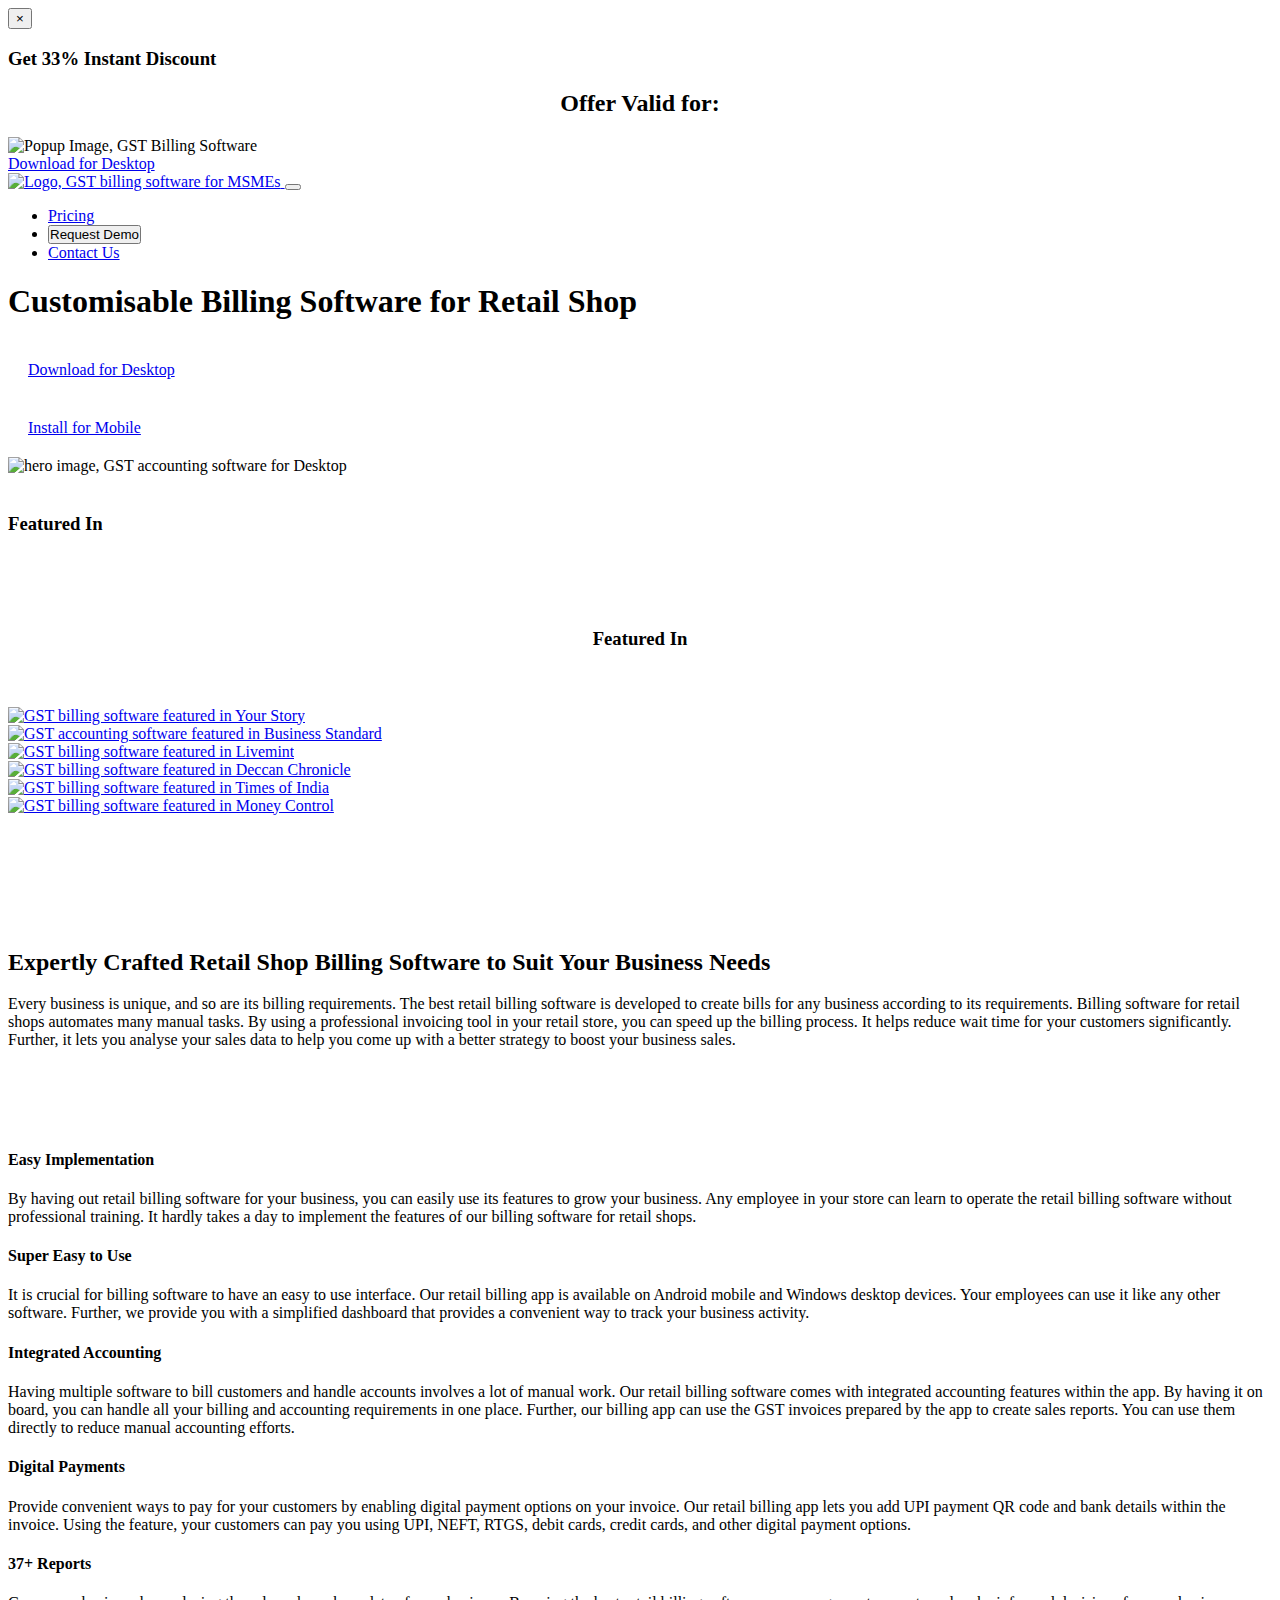
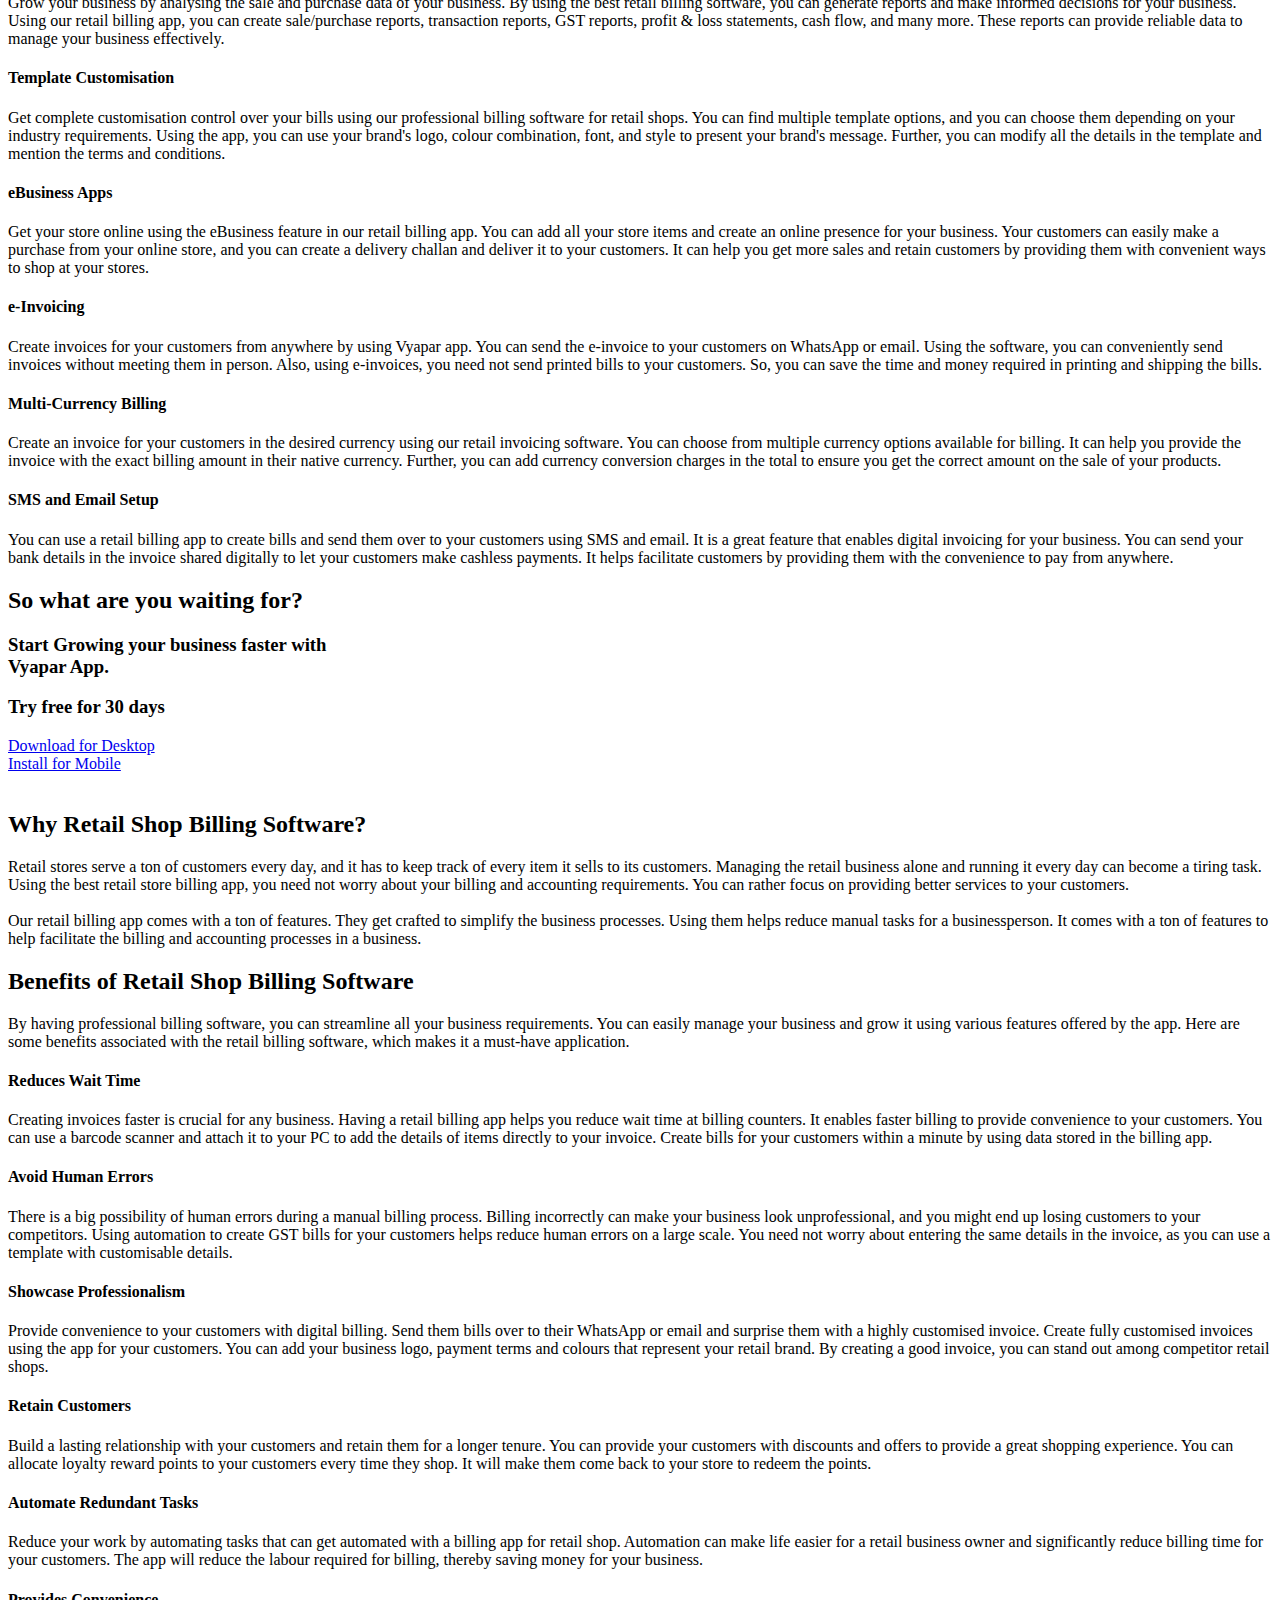
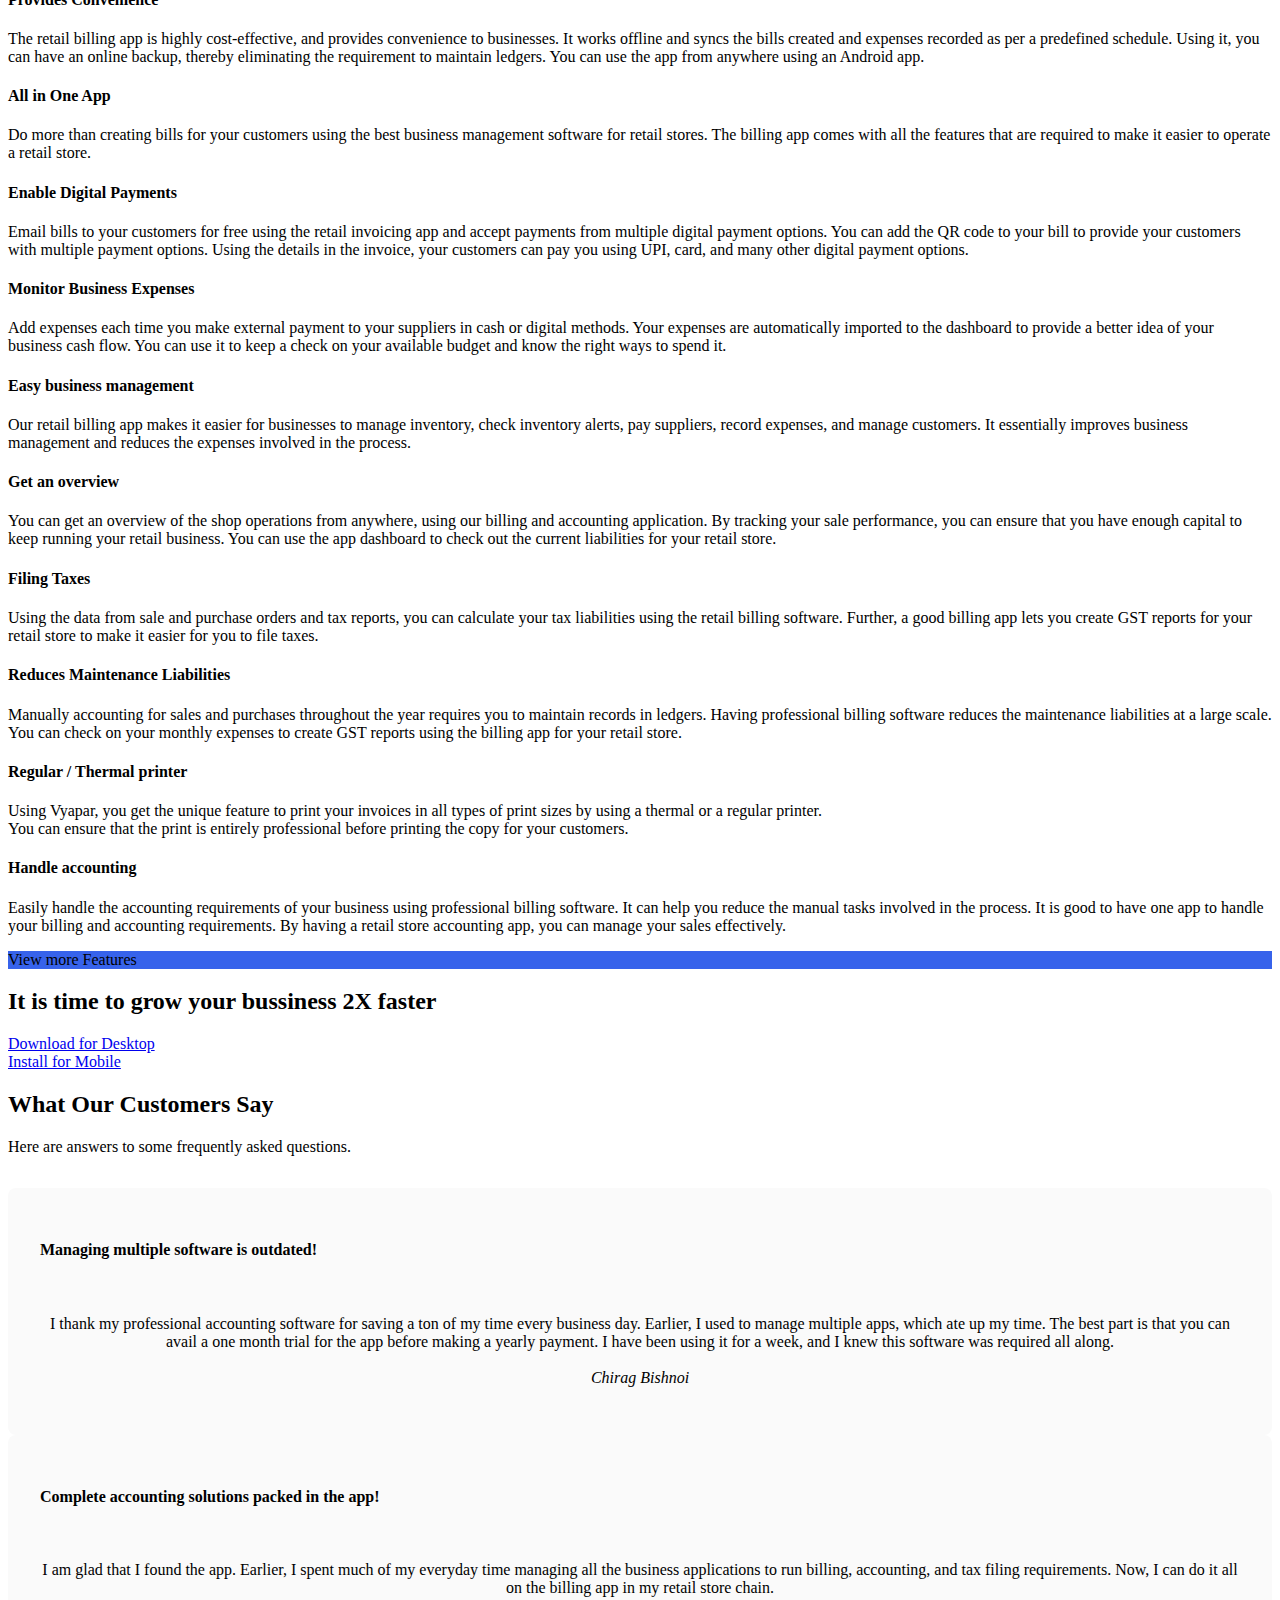
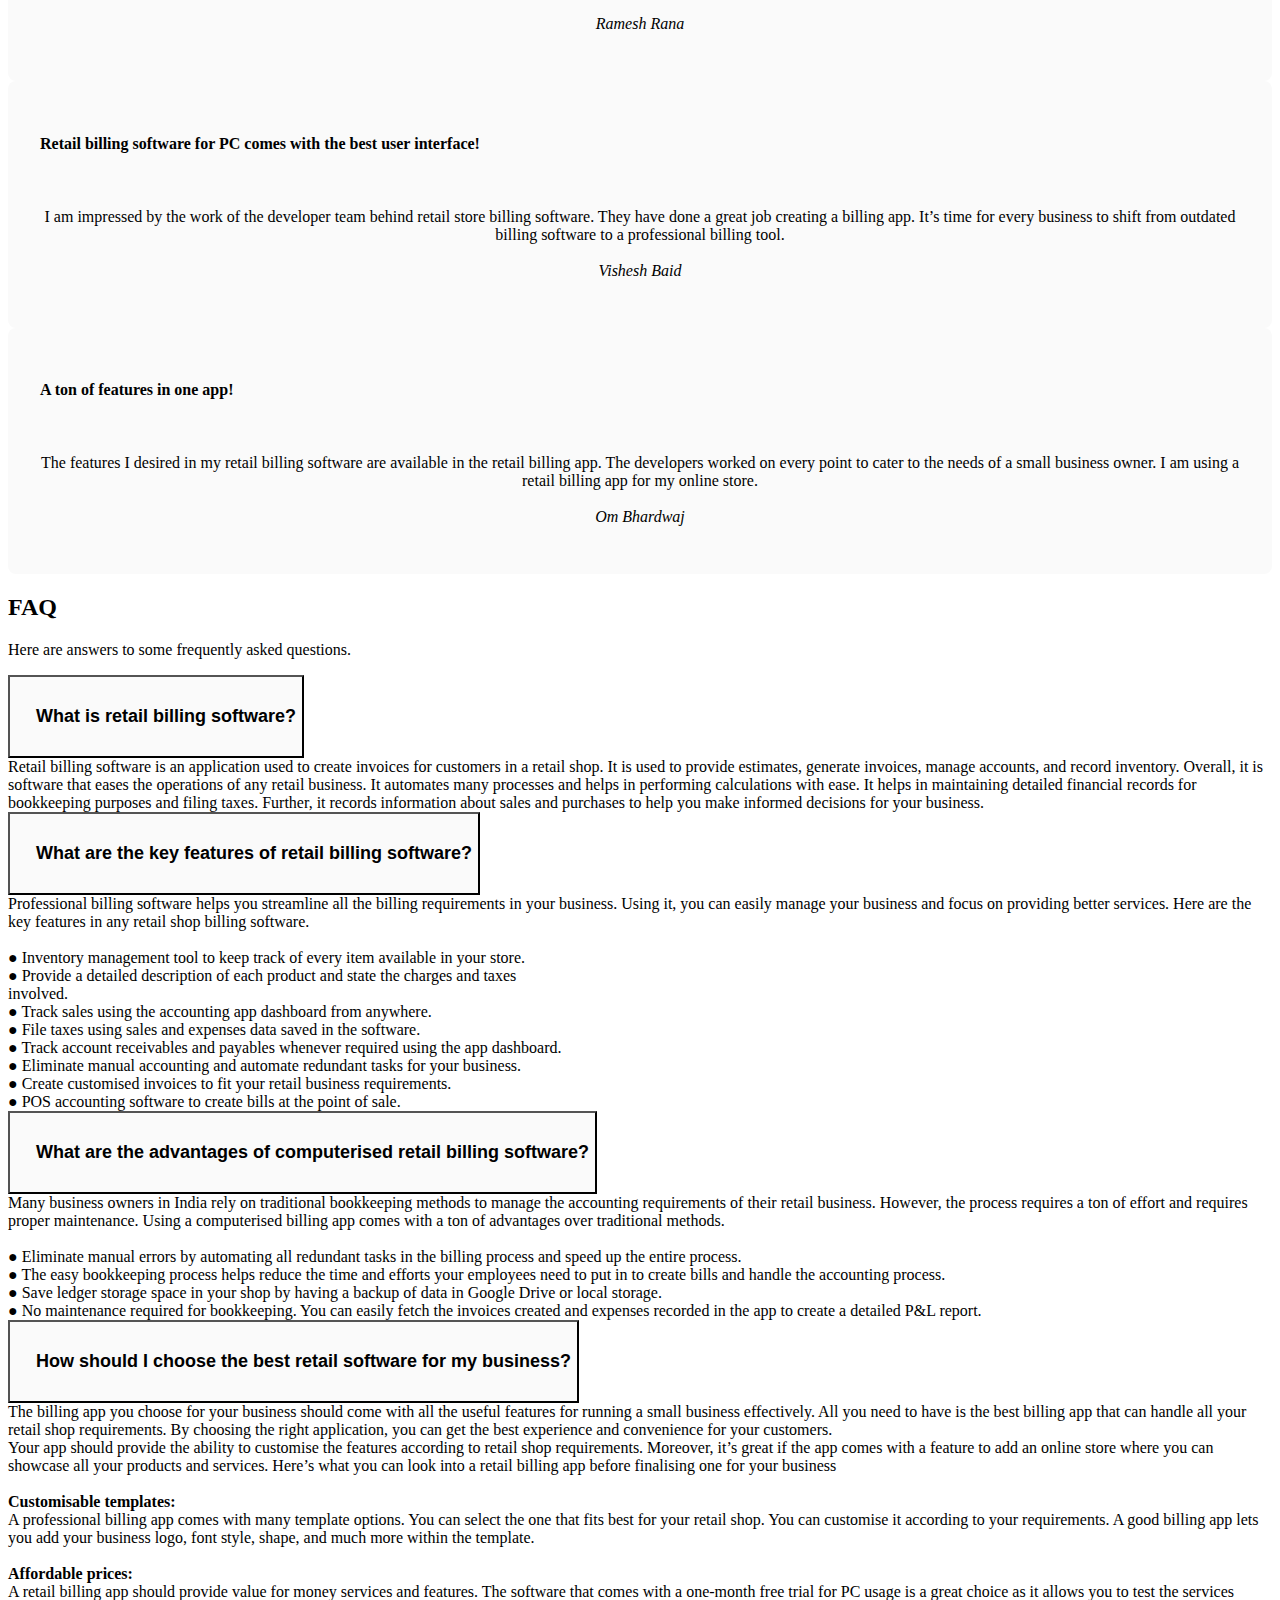
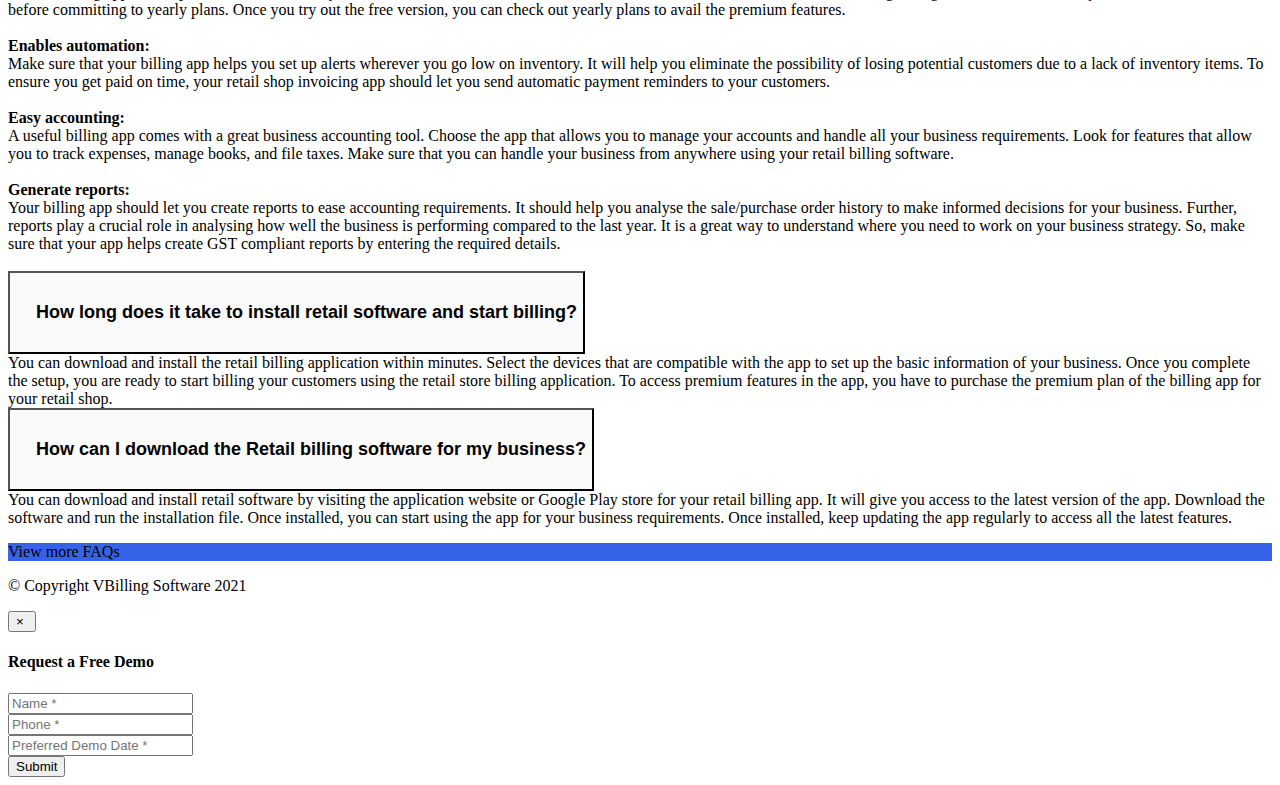
==== index.html @ 7a41fba9 "initial commit" ====
<!doctype html>
 <html class="no-js" lang="">

 <head>
     <!-- Google Tag Manager -->
     <script>
         (function (w, d, s, l, i) {
             w[l] = w[l] || [];
             w[l].push({
                 'gtm.start': new Date().getTime(),
                 event: 'gtm.js'
             });
             var f = d.getElementsByTagName(s)[0],
                 j = d.createElement(s),
                 dl = l != 'dataLayer' ? '&l=' + l : '';
             j.async = true;
             j.src =
                 'https://www.googletagmanager.com/gtm.js?id=' + i + dl;
             f.parentNode.insertBefore(j, f);
         })(window, document, 'script', 'dataLayer', 'GTM-KKJS8M4');
     </script>
     <!-- End Google Tag Manager -->
     <link rel="canonical" href="https://vbillingsoftware.com/">
     <meta charset="utf-8">
     <meta http-equiv="x-ua-compatible" content="ie=edge">
     <title>GST Billing Software for Business | GST Software Free Download</title>
     <meta name="description"
         content="Grow your business with our hassle-free and simplified GST Billing Software. Easy Billing, Accounting, Inventory and more. Get 30 days Free Trail Now!">
     <meta name="viewport" content="width=device-width, initial-scale=1">

     <link rel="shortcut icon" type="image/x-icon" href="assets/img/favicon.png">
     <!-- Place favicon.ico in the root directory -->

     <!-- ========================= CSS here ========================= -->
     <link rel="stylesheet" href="assets/css/bootstrap-5.0.0-alpha.min.css">
     <link rel="stylesheet" href="assets/css/LineIcons.2.0.css">
     <link rel="stylesheet" href="assets/css/animate.css">
     <link rel="stylesheet" href="assets/css/main.css">
     <link rel="stylesheet" href="https://cdnjs.cloudflare.com/ajax/libs/font-awesome/5.15.3/css/all.min.css">
     <link rel="stylesheet" href="//maxcdn.bootstrapcdn.com/font-awesome/4.3.0/css/font-awesome.min.css">
     <link rel="stylesheet" href="https://vyaparwebfiles.vypcdn.in/css/bootstrap-new/owl-carousel.css">
     <link rel="stylesheet" href="https://vyaparwebfiles.vypcdn.in/css/bootstrap-new/owl.theme.default.min.css">
 </head>

 <body style="z-index: -1;">
     <!-- Google Tag Manager (noscript) -->
     <noscript><iframe src="https://www.googletagmanager.com/ns.html?id=GTM-KKJS8M4" height="0" width="0"
             style="display:none;visibility:hidden"></iframe></noscript>
     <!-- End Google Tag Manager (noscript) -->
     <div>
         <button type="button" class="btn popupHide" data-toggle="modal" data-target="#myModal2"
             style="margin: 0px; padding:0px; display:none" id="testingId"><a class="page-scroll">Request
                 Demo</a></button>
     </div>

     <!-- Modal -->
     <div id="myModal2" class="modal fade" role="dialog">
         <div class="modal-dialog">
             <div class="modal-content">
                 <div class="modal-body contact-form-wrapper border-none text-center" style="padding-top: 0px;">
                     <button type="button" class="close close-btn" data-dismiss="modal">×</button>
                     <h3 class="modal-title header-color pt-20">Get 33% Instant Discount</h3>
                     <h2 class="time-left-header" style="text-align:center">Offer Valid for: <span id="timer"></span>
                     </h2>
                     <div><img src="./assets/img/popup.png" style="width:100% !important"
                             alt="Popup Image, GST Billing Software"
                             title="avail 33% discount on GST billing software" /></div>
                     <div class="contact-section pt-20 pb-20">
                         <div class="row align-items-center">
                             <div>
                                 <div class="contact-btn text-center text-md-center text-lg-center mx-auto">
                                     <a href="javascript:;" onclick="dwnldDesktopApplication();"
                                         class="theme-btn download-btn-disp">Download for Desktop</a>
                                 </div>
                             </div>
                         </div>
                     </div>
                 </div>
             </div>
         </div>
     </div>
     <!-- popup to download end  -->

     <!-- ========================= header start ========================= -->
     <header class="header navbar-area">
         <div class="container">
             <div class="row align-items-center">
                 <div class="col-lg-12">
                     <nav class="navbar navbar-expand-lg">
                         <a class="navbar-brand" href="/">
                             <img src="./assets/img/favicon.png" style="width: 100%;"
                                 alt="Logo, GST billing software for MSMEs" title="logo of GST billing software">
                         </a>
                         <button class="navbar-toggler" type="button" data-toggle="collapse"
                             data-target="#navbarSupportedContent" aria-controls="navbarSupportedContent"
                             aria-expanded="false" aria-label="Toggle navigation">
                             <span class="toggler-icon"></span>
                             <span class="toggler-icon"></span>
                             <span class="toggler-icon"></span>
                         </button>

                         <div class="collapse navbar-collapse sub-menu-bar" id="navbarSupportedContent">
                             <ul id="nav" class="navbar-nav ml-auto">
                                 <li class="nav-item">
                                     <a class="page-scroll" href="pricing.html">Pricing</a>
                                 </li>
                                 <li class="nav-item">
                                     <div>
                                         <button type="button" class="btn" data-toggle="modal" data-target="#myModal"
                                             style="margin: 0px; padding:0px;"><a class="page-scroll">Request
                                                 Demo</a></button>
                                     </div>

                                     <!-- Modal -->
                                 </li>
                                 <li class="nav-item">
                                     <a class="page-scroll" href="contact.html">Contact Us</a>
                                 </li>
                             </ul>
                         </div> <!-- navbar collapse -->
                     </nav> <!-- navbar -->
                 </div>
             </div> <!-- row -->
         </div> <!-- container -->

     </header>
     <!-- ========================= header end ========================= -->

     <!-- ========================= hero-section start ========================= -->
     <section id="home" class="hero-section">
         <div class="container">
             <div class="row align-items-center">
                 <div class="col-xl-5 col-lg-6">
                     <div class="hero-content-wrapper">
                         <!-- <h2 class="mb-25 wow fadeInDown" data-wow-delay=".2s"></h2> -->
                         <h1 class="mb-25 countup count color-1 header-color" data-wow-delay=".2s">Customisable Billing
                             Software for Retail Shop</h1>
                         <div style="padding: 20px;">
                             <a href="javascript:;" onclick="dwnldDesktopApplication();"
                                 class="theme-btn download-btn-disp">Download for Desktop</a>
                         </div>
                         <div style="padding: 20px;">
                             <a href="https://billing.vyaparapp.in/Vyapar-Install"
                                 class="theme-btn install-btn-disp">Install for Mobile</a>
                         </div>
                     </div>
                 </div>
                 <div class="col-xl-7 col-lg-6">
                     <div class="hero-img">
                         <div class="d-inline-block hero-img-right">
                             <img src="assets/img/hero/hero-img.png"
                                 alt="hero image, GST accounting software for Desktop" title="GST accounting software"
                                 style="max-width: 100%;" class="wow fadeInRight" data-wow-delay=".5s">
                             <img src="assets/img/hero/dots.shape.svg" alt="" style="max-width: 100%;"
                                 class="dot-shape">
                         </div>
                     </div>
                 </div>
             </div>
         </div>
     </section>
     <!-- ========================= hero-section end ========================= -->

     <!-- ========================= why-vyapar-section start ========================= -->
     <section class="gray-bg">
         <div class="container">
             <h3 class="wow fadeInUp header-color d-none d-md-block d-xl-block" style="padding: 1em 0;">Featured In
             </h3>
             <h3 class="wow fadeInUp header-color d-block d-sm-block d-md-none"
                 style="padding-top:3em; padding-bottom: 2em; text-align: center;">Featured In</h3>
             <section class="customer-logos slider" style="padding-bottom: 3em;">
                 <div class="slide"><a
                         href="https://yourstory.com/smbstory/msme-accounting-software-gst-bengaluru-vyapar"><img
                             src="./assets/img/slider/yourstory-logo.jpg"
                             alt="GST billing software featured in Your Story"
                             title="GST billing software featured in Your Story"></a></div>
                 <div class="slide"><a
                         href="https://www.business-standard.com/article/news-ani/indiamart-leads-series-a-investment-in-vyapar-business-accounting-software-for-msmes-119090300892_1.html"><img
                             src="./assets/img/slider/business-standard-logo.jpg"
                             alt="GST accounting software featured in Business Standard"
                             title="GST accounting software featured in Business Standard"></a></div>
                 <div class="slide"><a
                         href="https://www.livemint.com/news/business-of-life/an-app-to-turn-the-khata-digital-for-small-businesses-11595781900452.html"><img
                             src="./assets/img/slider/livemint-logo.png" alt="GST billing software featured in Livemint"
                             title="GST billing software featured in livemint"></a></div>
                 <div class="slide"><a
                         href="https://www.deccanchronicle.com/technology/in-other-news/140819/adopting-right-tech-for-business-in-india-with-vyapar.html"><img
                             src="./assets/img/slider/Deccan-chronicle-logo.jpg"
                             alt="GST billing software featured in Deccan Chronicle"
                             title="billing software featured in Deccan Chronicle"></a></div>
                 <div class="slide"><a
                         href="https://timesofindia.indiatimes.com/business/india-business/bengaluru-startup-vyapar-raises-rs-36-crore-in-series-a/articleshow/70963404.cms#:~:text=The%20Vyapar%20app%20helps%20businesses,accounting%20and%20book%20keeping%20tasks"><img
                             src="./assets/img/slider/toi-logo.jpeg"
                             alt="GST billing software featured in Times of India"
                             title="GST billing software featured in Times of India"></a></div>
                 <div class="slide"><a
                         href="https://www.moneycontrol.com/news/business/as-small-businesses-digitise-startups-in-this-space-see-new-business-opportunities-6242621.html"><img
                             src="./assets/img/slider/Moneycontrol-logo.webp"
                             alt="GST billing software featured in Money Control"
                             title="GST billing software featured in Money Control"></a></div>
             </section>
         </div>
     </section>
     <section id="about-1" style="padding-bottom: 3em !important; padding-top: 3em !important;">
         <div class="about-section" style="background-color: #FFFFFF;">
             <div class="container">
                 <div class="row">
                     <div class="col-xl-6 col-lg-6">
                         <div class="about-img-wrapper">
                             <div class="about-img position-relative d-inline-block wow fadeInLeft"
                                 data-wow-delay=".3s">
                                 <img src="assets/img/about/about-img.png" alt="">
                             </div>
                         </div>
                     </div>
                     <div class="col-xl-6 col-lg-6">
                         <div class="about-content-wrapper" style="padding: 0 !important">
                             <div class="section-title">
                                 <h2 class="mb-40 wow fadeInRight" data-wow-delay=".4s">Expertly Crafted Retail Shop
                                     Billing
                                     Software to Suit Your Business
                                     Needs</h2>
                             </div>
                             <div class="about-content">
                                 <p class=" wow fadeInUp" data-wow-delay=".6s">Every business is unique, and so are
                                     its billing
                                     requirements. The best retail billing
                                     software is developed to create bills for any business according to its
                                     requirements.
                                     Billing software for retail shops automates many manual tasks. By using a
                                     professional
                                     invoicing tool in your retail store, you can speed up the billing process. It helps
                                     reduce
                                     wait time for your customers significantly. Further, it lets you analyse your sales
                                     data to
                                     help you come up with a better strategy to boost your business sales.
                                 </p>
                             </div>
                         </div>

                     </div>
                 </div>
             </div>
         </div>
     </section>
     <section class="feature-section" style="padding-top: 1em;">
         <div class="container">
             <div class="row">
                 <div class="col-lg-4 col-md-6">
                     <div class="feature-box box-style min-height-card">
                         <div class="feature-icon box-icon-style">
                             <i class="lni lni-files"></i>
                         </div>
                         <div class="box-content-style feature-content">
                             <h4>Easy Implementation</h4>
                             <p class="show-read-more addReadMore showlesscontent">By having out retail billing software
                                 for your business, you can easily use its features to
                                 grow your business. Any employee in your store can learn to operate the retail billing
                                 software without professional training. It hardly takes a day to implement the features
                                 of our billing software for retail shops.
                             </p>
                         </div>
                     </div>
                 </div>
                 <div class="col-lg-4 col-md-6">
                     <div class="feature-box box-style min-height-card">
                         <div class="feature-icon box-icon-style">
                             <i class="lni lni-pallet"></i>
                         </div>
                         <div class="box-content-style feature-content">
                             <h4>Super Easy to Use</h4>
                             <p class="show-read-more addReadMore showlesscontent">It is crucial for billing software to
                                 have an easy to use interface. Our retail billing app is available on Android mobile
                                 and Windows desktop devices. Your employees can use it like any other software.
                                 Further, we provide you with a simplified dashboard that provides a convenient way to
                                 track your business activity.
                             </p>
                         </div>
                     </div>
                 </div>
                 <div class="col-lg-4 col-md-6">
                     <div class="feature-box box-style min-height-card">
                         <div class="feature-icon box-icon-style">
                             <i class="lni lni-wallet"></i>
                         </div>
                         <div class="box-content-style feature-content">
                             <h4>Integrated Accounting</h4>
                             <p class="show-read-more addReadMore showlesscontent">Having multiple software to bill
                                 customers and handle accounts involves a lot of manual work. Our retail billing
                                 software comes with integrated accounting features within the app. By having it on
                                 board, you can handle all your billing and accounting requirements in one place.
                                 Further, our billing app can use the GST invoices prepared by the app to create sales
                                 reports. You can use them directly to reduce manual accounting efforts.
                             </p>
                         </div>
                     </div>
                 </div>
                 <div class="col-lg-4 col-md-6">
                     <div class="feature-box box-style min-height-card">
                         <div class="feature-icon box-icon-style">
                             <i class="lni lni-stats-up"></i>
                         </div>
                         <div class="box-content-style feature-content">
                             <h4>Digital Payments</h4>
                             <p class="show-read-more addReadMore showlesscontent">Provide convenient ways to pay for
                                 your customers by enabling digital payment options on your invoice. Our retail billing
                                 app lets you add UPI payment QR code and bank details within the invoice. Using the
                                 feature, your customers can pay you using UPI, NEFT, RTGS, debit cards, credit cards,
                                 and other digital payment options.
                             </p>
                         </div>
                     </div>
                 </div>
                 <div class="col-lg-4 col-md-6">
                     <div class="feature-box box-style min-height-card">
                         <div class="feature-icon box-icon-style">
                             <i class="lni lni-clipboard"></i>
                         </div>
                         <div class="box-content-style feature-content">
                             <h4>37+ Reports</h4>
                             <p class="show-read-more addReadMore showlesscontent">Grow your business by analysing the
                                 sale and purchase data of your business. By using the best retail billing software, you
                                 can generate reports and make informed decisions for your business. Using our retail
                                 billing app, you can create sale/purchase reports, transaction reports, GST reports,
                                 profit & loss statements, cash flow, and many more. These reports can provide reliable
                                 data to manage your business effectively.
                             </p>
                         </div>
                     </div>
                 </div>
                 <div class="col-lg-4 col-md-6">
                     <div class="feature-box box-style min-height-card">
                         <div class="feature-icon box-icon-style">
                             <i class="lni lni-add-files"></i>
                         </div>
                         <div class="box-content-style feature-content">
                             <h4>Template Customisation</h4>
                             <p class="show-read-more addReadMore showlesscontent">Get complete customisation control
                                 over your bills using our professional billing software for retail shops. You can find
                                 multiple template options, and you can choose them depending on your industry
                                 requirements. Using the app, you can use your brand's logo, colour combination, font,
                                 and style to present your brand's message. Further, you can modify all the details in
                                 the template and mention the terms and conditions.
                             </p>
                         </div>
                     </div>
                 </div>
                 <div class="col-lg-4 col-md-6">
                     <div class="feature-box box-style min-height-card">
                         <div class="feature-icon box-icon-style">
                             <i class="lni lni-add-files"></i>
                         </div>
                         <div class="box-content-style feature-content">
                             <h4>eBusiness Apps</h4>
                             <p class="show-read-more addReadMore showlesscontent">Get your store online using the
                                 eBusiness feature in our retail billing app. You can add all your store items and
                                 create an online presence for your business. Your customers can easily make a purchase
                                 from your online store, and you can create a delivery challan and deliver it to your
                                 customers. It can help you get more sales and retain customers by providing them with
                                 convenient ways to shop at your stores.
                             </p>
                         </div>
                     </div>
                 </div>
                 <div class="col-lg-4 col-md-6">
                     <div class="feature-box box-style min-height-card">
                         <div class="feature-icon box-icon-style">
                             <i class="lni lni-add-files"></i>
                         </div>
                         <div class="box-content-style feature-content">
                             <h4>e-Invoicing</h4>
                             <p class="show-read-more addReadMore showlesscontent">Create invoices for your customers
                                 from anywhere by using Vyapar app. You can send the e-invoice to your customers on
                                 WhatsApp or email. Using the software, you can conveniently send invoices without
                                 meeting them in person. Also, using e-invoices, you need not send printed bills to your
                                 customers. So, you can save the time and money required in printing and shipping the
                                 bills.
                             </p>
                         </div>
                     </div>
                 </div>
                 <div class="col-lg-4 col-md-6">
                     <div class="feature-box box-style min-height-card">
                         <div class="feature-icon box-icon-style">
                             <i class="lni lni-add-files"></i>
                         </div>
                         <div class="box-content-style feature-content">
                             <h4>Multi-Currency Billing</h4>
                             <p class="show-read-more addReadMore showlesscontent">Create an invoice for your customers
                                 in the desired currency using our retail invoicing software. You can choose from
                                 multiple currency options available for billing. It can help you provide the invoice
                                 with the exact billing amount in their native currency. Further, you can add currency
                                 conversion charges in the total to ensure you get the correct amount on the sale of
                                 your products.
                             </p>
                         </div>
                     </div>
                 </div>
                 <div class="col-lg-4 col-md-6">
                     <div class="feature-box box-style min-height-card">
                         <div class="feature-icon box-icon-style">
                             <i class="lni lni-add-files"></i>
                         </div>
                         <div class="box-content-style feature-content">
                             <h4>SMS and Email Setup</h4>
                             <p class="show-read-more addReadMore showlesscontent">You can use a retail billing app to
                                 create bills and send them over to your customers using SMS and email. It is a great
                                 feature that enables digital invoicing for your business. You can send your bank
                                 details in the invoice shared digitally to let your customers make cashless payments.
                                 It helps facilitate customers by providing them with the convenience to pay from
                                 anywhere.
                             </p>
                         </div>
                     </div>
                 </div>
                 <!-- <div class="col-lg-4 col-md-6">
                        <div class="feature-box box-style min-height-card">
                            <div class="feature-icon box-icon-style">
                                <i class="lni lni-code-alt"></i>
                            </div>
                            <div class="box-content-style feature-content">
                                <h4>Business booster</h4>
                                <p class="show-read-more addReadMore showlesscontent" >You can upscale the progress of your business by using the best online billing tool. 
                                    You can streamline your invoicing process and make it to create an invoice.</p>
                            </div>
                        </div>
                    </div> -->
             </div>
         </div>
     </section>
     <!-- ========================= why-vyapar-section end ========================= -->

     <!-- ========================= download-section start ========================= -->
     <section id="contact" class="contact-section cta-bg img-bg pt-110 pb-100"
         style="background-image: url('assets/img/bg/cta-bg.png')">
         <div class="container">
             <div class="row align-items-center">
                 <div class="col-xl-7 col-lg-7">
                     <div class="section-title mb-60">
                         <h2 class="text-white wow fadeInUp" data-wow-delay=".4s"
                             style="visibility: visible; animation-delay: 0.4s; animation-name: fadeInUp;">So what are
                             you waiting for?</h2>
                         <h3 class="text-white wow fadeInUp" data-wow-delay=".4s"
                             style="visibility: visible; animation-delay: 0.4s; animation-name: fadeInUp;">Start Growing
                             your business faster with </br> Vyapar App.</h3>
                         <h3 class="text-white wow fadeInUp d-none d-sm-none d-md-block d-lg-block" data-wow-delay=".4s"
                             style="visibility: visible; animation-delay: 0.4s; animation-name: fadeInUp;">Try free for
                             30 days</h3>
                     </div>
                 </div>
                 <div class="col-xl-5 col-lg-5">
                     <div class="contact-btn text-left text-lg-right">
                         <div>
                             <a href="javascript:;" onclick="dwnldDesktopApplication();"
                                 class="theme-btn download-btn-disp">Download for Desktop</a>
                         </div>
                         <div>
                             <a href="https://billing.vyaparapp.in/Vyapar-Install"
                                 class="theme-btn install-btn-disp">Install for Mobile</a>
                         </div>
                     </div>
                 </div>
             </div>
         </div>
     </section>
     <section id="about">
         <div class="about-section" style="background-color: #FFFFFF !important;">
             <div class="container">
                 <div class="row">
                     <div class="col-xl-6 col-lg-6">
                         <div class="about-img-wrapper">
                             <div class="about-img position-relative d-inline-block wow fadeInLeft"
                                 data-wow-delay=".3s">
                                 <img src="assets/img/about/about-img.png" alt="">
                             </div>
                         </div>
                     </div>
                     <div class="col-xl-6 col-lg-6">
                         <div class="about-content-wrapper">
                             <div class="section-title">
                                 <h2 class="mb-40 wow fadeInRight" data-wow-delay=".4s">Why Retail Shop Billing
                                     Software? </h2>
                             </div>
                             <div class="about-content">
                                 <p class="mb-45 wow fadeInUp" data-wow-delay=".6s">Retail stores serve a ton of
                                     customers every day, and it has to keep track of every item it sells to its
                                     customers. Managing the retail business alone and running it every day can become a
                                     tiring task. Using the best retail store billing app, you need not worry about your
                                     billing and accounting requirements. You can rather focus on providing better
                                     services to your customers.<br><br>
                                     Our retail billing app comes with a ton of features. They get crafted to simplify
                                     the business processes. Using them helps reduce manual tasks for a businessperson.
                                     It comes with a ton of features to help facilitate the billing and accounting
                                     processes in a business.
                                 </p>
                             </div>
                         </div>
                     </div>
                 </div>
             </div>
         </div>
     </section>
     <!-- ========================= download-section end ========================= -->

     <!-- ========================= critical-features-section start ========================= -->
     <section id="service" class="service-section pt-10 pb-80">
         <div class="container">
             <div class="row">
                 <div class="col-xl-6 col-lg-7 col-md-9 mx-auto">
                     <div class="section-title text-center mb-55">
                         <h2 class="wow fadeInUp header-color" data-wow-delay=".4s">Benefits of Retail Shop Billing
                             Software </h2>
                         <p class="wow fadeInUp" data-wow-delay=".6s">By having professional billing software, you can
                             streamline all your business requirements. You can easily manage your business and grow it
                             using various features offered by the app. Here are some benefits associated with the
                             retail billing software, which makes it a must-have application.</p>
                     </div>
                 </div>
             </div>

             <div class="row">
                 <div class="col-lg-4 col-md-6">
                     <div class="service-box box-style  min-height-card">
                         <div class="service-icon box-icon-style">
                             <i class="lni lni-envelope"></i>
                         </div>
                         <div class="box-content-style service-content">
                             <h4>Reduces Wait Time</h4>
                             <p class="show-read-more addReadMore showlesscontent">Creating invoices faster is crucial
                                 for any business. Having a retail billing app helps you reduce wait time at billing
                                 counters. It enables faster billing to provide convenience to your customers. You can
                                 use a barcode scanner and attach it to your PC to add the details of items directly to
                                 your invoice. Create bills for your customers within a minute by using data stored in
                                 the billing app.
                             </p>

                         </div>
                     </div>
                 </div>
                 <div class="col-lg-4 col-md-6">
                     <div class="service-box box-style min-height-card">
                         <div class="service-icon box-icon-style">
                             <i class="lni lni-map"></i>
                         </div>
                         <div class="box-content-style service-content">
                             <h4>Avoid Human Errors</h4>
                             <p class="show-read-more addReadMore showlesscontent">There is a big possibility of human
                                 errors during a manual billing process. Billing incorrectly can make your business look
                                 unprofessional, and you might end up losing customers to your competitors. Using
                                 automation to create GST bills for your customers helps reduce human errors on a large
                                 scale. You need not worry about entering the same details in the invoice, as you can
                                 use a template with customisable details.
                             </p>

                         </div>
                     </div>
                 </div>
                 <div class="col-lg-4 col-md-6">
                     <div class="service-box box-style  min-height-card">
                         <div class="service-icon box-icon-style">
                             <i class="lni lni-pallet"></i>
                         </div>
                         <div class="box-content-style service-content">
                             <h4>Showcase Professionalism</h4>
                             <p class="show-read-more addReadMore showlesscontent">Provide convenience to your customers
                                 with digital billing. Send them bills over to their WhatsApp or email and surprise them
                                 with a highly customised invoice. Create fully customised invoices using the app for
                                 your customers. You can add your business logo, payment terms and colours that
                                 represent your retail brand. By creating a good invoice, you can stand out among
                                 competitor retail shops.
                             </p>
                         </div>
                     </div>
                 </div>
                 <div class="col-lg-4 col-md-6">
                     <div class="service-box box-style min-height-card">
                         <div class="service-icon box-icon-style">
                             <i class="lni lni-rupee"></i>
                         </div>
                         <div class="box-content-style service-content">
                             <h4>Retain Customers</h4>
                             <p class="show-read-more addReadMore showlesscontent">Build a lasting relationship with
                                 your customers and retain them for a longer tenure. You can provide your customers with
                                 discounts and offers to provide a great shopping experience. You can allocate loyalty
                                 reward points to your customers every time they shop. It will make them come back to
                                 your store to redeem the points.
                             </p>
                         </div>
                     </div>
                 </div>
                 <div class="col-lg-4 col-md-6">
                     <div class="service-box box-style min-height-card">
                         <div class="service-icon box-icon-style">
                             <i class="lni lni-revenue"></i>
                         </div>
                         <div class="box-content-style service-content">
                             <h4>Automate Redundant Tasks</h4>
                             <p class="show-read-more addReadMore showlesscontent">Reduce your work by automating tasks
                                 that can get automated with a billing app for retail shop. Automation can make life
                                 easier for a retail business owner and significantly reduce billing time for your
                                 customers. The app will reduce the labour required for billing, thereby saving money
                                 for your business.
                             </p>
                         </div>
                     </div>
                 </div>
                 <div class="col-lg-4 col-md-6">
                     <div class="service-box box-style min-height-card">
                         <div class="service-icon box-icon-style">
                             <i class="lni lni-delivery"></i>
                         </div>
                         <div class="box-content-style service-content">
                             <h4>Provides Convenience</h4>
                             <p class="show-read-more addReadMore showlesscontent">The retail billing app is highly
                                 cost-effective, and provides convenience to businesses. It works offline and syncs the
                                 bills created and expenses recorded as per a predefined schedule. Using it, you can
                                 have an online backup, thereby eliminating the requirement to maintain ledgers. You can
                                 use the app from anywhere using an Android app.
                             </p>
                         </div>
                     </div>
                 </div>
             </div>
             <div id="extra-critical-features" class="extra-critical-features">
                 <div class="row">
                     <div class="col-lg-4 col-md-6" data-parent="#extra-critical-features">
                         <div class="service-box box-style min-height-card">
                             <div class="service-icon box-icon-style">
                                 <i class="lni lni-invest-monitor"></i>
                             </div>
                             <div class="box-content-style service-content">
                                 <h4>All in One App</h4>
                                 <p class="show-read-more addReadMore showlesscontent">Do more than creating bills for
                                     your customers using the best business management software for retail stores. The
                                     billing app comes with all the features that are required to make it easier to
                                     operate a retail store.
                                 </p>
                             </div>
                         </div>
                     </div>
                     <div class="col-lg-4 col-md-6" data-parent="#extra-critical-features">
                         <div class="service-box box-style min-height-card">
                             <div class="service-icon box-icon-style">
                                 <i class="lni lni-reload"></i>
                             </div>
                             <div class="box-content-style service-content">
                                 <h4>Enable Digital Payments</h4>
                                 <p class="show-read-more addReadMore showlesscontent">Email bills to your customers for
                                     free using the retail invoicing app and accept payments from multiple digital
                                     payment options. You can add the QR code to your bill to provide your customers
                                     with multiple payment options. Using the details in the invoice, your customers can
                                     pay you using UPI, card, and many other digital payment options.
                                 </p>
                             </div>
                         </div>
                     </div>
                     <div class="col-lg-4 col-md-6" data-parent="#extra-critical-features">
                         <div class="service-box box-style min-height-card">
                             <div class="service-icon box-icon-style">
                                 <i class="lni lni-mastercard"></i>
                             </div>
                             <div class="box-content-style service-content">
                                 <h4>Monitor Business Expenses</h4>
                                 <p class="show-read-more addReadMore showlesscontent">Add expenses each time you make
                                     external payment to your suppliers in cash or digital methods. Your expenses are
                                     automatically imported to the dashboard to provide a better idea of your business
                                     cash flow. You can use it to keep a check on your available budget and know the
                                     right ways to spend it.
                                 </p>
                             </div>
                         </div>
                     </div>
                     <div class="col-lg-4 col-md-6" data-parent="#extra-critical-features">
                         <div class="service-box box-style min-height-card">
                             <div class="service-icon box-icon-style">
                                 <i class="lni lni-apartment"></i>
                             </div>
                             <div class="box-content-style service-content">
                                 <h4>Easy business management</h4>
                                 <p class="show-read-more addReadMore showlesscontent">Our retail billing app makes it
                                     easier for businesses to manage inventory, check inventory alerts, pay suppliers,
                                     record expenses, and manage customers. It essentially improves business management
                                     and reduces the expenses involved in the process.
                                 </p>
                             </div>
                         </div>
                     </div>
                     <div class="col-lg-4 col-md-6" data-parent="#extra-critical-features">
                         <div class="service-box box-style min-height-card">
                             <div class="service-icon box-icon-style">
                                 <i class="lni lni-stats-up"></i>
                             </div>
                             <div class="box-content-style service-content">
                                 <h4>Get an overview</h4>
                                 <p class="show-read-more addReadMore showlesscontent">You can get an overview of the
                                     shop operations from anywhere, using our billing and accounting application. By
                                     tracking your sale performance, you can ensure that you have enough capital to keep
                                     running your retail business. You can use the app dashboard to check out the
                                     current liabilities for your retail store.
                                 </p>
                             </div>
                         </div>
                     </div>
                     <div class="col-lg-4 col-md-6" data-parent="#extra-critical-features">
                         <div class="service-box box-style min-height-card">
                             <div class="service-icon box-icon-style">
                                 <i class="lni lni-ticket-alt"></i>
                             </div>
                             <div class="box-content-style service-content">
                                 <h4>Filing Taxes</h4>
                                 <p class="show-read-more addReadMore showlesscontent">Using the data from sale and
                                     purchase orders and tax reports, you can calculate your tax liabilities using the
                                     retail billing software. Further, a good billing app lets you create GST reports
                                     for your retail store to make it easier for you to file taxes.
                                 </p>
                             </div>
                         </div>
                     </div>
                     <div class="col-lg-4 col-md-6" data-parent="#extra-critical-features">
                         <div class="service-box box-style min-height-card">
                             <div class="service-icon box-icon-style">
                                 <i class="lni lni-shield"></i>
                             </div>
                             <div class="box-content-style service-content">
                                 <h4>Reduces Maintenance Liabilities</h4>
                                 <p class="show-read-more addReadMore showlesscontent">Manually accounting for sales and
                                     purchases throughout the year requires you to maintain records in ledgers. Having
                                     professional billing software reduces the maintenance liabilities at a large scale.
                                     You can check on your monthly expenses to create GST reports using the billing app
                                     for your retail store.
                                 </p>
                             </div>
                         </div>
                     </div>
                     <div class="col-lg-4 col-md-6" data-parent="#extra-critical-features">
                         <div class="service-box box-style min-height-card">
                             <div class="service-icon box-icon-style">
                                 <i class="lni lni-printer"></i>
                             </div>
                             <div class="box-content-style service-content">
                                 <h4>Regular / Thermal printer</h4>
                                 <p class="show-read-more addReadMore showlesscontent">Using Vyapar, you get the unique
                                     feature to print your invoices in all types of print sizes by
                                     using a thermal or a regular printer.</br>
                                     You can ensure that the print is entirely professional
                                     before printing the copy for your customers.
                                 </p>
                             </div>
                         </div>
                     </div>
                     <div class="col-lg-4 col-md-6" data-parent="#extra-critical-features">
                         <div class="service-box box-style min-height-card">
                             <div class="service-icon box-icon-style">
                                 <i class="lni lni-control-panel"></i>
                             </div>
                             <div class="box-content-style service-content">
                                 <h4>Handle accounting</h4>
                                 <p class="show-read-more addReadMore showlesscontent">Easily handle the accounting
                                     requirements of your business using professional billing software. It can help you
                                     reduce the manual tasks involved in the process. It is good to have one app to
                                     handle your billing and accounting requirements. By having a retail store
                                     accounting app, you can manage your sales effectively.
                                 </p>
                             </div>
                         </div>
                     </div>
                 </div>
             </div>
             <div class="view-more-critical-features-btn" style="margin-top:1em; background-color: #3763EB">View more
                 Features</div>
         </div>
     </section>
     <!-- ========================= critical-features-section end ========================= -->

     <!-- ========================= download-section start ========================= -->
     <section id="contact" class="contact-section cta-bg img-bg pt-110 pb-100"
         style="background-image: url('assets/img/bg/cta-bg.png')">
         <div class="container">
             <div class="row align-items-center">
                 <div class="col-xl-5 col-lg-7">
                     <div class="section-title mb-60">
                         <h2 class="text-white wow fadeInUp" data-wow-delay=".4s"
                             style="visibility: visible; animation-delay: 0.4s; animation-name: fadeInUp;">It is time to
                             grow your bussiness 2X faster</h2>
                     </div>
                 </div>
                 <div class="col-xl-7 col-lg-5">
                     <div class="contact-btn text-left text-lg-right">
                         <div>
                             <a href="javascript:;" onclick="dwnldDesktopApplication();"
                                 class="theme-btn download-btn-disp">Download for Desktop</a>
                         </div>
                         <div>
                             <a href="https://billing.vyaparapp.in/Vyapar-Install"
                                 class="theme-btn install-btn-disp">Install for Mobile</a>
                         </div>
                     </div>
                 </div>
             </div>
         </div>
     </section>
     <!-- ========================= download-section end ========================= -->
     <section id="service" class="service-section pt-80">
         <div class="container">
             <div class="row">
                 <div class="col-xl-6 col-lg-7 col-md-9 mx-auto">
                     <div class="section-title text-center mb-55">
                         <h2 class="wow fadeInUp header-color" data-wow-delay=".4s">What Our Customers Say</h2>
                         <p class="wow fadeInUp" data-wow-delay=".6s">Here are answers to some frequently asked
                             questions.</p>
                         <div class="owl-carousel owl-theme" style="margin-top: 2em;">
                             <div class="item"
                                 style="padding: 2em; border: 1px #FAFAFA; background-color: #FAFAFA; border-radius: 8px;">
                                 <h4>Managing multiple software is outdated!</h4><br>
                                 <p style="text-align: center;">
                                     I thank my professional accounting software for saving a ton of my time every
                                     business day. Earlier, I used to manage multiple apps, which ate up my time. The
                                     best part is that you can avail a one month trial for the app before making a
                                     yearly
                                     payment. I have been using it for a week, and I knew this software was required all
                                     along.<br><br>
                                     <i>Chirag Bishnoi</i>
                                 </p>
                             </div>
                             <div class="item"
                                 style="padding: 2em; border: 1px #FAFAFA; background-color: #FAFAFA; border-radius: 8px;">
                                 <h4>Complete accounting solutions packed in the app!</h4><br>
                                 <p style="text-align: center;">
                                     I am glad that I found the app. Earlier, I spent much of my everyday time managing
                                     all the business applications to run billing, accounting, and tax filing
                                     requirements. Now, I can do it all on the billing app in my retail store
                                     chain.<br><br>
                                     <i>Ramesh Rana</i>
                                 </p>
                             </div>
                             <div class="item"
                                 style="padding: 2em; border: 1px #FAFAFA; background-color: #FAFAFA; border-radius: 8px;">
                                 <h4>Retail billing software for PC comes with the best user interface!</h4><br>
                                 <p style="text-align: center;">
                                     I am impressed by the work of the developer team behind retail store billing
                                     software. They have done a great job creating a billing app. It’s time for every
                                     business to shift from outdated billing software to a professional billing
                                     tool.<br><br>
                                     <i>Vishesh Baid</i>
                                 </p>
                             </div>
                             <div class="item"
                                 style="padding: 2em; border: 1px #FAFAFA; background-color: #FAFAFA; border-radius: 8px;">
                                 <h4>A ton of features in one app!</h4><br>
                                 <p style="text-align: center;">
                                     The features I desired in my retail billing software are available in the retail
                                     billing app. The developers worked on every point to cater to the needs of a small
                                     business owner. I am using a retail billing app for my online store.<br><br>
                                     <i>Om Bhardwaj</i>
                                 </p>
                             </div>

                         </div>
                     </div>
                 </div>
             </div>
     </section>

     <!-- ========================= faqs section start======================-->
     <section id="service" class="service-section pb-20">
         <div class="container">
             <div class="row">
                 <div class="col-xl-6 col-lg-7 col-md-9 mx-auto">
                     <div class="section-title text-center mb-55">
                         <h2 class="wow fadeInUp header-color" data-wow-delay=".4s">FAQ</h2>
                         <p class="wow fadeInUp" data-wow-delay=".6s">Here are answers to some frequently asked
                             questions.</p>
                     </div>
                 </div>
             </div>

             <div class="container mb-50">
                 <div class="accordion" id="accordionExample">
                     <div class="card">
                         <button class="btn qtn-btn" type="button" data-toggle="collapse" data-target="#collapseOne"
                             aria-expanded="true" aria-controls="collapseOne" style="background-color: #FAFAFA;">
                             <div id="headingOne">
                                 <h3 class="mb-0" style="text-align: left; font-size: 18px; padding: 10px 0 10px 20px;">
                                     What is retail billing software?
                                 </h3>
                             </div>
                         </button>

                         <div id="collapseOne" class="collapse show" aria-labelledby="headingOne"
                             data-parent="#accordionExample">
                             <div class="card-body">
                                 Retail billing software is an application used to create invoices for customers in a
                                 retail shop. It is used to provide estimates, generate invoices, manage accounts, and
                                 record inventory. Overall, it is software that eases the operations of any retail
                                 business. It automates many processes and helps in performing calculations with ease.
                                 It helps in maintaining detailed financial records for bookkeeping purposes and filing
                                 taxes. Further, it records information about sales and purchases to help you make
                                 informed decisions for your business.
                             </div>
                         </div>
                     </div>

                     <div class="card">
                         <button class="btn qtn-btn" type="button" data-toggle="collapse" data-target="#collapseTwo"
                             aria-expanded="true" aria-controls="collapseTwo" style="background-color: #FAFAFA;">
                             <div id="headingOne">
                                 <h3 class="mb-0" style="text-align: left; font-size: 18px; padding: 10px 0 10px 20px;">
                                     What are the key features of retail billing software?
                                 </h3>
                             </div>
                         </button>
                         <div id="collapseTwo" class="collapse" aria-labelledby="headingTwo"
                             data-parent="#accordionExample">
                             <div class="card-body">
                                 Professional billing software helps you streamline all the billing requirements in your
                                 business. Using it, you can easily manage your business and focus on providing better
                                 services. Here are the key features in any retail shop billing software.<br><br>
                                 ● Inventory management tool to keep track of every item available in your store.<br>
                                 ● Provide a detailed description of each product and state the charges and taxes<br>
                                 involved.<br>
                                 ● Track sales using the accounting app dashboard from anywhere.<br>
                                 ● File taxes using sales and expenses data saved in the software.<br>
                                 ● Track account receivables and payables whenever required using the app dashboard.<br>
                                 ● Eliminate manual accounting and automate redundant tasks for your business.<br>
                                 ● Create customised invoices to fit your retail business requirements.<br>
                                 ● POS accounting software to create bills at the point of sale.<br>

                             </div>
                         </div>
                     </div>

                     <div class="card">
                         <button class="btn qtn-btn" type="button" data-toggle="collapse" data-target="#collapseThree"
                             aria-expanded="true" aria-controls="collapseThree" style="background-color: #FAFAFA;">
                             <div id="headingOne">
                                 <h3 class="mb-0" style="text-align: left; font-size: 18px; padding: 10px 0 10px 20px;">
                                     What are the advantages of computerised retail billing software?
                                 </h3>
                             </div>
                         </button>
                         <div id="collapseThree" class="collapse" aria-labelledby="headingThree"
                             data-parent="#accordionExample">
                             <div class="card-body">
                                 Many business owners in India rely on traditional bookkeeping methods to manage the
                                 accounting requirements of their retail business. However, the process requires a ton
                                 of effort and requires proper maintenance. Using a computerised billing app comes with
                                 a ton of advantages over traditional methods.<br><br>
                                 ● Eliminate manual errors by automating all redundant tasks in the billing process and
                                 speed up the entire process.<br>
                                 ● The easy bookkeeping process helps reduce the time and efforts your employees need to
                                 put in to create bills and handle the accounting process.<br>
                                 ● Save ledger storage space in your shop by having a backup of data in Google Drive or
                                 local storage.<br>
                                 ● No maintenance required for bookkeeping. You can easily fetch the invoices created
                                 and expenses recorded in the app to create a detailed P&L report.<br>

                             </div>
                         </div>
                     </div>

                     <div class="card">
                         <button class="btn qtn-btn" type="button" data-toggle="collapse" data-target="#collapseFour"
                             aria-expanded="true" aria-controls="collapseFour" style="background-color: #FAFAFA;">
                             <div id="headingOne">
                                 <h3 class="mb-0" style="text-align: left; font-size: 18px; padding: 10px 0 10px 20px;">
                                     How should I choose the best retail software for my business?
                                 </h3>
                             </div>
                         </button>
                         <div id="collapseFour" class="collapse" aria-labelledby="headingThree"
                             data-parent="#accordionExample">
                             <div class="card-body">
                                 The billing app you choose for your business should come with all the useful features
                                 for running a small business effectively. All you need to have is the best billing app
                                 that can handle all your retail shop requirements. By choosing the right application,
                                 you can get the best experience and convenience for your customers.<br>
                                 Your app should provide the ability to customise the features according to retail shop
                                 requirements. Moreover, it’s great if the app comes with a feature to add an online
                                 store where you can showcase all your products and services. Here’s what you can look
                                 into a retail billing app before finalising one for your business<br><br>
                                 <b>Customisable templates:</b><br>
                                 A professional billing app comes with many template options. You can select the one
                                 that fits best for your retail shop. You can customise it according to your
                                 requirements. A good billing app lets you add your business logo, font style, shape,
                                 and much more within the template.<br><br>

                                 <b>Affordable prices:</b><br>
                                 A retail billing app should provide value for money services and features. The software
                                 that comes with a one-month free trial for PC usage is a great choice as it allows you
                                 to test the services before committing to yearly plans. Once you try out the free
                                 version, you can check out yearly plans to avail the premium features.<br><br>

                                 <b>Enables automation:</b><br>
                                 Make sure that your billing app helps you set up alerts wherever you go low on
                                 inventory. It will help you eliminate the possibility of losing potential customers due
                                 to a lack of inventory items. To ensure you get paid on time, your retail shop
                                 invoicing app should let you send automatic payment reminders to your
                                 customers.<br><br>

                                 <b>Easy accounting:</b><br>
                                 A useful billing app comes with a great business accounting tool. Choose the app that
                                 allows you to manage your accounts and handle all your business requirements. Look for
                                 features that allow you to track expenses, manage books, and file taxes. Make sure that
                                 you can handle your business from anywhere using your retail billing software.<br><br>

                                 <b>Generate reports:</b><br>
                                 Your billing app should let you create reports to ease accounting requirements. It
                                 should help you analyse the sale/purchase order history to make informed decisions for
                                 your business. Further, reports play a crucial role in analysing how well the business
                                 is performing compared to the last year. It is a great way to understand where you need
                                 to work on your business strategy. So, make sure that your app helps create GST
                                 compliant reports by entering the required details.<br><br>

                             </div>
                         </div>
                     </div>

                     <div class="card">
                         <button class="btn qtn-btn" type="button" data-toggle="collapse" data-target="#collapseFive"
                             aria-expanded="true" aria-controls="collapseFive" style="background-color: #FAFAFA;">
                             <div id="headingOne">
                                 <h3 class="mb-0" style="text-align: left; font-size: 18px; padding: 10px 0 10px 20px;">
                                     How long does it take to install retail software and start billing?
                                 </h3>
                             </div>
                         </button>
                         <div id="collapseFive" class="collapse" aria-labelledby="headingThree"
                             data-parent="#accordionExample">
                             <div class="card-body">
                                 You can download and install the retail billing application within minutes. Select the
                                 devices that are compatible with the app to set up the basic information of your
                                 business. Once you complete the setup, you are ready to start billing your customers
                                 using the retail store billing application. To access premium features in the app, you
                                 have to purchase the premium plan of the billing app for your retail shop.
                             </div>
                         </div>
                     </div>

                     <div class="extra-faqs" id="extra-faqs">
                         <div class="card">
                             <button class="btn qtn-btn" type="button" data-toggle="collapse" data-target="#collapseSix"
                                 aria-expanded="true" aria-controls="collapseSix" style="background-color: #FAFAFA;">
                                 <div id="headingOne">
                                     <h3 class="mb-0"
                                         style="text-align: left; font-size: 18px; padding: 10px 0 10px 20px;">
                                         How can I download the Retail billing software for my business?
                                     </h3>
                                 </div>
                             </button>
                             <div id="collapseSix" class="collapse" aria-labelledby="headingThree"
                                 data-parent="#accordionExample">
                                 <div class="card-body">
                                     You can download and install retail software by visiting the application website or
                                     Google Play store for your retail billing app. It will give you access to the
                                     latest version of the app. Download the software and run the installation file.
                                     Once installed, you can start using the app for your business requirements. Once
                                     installed, keep updating the app regularly to access all the latest features.
                                 </div>
                             </div>
                         </div>
                     </div>
                     <div class="view-more-faqs-btn" style="margin-top:1em; background-color: #3763EB">View more FAQs
                     </div>
                 </div>
             </div>
     </section>
     <!-- ========================= faqs section end======================-->

     <!-- ========================= footer section start======================-->
     <footer class="footer pt-100">
         <div class="container">
             <div class="copyright-area">
                 <div class="row align-items-center">
                     <p data-wow-delay=".3s">© Copyright VBilling Software 2021</p>
                 </div>
             </div>
         </div>
     </footer>
     <!-- ========================= footer section end======================-->

     <!-- ========================= scroll-top ========================= -->
     <a href="#" class="scroll-top">
         <i class="lni lni-arrow-up"></i>
     </a>
     <div id="myModal" class="modal fade" role="dialog">
         <div class="modal-dialog">
             <!-- Modal content-->
             <div class="modal-content">
                 <div class="text-center">
                     <div>
                         <button type="button" class="close close-btn" style="padding-right: 10px;"
                             data-dismiss="modal">×</button>
                     </div>
                     <h4 class="modal-title header-color text-center pt-20 pb-20">Request a Free Demo</h4>
                 </div>
                 <div class="modal-body contact-form-wrapper">
                     <div class="invalid-feedback" id="error_message"
                         style="display: none; padding-bottom:1em; text-align:center;">Error while sending query! Please
                         try again.</div>
                     <div class="valid-feedback" id="success_message"
                         style="display: none; padding-bottom:1em; text-align:center;">Your demo is booked! We will get
                         back to you shortly.</div>
                     <form action="" id="demo-form" class="contact-form">
                         <div class="row">
                             <div class="col-md-1"></div>
                             <div class="col-md-10">
                                 <div class="invalid-feedback" id="invalid-name-demo" style="display: none;">Please
                                     provide a name</div>
                                 <input type="text" name="name" id="name-demo" placeholder="Name *">
                             </div>
                         </div>
                         <div class="row">
                             <div class="col-md-1"></div>
                             <div class="col-md-10">
                                 <div class="invalid-feedback" id="invalid-contact_no-demo" style="display: none;">
                                     Please
                                     provide your contact details</div>
                                 <input type="number" name="phone" id="contact-demo" placeholder="Phone *">
                             </div>
                         </div>
                         <div class="row">
                             <div class="col-md-1"></div>
                             <div class="col-md-10">
                                 <div class="invalid-feedback" id="invalid-date" style="display: none;">Please select a
                                     demo date</div>
                                 <input type="text" name="date" id="date-demo" onfocus="(this.type='date')"
                                     onblur="if(!this.value)this.type='text'" placeholder="Preferred Demo Date *">
                             </div>
                             <input type="hidden" name="type" id="type-demo" value="demo">
                         </div>
                         <div class="row">
                             <div class="col-sm-0 col-md-1"></div>
                             <div class="col-md-10">
                                 <div class="button text-center">
                                     <button type="submit" id="demo-button" class="theme-btn"
                                         style="max-width: 80%;">Submit</button>
                                     <div class="spinner-border text-danger mx-auto" id="spinner" role="status"
                                         style="display: none;">
                                         <span class="sr-only">Loading...</span>
                                     </div>
                                 </div>
                             </div>
                         </div>
                     </form>
                 </div>
             </div>
         </div>
     </div>
     <!-- ========================= JS here ========================= -->
     <script src="https://vyaparwebfiles.vypcdn.in/js/new-layout/jquery-3.4.1.min.js" crossorigin="anonymous"></script>
     <script src="assets/js/bootstrap.bundle-5.0.0.alpha-min.js"></script>
     <script src="assets/js/wow.min.js"></script>
     <script src="assets/js/imagesloaded.min.js"></script>
     <script src="assets/js/main.js"></script>
     <script src="https://cdnjs.cloudflare.com/ajax/libs/slick-carousel/1.6.0/slick.js"></script>
     <script type="text/javascript">
         window.onload = function () {
             window.setTimeout(handleCountDown, 60000)
         }
         $(document).ready(function () {
             $('.customer-logos').slick({
                 slidesToShow: 6,
                 slidesToScroll: 1,
                 autoplay: true,
                 autoplaySpeed: 1500,
                 arrows: false,
                 dots: false,
                 pauseOnHover: false,
                 responsive: [{
                     breakpoint: 768,
                     settings: {
                         slidesToShow: 4
                     }
                 }, {
                     breakpoint: 520,
                     settings: {
                         slidesToShow: 3
                     }
                 }]
             });
         });

         function handleCountDown() {
             var testingId = document.getElementById("testingId")
             if (screen.width > 768) {
                 testingId.click();
                 startTimer();
             }
         }

         // function fadeout() {
         //     document.querySelector('.preloader').style.opacity = '0';
         //     document.querySelector('.preloader').style.display = 'none';
         // }
         // ==== popup Timer
         document.getElementById('timer').innerHTML = 5 + ":" + 0;
         if (document.getElementById("timer").innerHTML === "0:00") {
             document.getElementById('timer').innerHTML = 1 + ":" + 0;
         }

         function startTimer() {
             var presentTime = document.getElementById('timer').innerHTML;
             var timeArray = presentTime.split(/[:]+/);
             var m = timeArray[0];
             var s = checkSecond((timeArray[1] - 1));
             if (s == 59) {
                 m = m - 1
             }
             if (m < 0) {
                 s = 0;
                 m = -1;
             }
             if (m < 0) {
                 $("#myModal2 .close").click()
                 return;
             }

             document.getElementById('timer').innerHTML =
                 m + ":" + s;
             setTimeout(startTimer, 1000);
         }

         function checkSecond(sec) {
             if (sec < 10 && sec >= 0) {
                 sec = "0" + sec
             }; // add zero in front of numbers < 10
             if (sec < 0) {
                 sec = "59"
             };
             return sec;
         }
         // read more section
         function AddReadMore() {
             //This limit you can set after how much characters you want to show Read More.
             var carLmt = 201;
             // Text to show when text is collapsed
             var readMoreTxt = " ... Read More";
             // Text to show when text is expanded
             var readLessTxt = " Read Less";


             //Traverse all selectors with this class and manupulate HTML part to show Read More
             $(".addReadMore").each(function () {
                 if ($(this).find(".firstSec").length)
                     return;

                 var allstr = $(this).text();
                 if (allstr.length > carLmt) {
                     var firstSet = allstr.substring(0, carLmt);
                     var secdHalf = allstr.substring(carLmt, allstr.length);
                     var strtoadd = firstSet + "<span class='SecSec'>" + secdHalf +
                         "</span><span class='readMore'  title='Click to Show More'>" + readMoreTxt +
                         "</span><span class='readLess' title='Click to Show Less'>" + readLessTxt + "</span>";
                     $(this).html(strtoadd);
                 }

             });
             //Read More and Read Less Click Event binding
             $(document).on("click", ".readMore,.readLess", function () {
                 $(this).closest(".addReadMore").toggleClass("showlesscontent showmorecontent");
             });
         }
         $(function () {
             //Calling function after Page Load
             AddReadMore();
         });

         $('.view-more-faqs-btn').on('click', function (e) {
             $('.extra-faqs').slideToggle();
             $(this).toggleClass('less');
             if ($(this).hasClass('less')) {
                 $(this).html('View less FAQs');
             } else {
                 $(this).html('View more FAQs');
             }
         })

         $(document).ready(function () {
             $('.extra-faqs').slideToggle();
         })

         //for critical features section
         $('.view-more-critical-features-btn').on('click', function (e) {
             $('.extra-critical-features').slideToggle();
             $(this).toggleClass('less');
             if ($(this).hasClass('less')) {
                 $(this).html('View less Features');
             } else {
                 $(this).html('View more Features');
             }
         })

         $(document).ready(function () {
             $('.extra-critical-features').slideToggle();
         })
         // $('#contact-us').click(function(){
         //     $('#myModal').css({"data-backdrop":"true", "z-index":-1});
         // })
     </script>
     <script src="https://vyaparwebfiles.vypcdn.in/js/owl-carousel.js"></script>
     <script>
         $('.owl-carousel').owlCarousel({
             loop: true,
             margin: 10,
             nav: false,
             responsive: {
                 0: {
                     items: 1
                 },
                 600: {
                     items: 1
                 },
                 1000: {
                     items: 1
                 }
             }
         })
     </script>



 </body>

 </html>
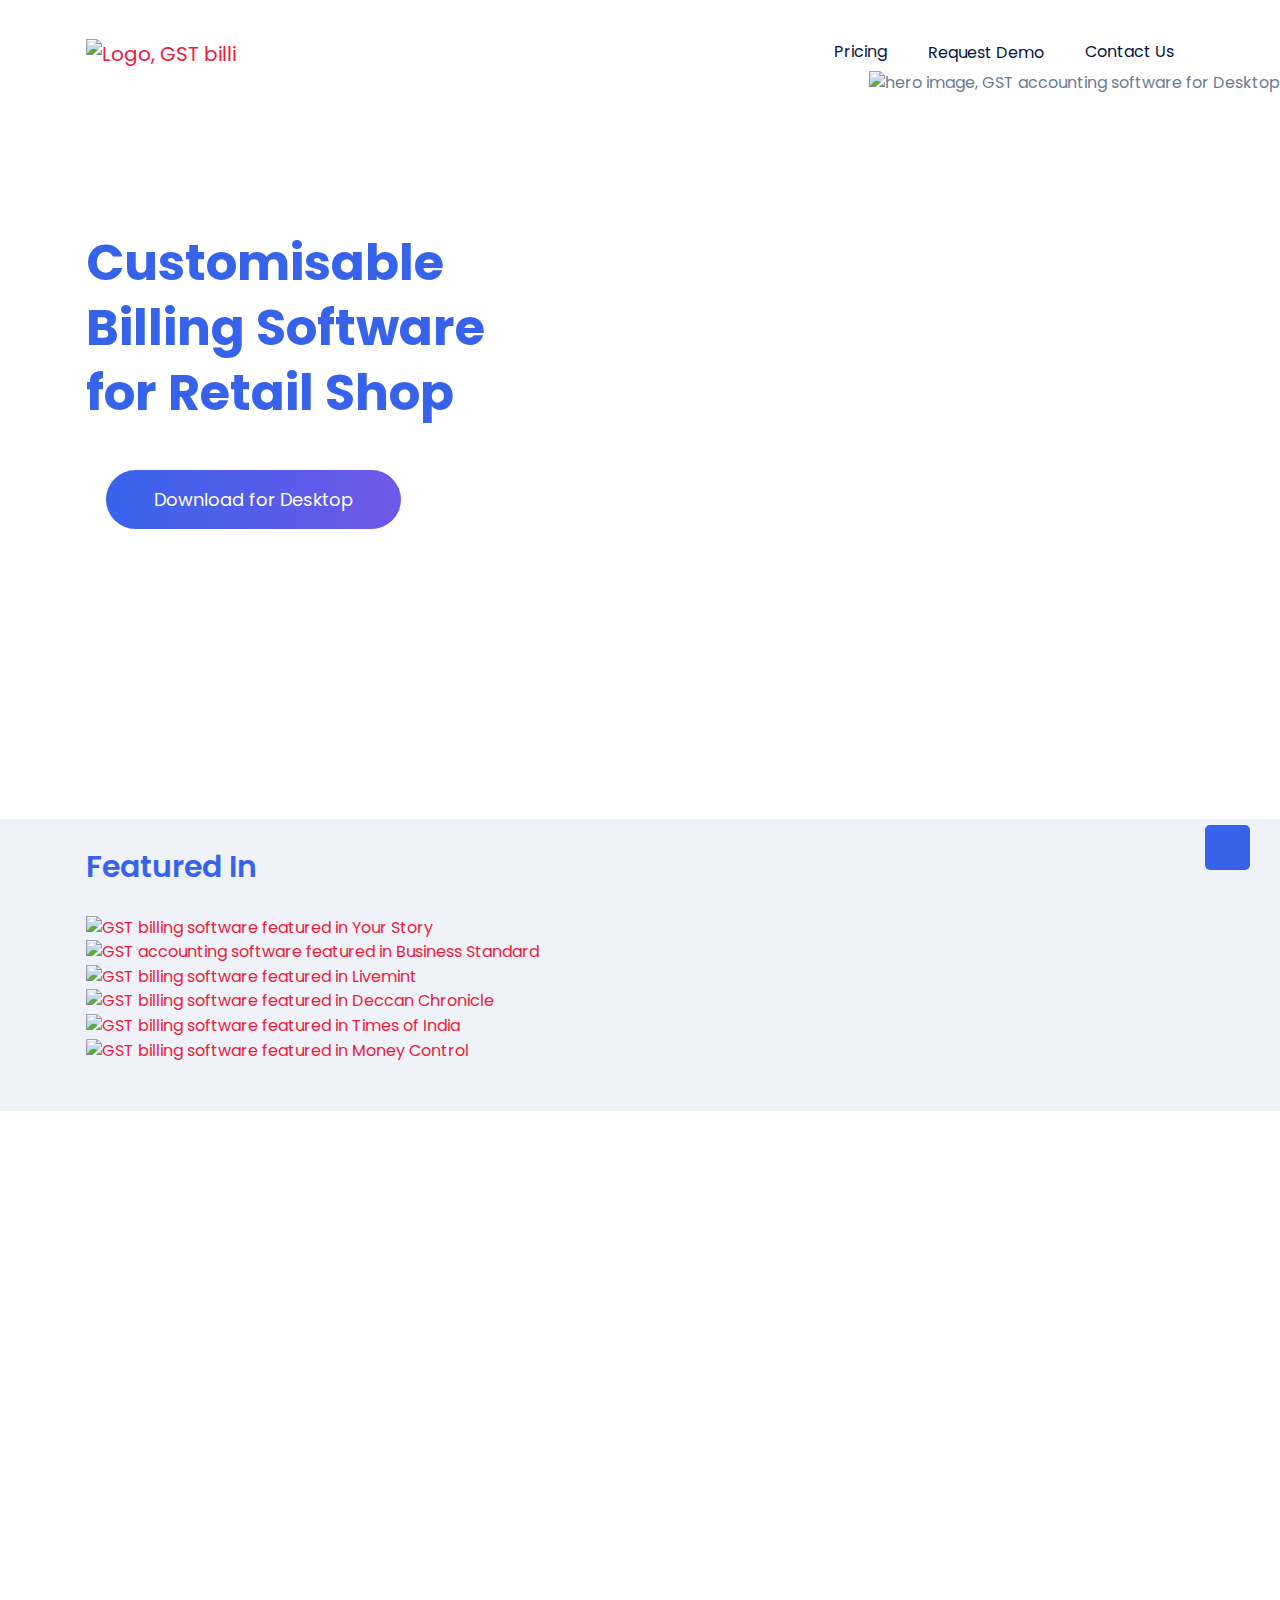
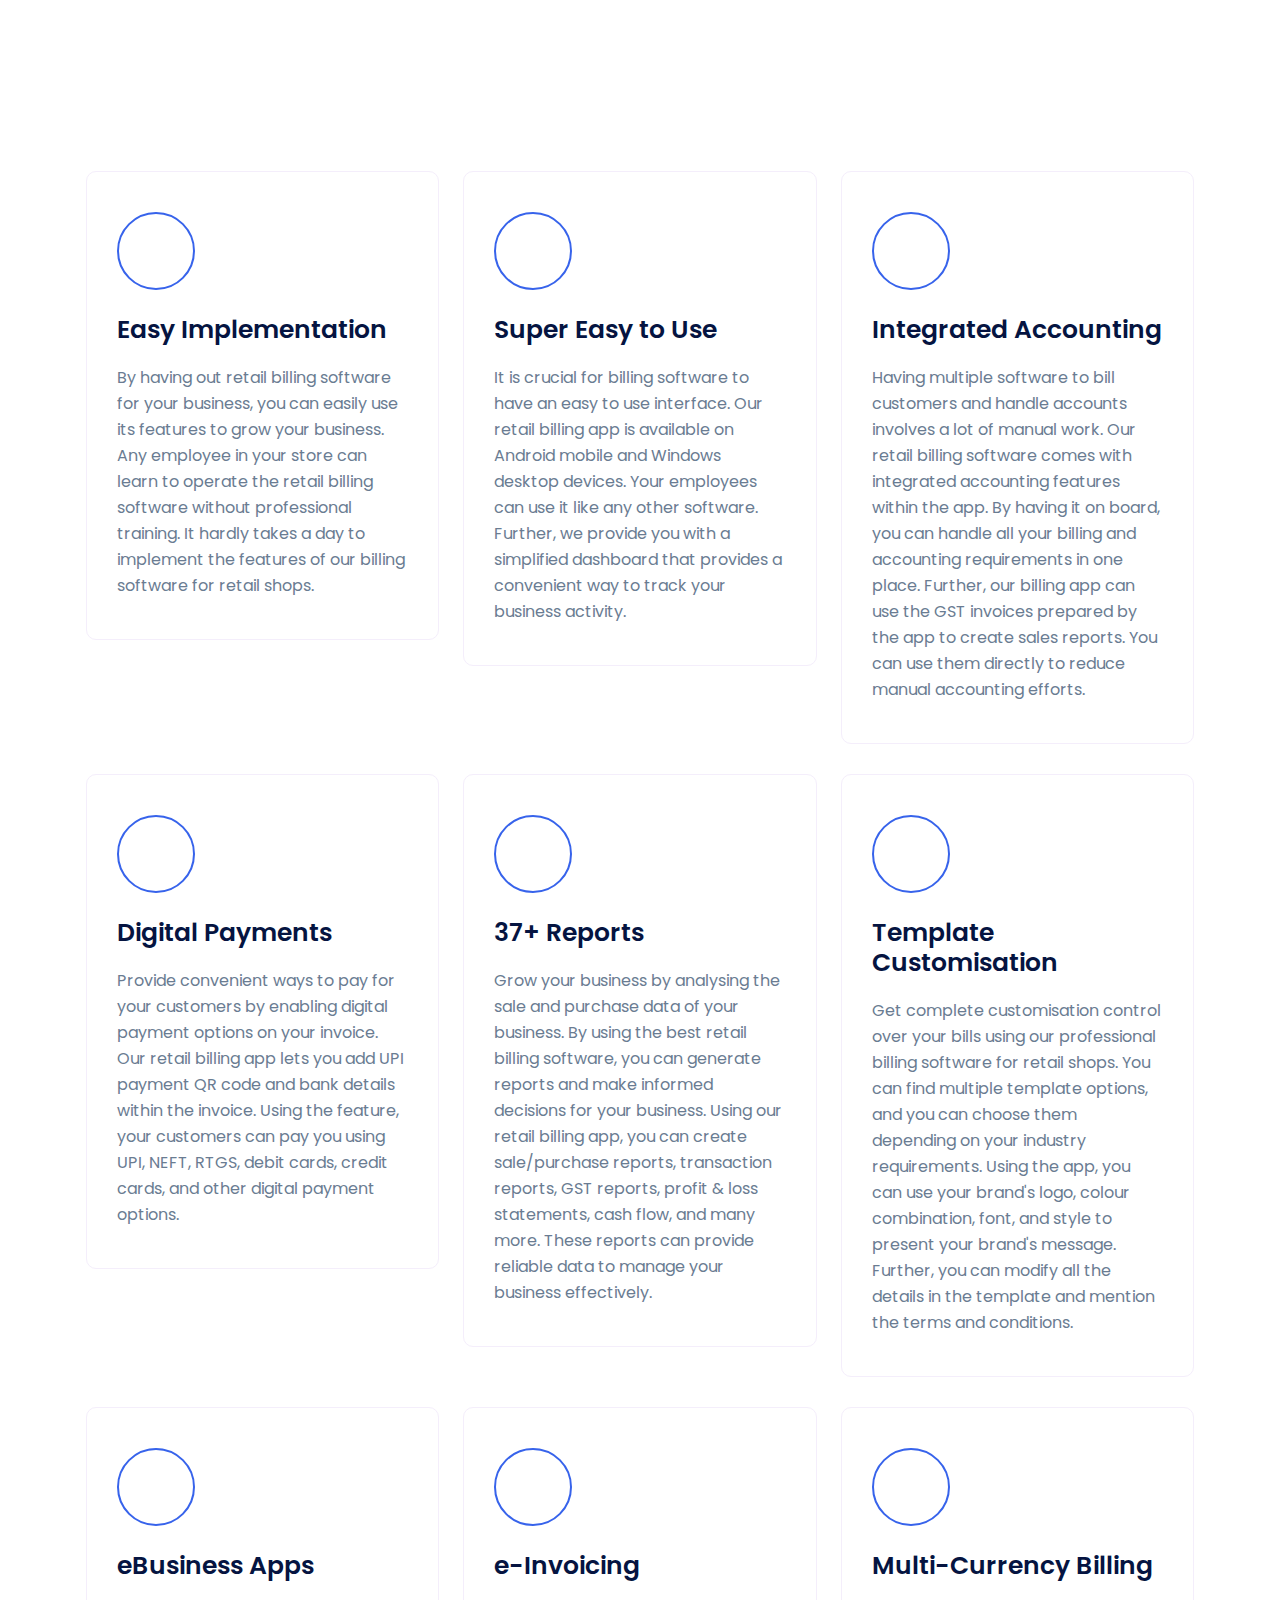
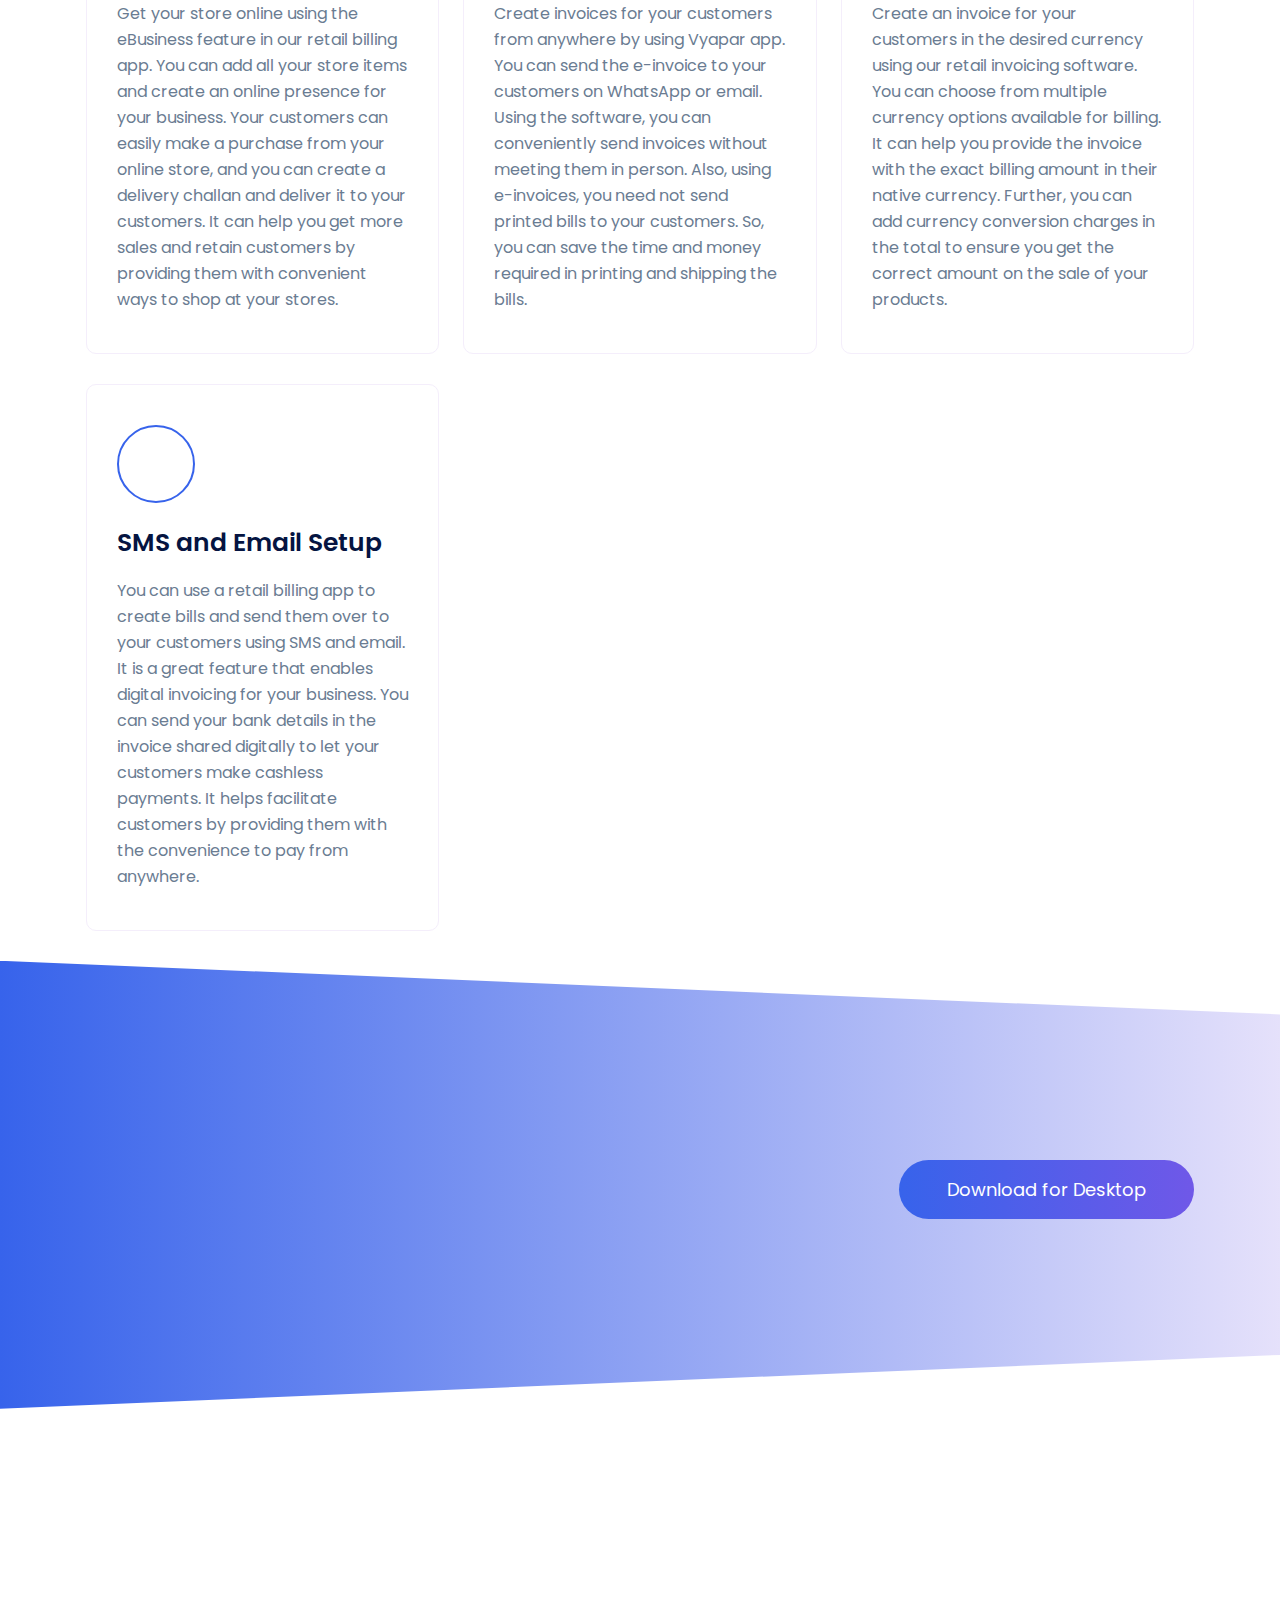
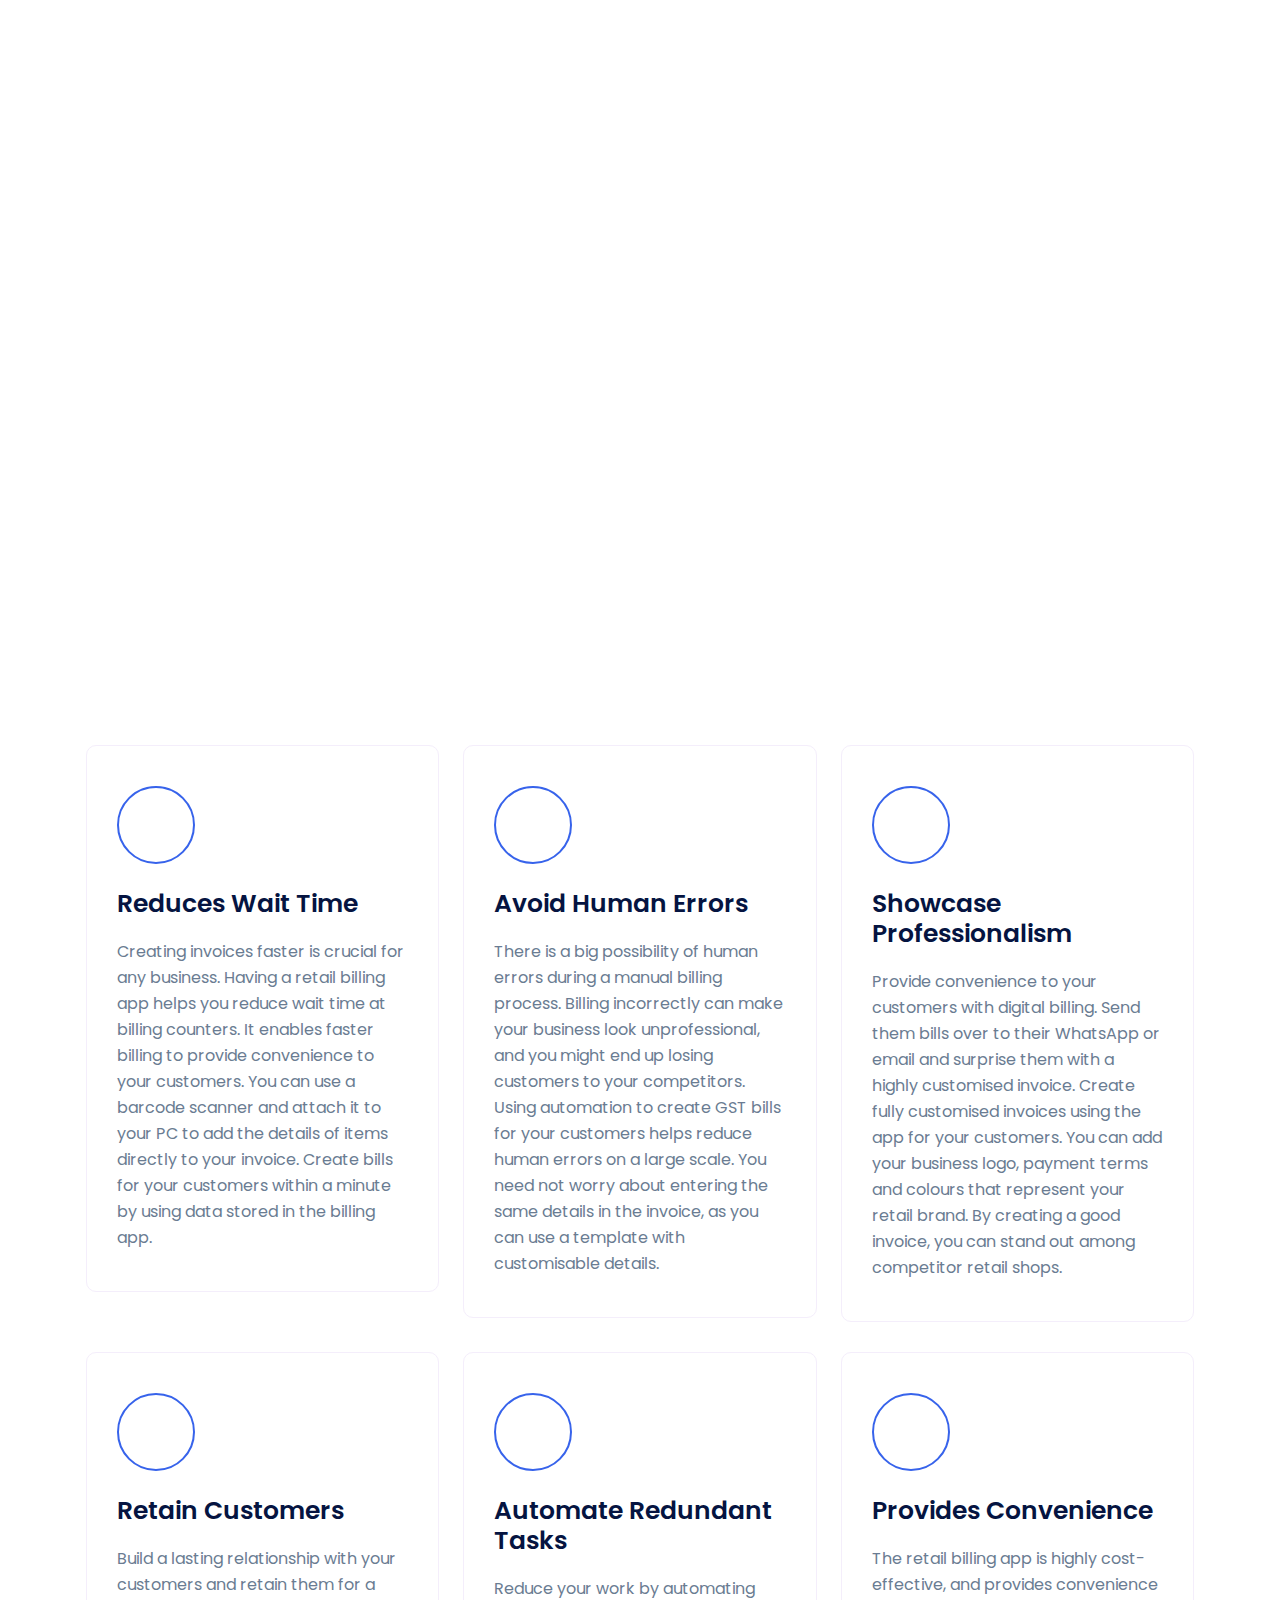
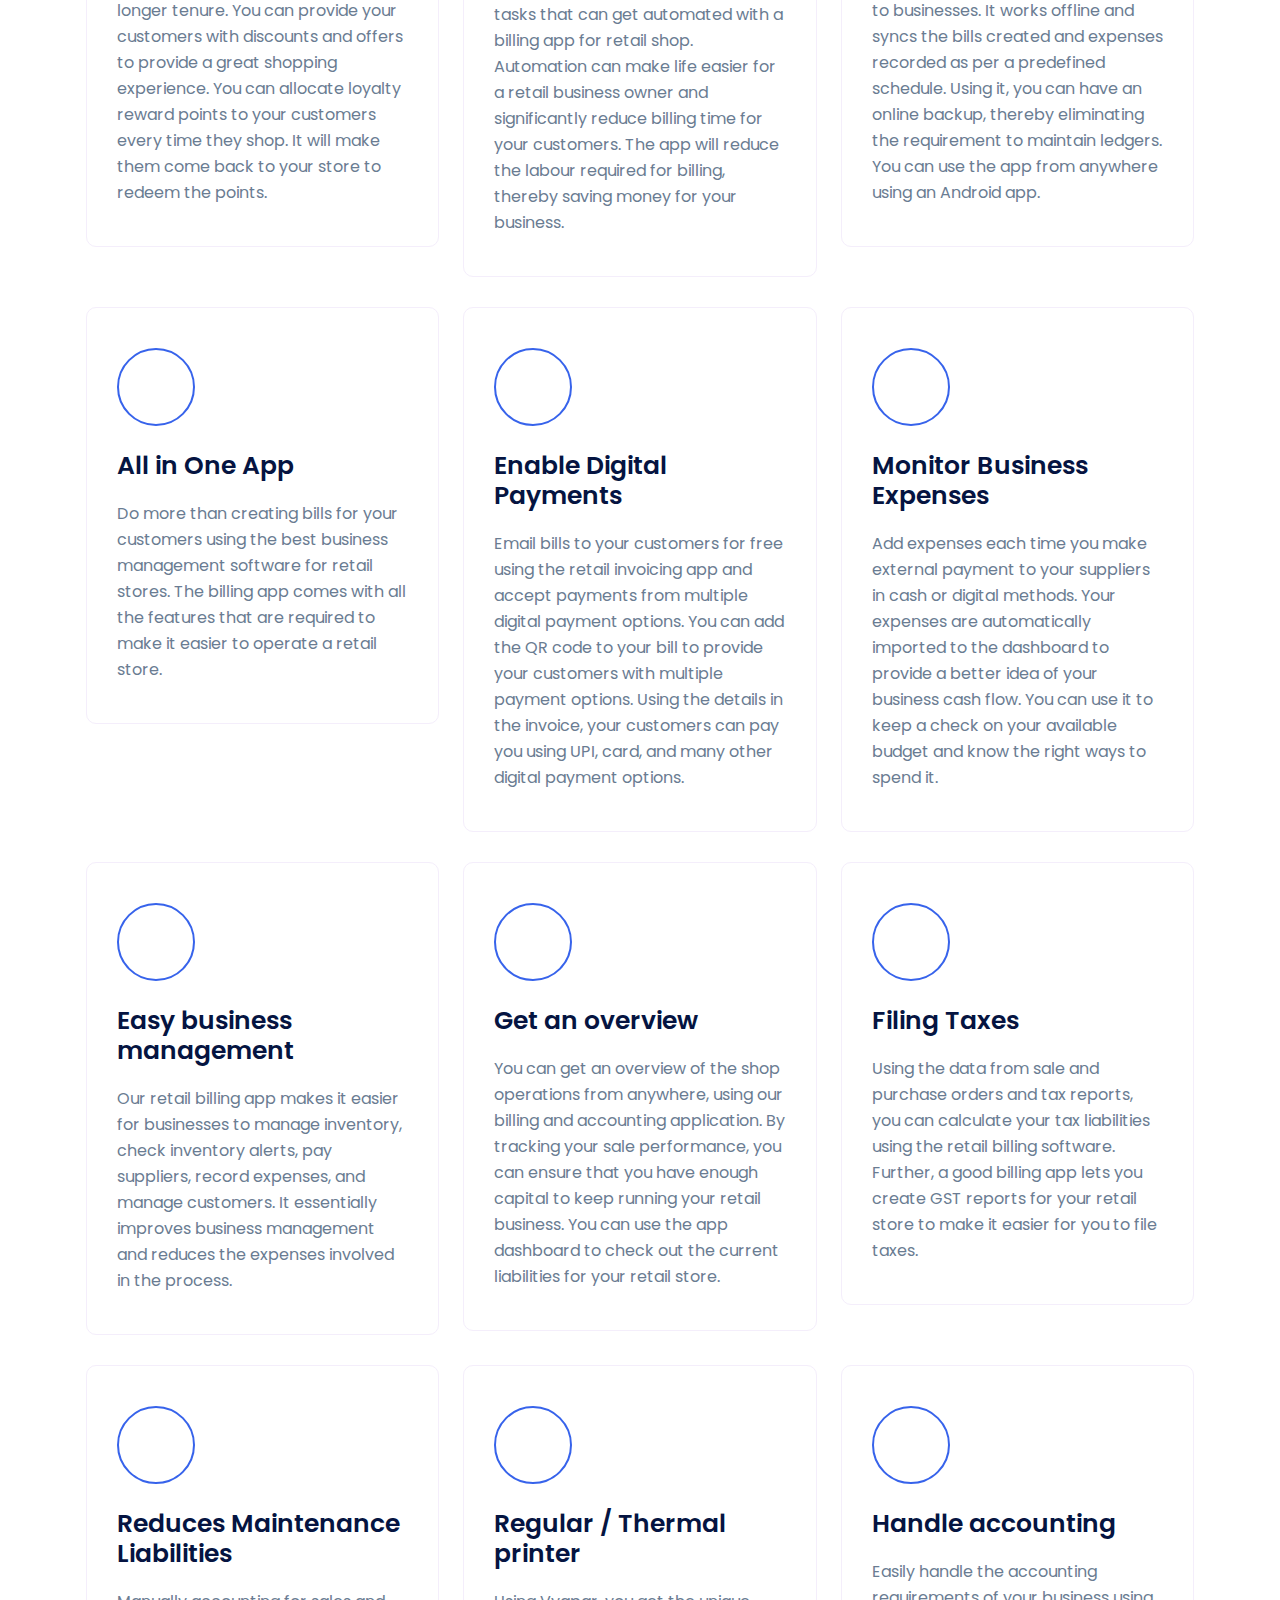
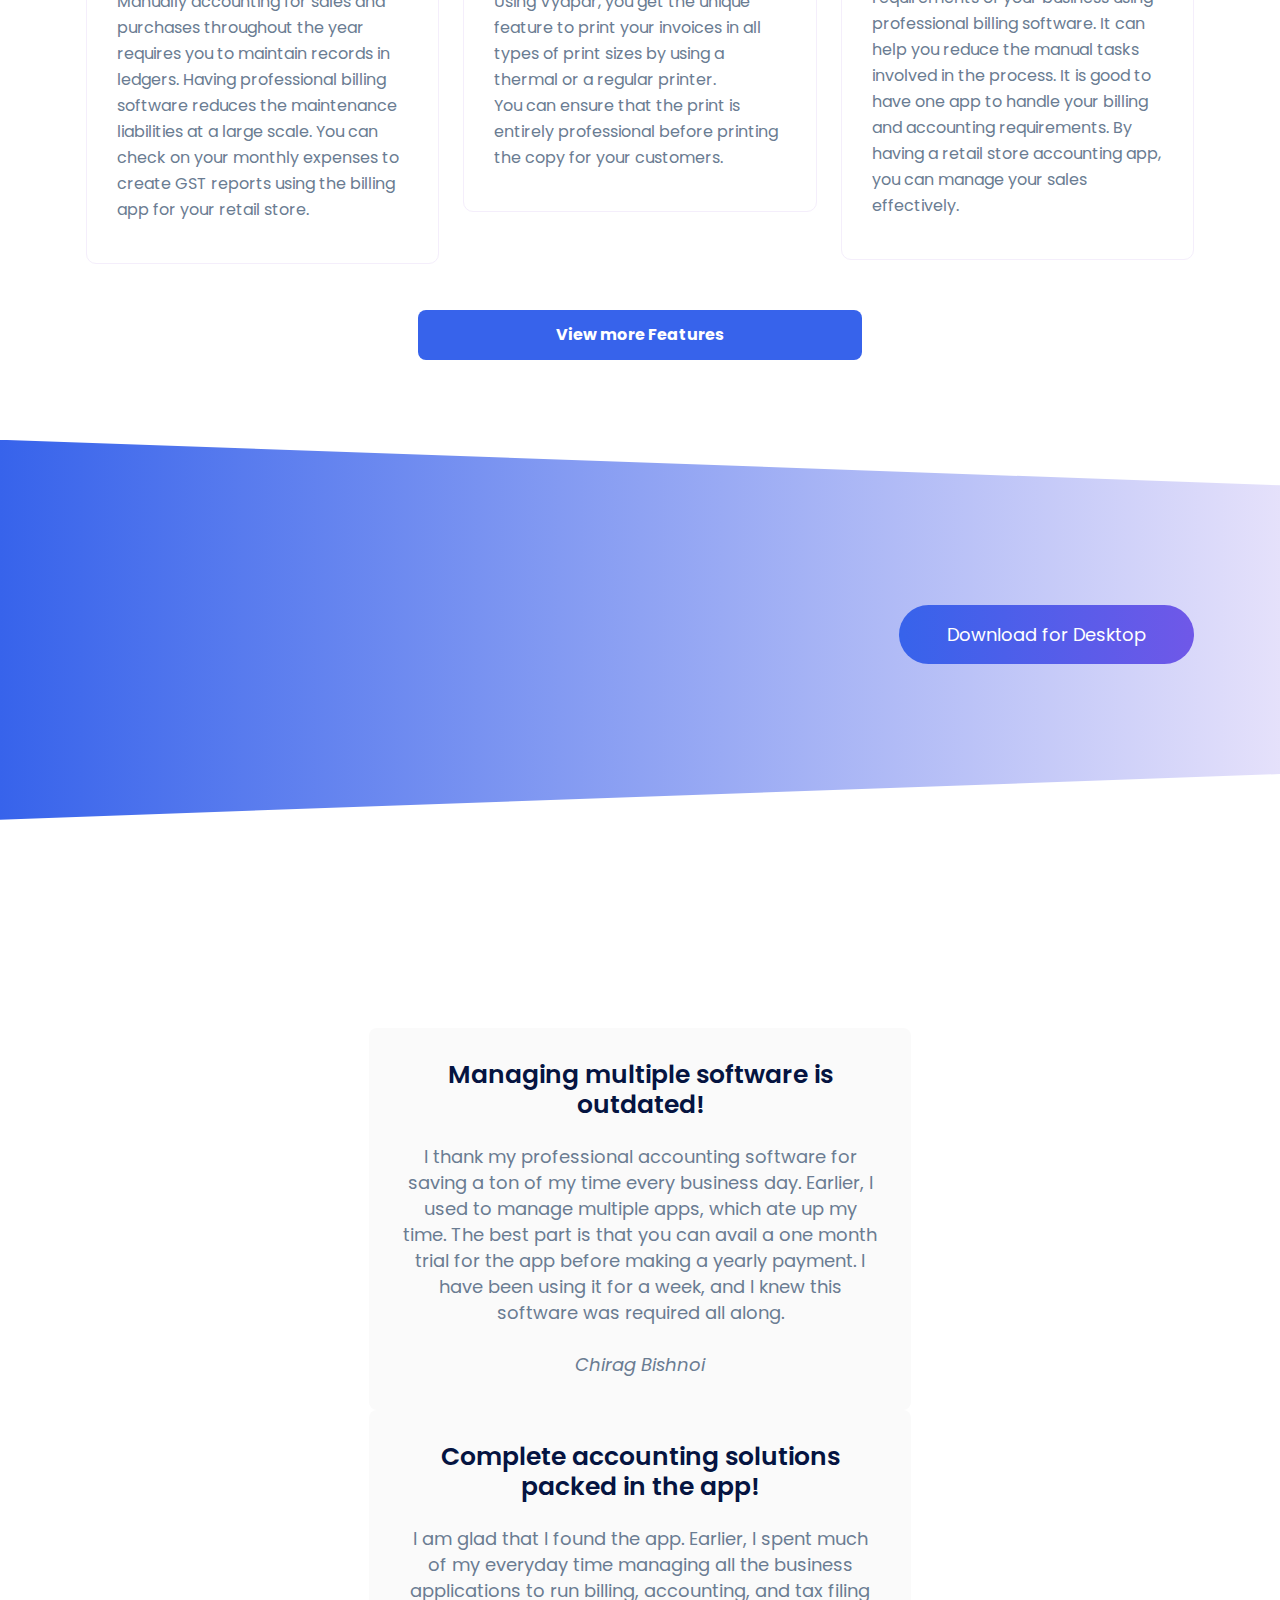
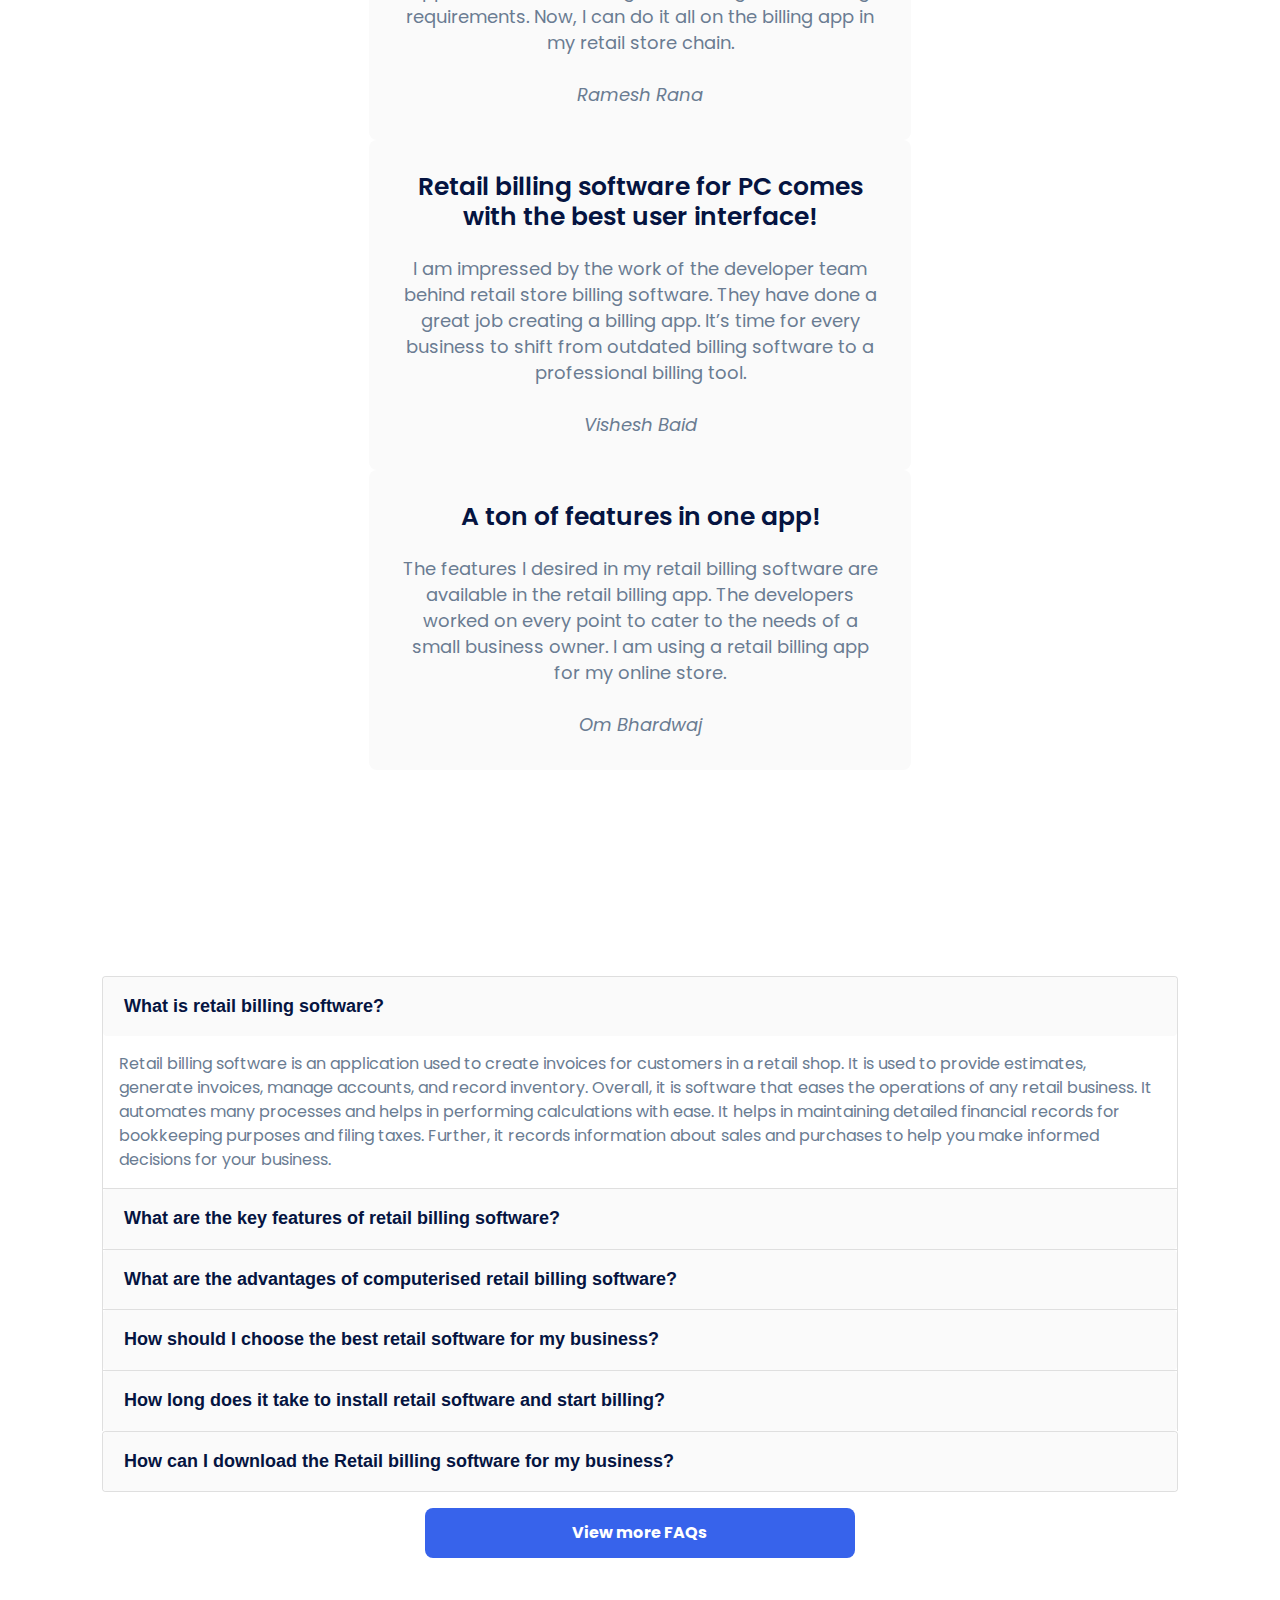
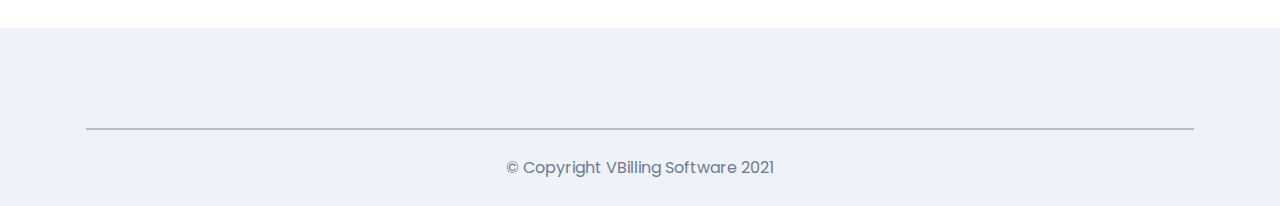
==== commit aee3bbe7: "canonical url and sitemap updates" ====
--- a/index.html
+++ b/index.html
@@ -20,12 +20,12 @@
          })(window, document, 'script', 'dataLayer', 'GTM-KKJS8M4');
      </script>
      <!-- End Google Tag Manager -->
-     <link rel="canonical" href="https://vbillingsoftware.com/">
+     <link rel="canonical" href="https://retailshopbillingsoftware.in">
      <meta charset="utf-8">
      <meta http-equiv="x-ua-compatible" content="ie=edge">
      <title>GST Billing Software for Business | GST Software Free Download</title>
      <meta name="description"
-         content="Grow your business with our hassle-free and simplified GST Billing Software. Easy Billing, Accounting, Inventory and more. Get 30 days Free Trail Now!">
+         content="Grow your business with our hassle-free and simplified GST Billing Software. Easy Billing, Accounting, Inventory and more. Get 30 days Free Trial Now!">
      <meta name="viewport" content="width=device-width, initial-scale=1">
 
      <link rel="shortcut icon" type="image/x-icon" href="assets/img/favicon.png">
--- a/assets/css/main.css
+++ b/assets/css/main.css
@@ -0,0 +1,3431 @@
+/* ===========================
+
+Template: Space;
+Author: GrayGrids;
+
+Index Of css
+
+01. Common CSS
+02. Header CSS
+03. Hero CSS
+04. About CSS
+05. Service CSS
+06. Process CSS
+07. Pricing CSS
+08. Testimonial CSS
+09. Team CSS
+10. Subscribe CSS
+11. Blog CSS
+12. Contact CSS
+13. Footer CSS
+
+========================== */
+/*===========================
+    01. Common CSS
+===========================*/
+@import url("https://fonts.googleapis.com/css?family=Poppins:300,400,500,600,700,800,900&display=swap");
+
+html {
+  scroll-behavior: smooth;
+}
+
+body {
+  font-family: "Poppins", sans-serif;
+  font-weight: normal;
+  font-style: normal;
+  color: #6A7C92;
+  overflow-x: hidden;
+}
+
+* {
+  margin: 0;
+  padding: 0;
+  -webkit-box-sizing: border-box;
+  -moz-box-sizing: border-box;
+  box-sizing: border-box;
+}
+
+.navbar-toggler:focus,
+a:focus,
+input:focus,
+textarea:focus,
+button:focus,
+.btn:focus,
+.btn.focus,
+.btn:not(:disabled):not(.disabled).active,
+.btn:not(:disabled):not(.disabled):active {
+  text-decoration: none;
+  outline: none;
+  -webkit-box-shadow: none;
+  -moz-box-shadow: none;
+  box-shadow: none;
+}
+
+a:hover {
+  -webkit-transition: all 0.3s ease-out 0s;
+  -moz-transition: all 0.3s ease-out 0s;
+  -ms-transition: all 0.3s ease-out 0s;
+  -o-transition: all 0.3s ease-out 0s;
+  transition: all 0.3s ease-out 0s;
+  color: #3763EB;
+}
+
+a:focus,
+a:hover {
+  text-decoration: none;
+}
+
+button {
+  cursor: pointer;
+}
+
+i,
+span,
+a {
+  display: inline-block;
+  text-decoration: none;
+}
+
+audio,
+canvas,
+iframe,
+img,
+svg,
+video {
+  vertical-align: middle;
+}
+
+/* Slider CSS */
+.slick-slide {
+  margin: 0px 20px;
+}
+
+.slick-slide img {
+  width: 100%;
+}
+
+.slick-slider {
+  position: relative;
+  display: block;
+  box-sizing: border-box;
+  -webkit-user-select: none;
+  -moz-user-select: none;
+  -ms-user-select: none;
+  user-select: none;
+  -webkit-touch-callout: none;
+  -khtml-user-select: none;
+  -ms-touch-action: pan-y;
+  touch-action: pan-y;
+  -webkit-tap-highlight-color: transparent;
+}
+
+.slick-list {
+  position: relative;
+  display: block;
+  overflow: hidden;
+  margin: 0;
+  padding: 0;
+}
+
+.slick-list:focus {
+  outline: none;
+}
+
+.slick-list.dragging {
+  cursor: pointer;
+  cursor: hand;
+}
+
+.slick-slider .slick-track,
+.slick-slider .slick-list {
+  -webkit-transform: translate3d(0, 0, 0);
+  -moz-transform: translate3d(0, 0, 0);
+  -ms-transform: translate3d(0, 0, 0);
+  -o-transform: translate3d(0, 0, 0);
+  transform: translate3d(0, 0, 0);
+}
+
+.slick-track {
+  position: relative;
+  top: 0;
+  left: 0;
+  display: block;
+}
+
+.slick-track:before,
+.slick-track:after {
+  display: table;
+  content: '';
+}
+
+.slick-track:after {
+  clear: both;
+}
+
+.slick-loading .slick-track {
+  visibility: hidden;
+}
+
+.slick-slide {
+  display: none;
+  float: left;
+  height: 100%;
+  min-height: 1px;
+}
+
+[dir='rtl'] .slick-slide {
+  float: right;
+}
+
+.slick-slide img {
+  display: block;
+}
+
+.slick-slide.slick-loading img {
+  display: none;
+}
+
+.slick-slide.dragging img {
+  pointer-events: none;
+}
+
+.slick-initialized .slick-slide {
+  display: block;
+}
+
+.slick-loading .slick-slide {
+  visibility: hidden;
+}
+
+.slick-vertical .slick-slide {
+  display: block;
+  height: auto;
+  border: 1px solid transparent;
+}
+
+.slick-arrow.slick-hidden {
+  display: none;
+}
+
+/* End Slider CSS */
+h1,
+h2,
+h3,
+h4,
+h5,
+h6 {
+  font-weight: 600;
+  color: #051441;
+  margin: 0px;
+}
+
+h1 a,
+h2 a,
+h3 a,
+h4 a,
+h5 a,
+h6 a {
+  color: inherit;
+}
+
+h1 {
+  font-size: 50px;
+}
+
+h2 {
+  font-size: 40px;
+}
+
+@media (max-width: 767px) {
+  h2 {
+    font-size: 31px;
+  }
+
+  .view-more-critical-features-btn {
+    text-align: center !important;
+    padding: 1em !important;
+  }
+
+}
+
+@media (max-width: 479px) {
+
+  .view-more-critical-features-btn {
+    text-align: center !important;
+    padding: 1em !important;
+    width: 100% !important;
+  }
+
+  .view-more-faqs-btn {
+    text-align: center !important;
+    padding: 1em !important;
+    width: 100% !important;
+  }
+
+}
+
+h3 {
+  font-size: 30px;
+}
+
+h4 {
+  font-size: 25px;
+}
+
+h5 {
+  font-size: 20px;
+}
+
+h6 {
+  font-size: 16px;
+}
+
+ul,
+ol {
+  margin: 0px;
+  padding: 0px;
+  list-style-type: none;
+}
+
+p {
+  font-size: 16px;
+  font-weight: 400;
+  line-height: 26px;
+  color: #6A7C92;
+  margin: 0px;
+}
+
+@media only screen and (min-width: 992px) and (max-width: 1199px) {
+  p {
+    font-size: 16px;
+    line-height: 26px;
+  }
+}
+
+@media (max-width: 767px) {
+  p {
+    font-size: 16px;
+    line-height: 26px;
+  }
+}
+
+.img-bg {
+  background-position: center center;
+  background-size: cover;
+  background-repeat: no-repeat;
+  width: 100%;
+  height: 100%;
+}
+
+@media only screen and (min-width: 480px) and (max-width: 767px) {
+  .container {
+    width: 450px;
+  }
+
+  .view-more-critical-features-btn {
+    text-align: center !important;
+    padding: 1em !important;
+    width: 100% !important;
+  }
+}
+
+.gray-bg {
+  background: #EFF2F9;
+}
+
+.alert-link {
+  font-weight: 600;
+}
+
+.alert h4 {
+  margin-bottom: 10px;
+}
+
+.page-404-content h2 {
+  font-size: 120px;
+  font-weight: 900;
+  color: #3763EB;
+}
+
+.page-404-content h4 {
+  font-size: 40px;
+  color: #6A7C92;
+}
+
+/*===== All Button Style =====*/
+.theme-btn {
+  display: inline-block;
+  font-weight: 400;
+  text-align: center;
+  white-space: nowrap;
+  vertical-align: middle;
+  -webkit-user-select: none;
+  -moz-user-select: none;
+  -ms-user-select: none;
+  user-select: none;
+  padding: 16px 48px;
+  font-size: 18px;
+  border-radius: 50px;
+  color: #fff;
+  cursor: pointer;
+  z-index: 5;
+  transition: all .4s ease-in-out;
+  border: none;
+  background: linear-gradient(to left, #3763EB 0%, #6f58e8 50.39%, #3763EB 100%);
+  background-size: 200% auto;
+  overflow: hidden;
+}
+
+.theme-btn:hover,
+.theme-btn:focus {
+  background-position: right center;
+  color: #fff;
+  -webkit-box-shadow: 0px 0px 30px rgba(237, 26, 59, 0.45);
+  -moz-box-shadow: 0px 0px 30px rgba(237, 26, 59, 0.45);
+  box-shadow: 0px 0px 30px rgba(237, 26, 59, 0.45);
+}
+
+.theme-btn.border-btn {
+  padding: 14px 40px;
+  background: transparent;
+  border: 2px solid #3763EB;
+  color: #6A7C92;
+  font-size: 18px;
+  -webkit-box-shadow: none;
+  -moz-box-shadow: none;
+  box-shadow: none;
+}
+
+.scroll-top {
+  width: 45px;
+  height: 45px;
+  background: #3763EB;
+  text-align: center;
+  line-height: 45px;
+  font-size: 20px;
+  color: #fff;
+  border-radius: 5px;
+  position: fixed;
+  bottom: 30px;
+  right: 30px;
+  z-index: 9;
+  cursor: pointer;
+  -webkit-transition: all 0.3s ease-out 0s;
+  -moz-transition: all 0.3s ease-out 0s;
+  -ms-transition: all 0.3s ease-out 0s;
+  -o-transition: all 0.3s ease-out 0s;
+  transition: all 0.3s ease-out 0s;
+}
+
+.scroll-top:hover {
+  background: rgba(179, 0, 28, 0.8);
+  color: #fff;
+}
+
+@keyframes animation1 {
+  0% {
+    -webkit-transform: translateY(0px);
+    -moz-transform: translateY(0px);
+    -ms-transform: translateY(0px);
+    -o-transform: translateY(0px);
+    transform: translateY(0px);
+    opacity: 0.29;
+  }
+
+  50% {
+    -webkit-transform: translateY(-700px);
+    -moz-transform: translateY(-700px);
+    -ms-transform: translateY(-700px);
+    -o-transform: translateY(-700px);
+    transform: translateY(-700px);
+    opacity: 0;
+  }
+
+  100% {
+    -webkit-transform: translateY(0px);
+    -moz-transform: translateY(0px);
+    -ms-transform: translateY(0px);
+    -o-transform: translateY(0px);
+    transform: translateY(0px);
+    opacity: 0;
+  }
+}
+
+/*===== All Section Title Style =====*/
+.section-title span {
+  font-size: 25px;
+  font-weight: 700;
+  color: #3763EB;
+  margin-bottom: 5px;
+}
+
+@media (max-width: 767px) {
+  .section-title span {
+    font-size: 20px;
+  }
+}
+
+.section-title h2 {
+  line-height: 55px;
+  font-weight: 600;
+  margin-bottom: 15px;
+}
+
+@media (max-width: 767px) {
+  .section-title h2 {
+    line-height: 41px;
+  }
+}
+
+.section-title p {
+  font-size: 18px;
+}
+
+input::-webkit-outer-spin-button,
+input::-webkit-inner-spin-button {
+  -webkit-appearance: none;
+  margin: 0;
+}
+
+/* Firefox */
+input[type=number] {
+  -moz-appearance: textfield;
+}
+
+/*===== All Preloader Style =====*/
+.preloader {
+  /* Body Overlay */
+  position: fixed;
+  top: 0;
+  left: 0;
+  display: table;
+  height: 100%;
+  width: 100%;
+  /* Change Background Color */
+  background: #fff;
+  z-index: 99999;
+}
+
+.preloader .loader {
+  display: table-cell;
+  vertical-align: middle;
+  text-align: center;
+}
+
+.preloader .loader .ytp-spinner {
+  position: absolute;
+  left: 50%;
+  top: 50%;
+  width: 64px;
+  margin-left: -32px;
+  z-index: 18;
+  pointer-events: none;
+}
+
+.preloader .loader .ytp-spinner .ytp-spinner-container {
+  pointer-events: none;
+  position: absolute;
+  width: 100%;
+  padding-bottom: 100%;
+  top: 50%;
+  left: 50%;
+  margin-top: -50%;
+  margin-left: -50%;
+  -webkit-animation: ytp-spinner-linspin 1568.23529647ms linear infinite;
+  -moz-animation: ytp-spinner-linspin 1568.23529647ms linear infinite;
+  -o-animation: ytp-spinner-linspin 1568.23529647ms linear infinite;
+  animation: ytp-spinner-linspin 1568.23529647ms linear infinite;
+}
+
+.preloader .loader .ytp-spinner .ytp-spinner-container .ytp-spinner-rotator {
+  position: absolute;
+  width: 100%;
+  height: 100%;
+  -webkit-animation: ytp-spinner-easespin 5332ms cubic-bezier(0.4, 0, 0.2, 1) infinite both;
+  -moz-animation: ytp-spinner-easespin 5332ms cubic-bezier(0.4, 0, 0.2, 1) infinite both;
+  -o-animation: ytp-spinner-easespin 5332ms cubic-bezier(0.4, 0, 0.2, 1) infinite both;
+  animation: ytp-spinner-easespin 5332ms cubic-bezier(0.4, 0, 0.2, 1) infinite both;
+}
+
+.preloader .loader .ytp-spinner .ytp-spinner-container .ytp-spinner-rotator .ytp-spinner-left {
+  position: absolute;
+  top: 0;
+  left: 0;
+  bottom: 0;
+  overflow: hidden;
+  right: 50%;
+}
+
+.preloader .loader .ytp-spinner .ytp-spinner-container .ytp-spinner-rotator .ytp-spinner-right {
+  position: absolute;
+  top: 0;
+  right: 0;
+  bottom: 0;
+  overflow: hidden;
+  left: 50%;
+}
+
+.preloader .loader .ytp-spinner-circle {
+  box-sizing: border-box;
+  position: absolute;
+  width: 200%;
+  height: 100%;
+  border-style: solid;
+  /* Spinner Color */
+  border-color: #3763EB #3763EB #F4EEFB;
+  border-radius: 50%;
+  border-width: 6px;
+}
+
+.preloader .loader .ytp-spinner-left .ytp-spinner-circle {
+  left: 0;
+  right: -100%;
+  border-right-color: #F4EEFB;
+  -webkit-animation: ytp-spinner-left-spin 1333ms cubic-bezier(0.4, 0, 0.2, 1) infinite both;
+  -moz-animation: ytp-spinner-left-spin 1333ms cubic-bezier(0.4, 0, 0.2, 1) infinite both;
+  -o-animation: ytp-spinner-left-spin 1333ms cubic-bezier(0.4, 0, 0.2, 1) infinite both;
+  animation: ytp-spinner-left-spin 1333ms cubic-bezier(0.4, 0, 0.2, 1) infinite both;
+}
+
+.preloader .loader .ytp-spinner-right .ytp-spinner-circle {
+  left: -100%;
+  right: 0;
+  border-left-color: #F4EEFB;
+  -webkit-animation: ytp-right-spin 1333ms cubic-bezier(0.4, 0, 0.2, 1) infinite both;
+  -moz-animation: ytp-right-spin 1333ms cubic-bezier(0.4, 0, 0.2, 1) infinite both;
+  -o-animation: ytp-right-spin 1333ms cubic-bezier(0.4, 0, 0.2, 1) infinite both;
+  animation: ytp-right-spin 1333ms cubic-bezier(0.4, 0, 0.2, 1) infinite both;
+}
+
+/* Preloader Animations */
+@-webkit-keyframes ytp-spinner-linspin {
+  to {
+    -webkit-transform: rotate(360deg);
+    -moz-transform: rotate(360deg);
+    -ms-transform: rotate(360deg);
+    -o-transform: rotate(360deg);
+    transform: rotate(360deg);
+  }
+}
+
+@keyframes ytp-spinner-linspin {
+  to {
+    -webkit-transform: rotate(360deg);
+    -moz-transform: rotate(360deg);
+    -ms-transform: rotate(360deg);
+    -o-transform: rotate(360deg);
+    transform: rotate(360deg);
+  }
+}
+
+@-webkit-keyframes ytp-spinner-easespin {
+  12.5% {
+    -webkit-transform: rotate(135deg);
+    -moz-transform: rotate(135deg);
+    -ms-transform: rotate(135deg);
+    -o-transform: rotate(135deg);
+    transform: rotate(135deg);
+  }
+
+  25% {
+    -webkit-transform: rotate(270deg);
+    -moz-transform: rotate(270deg);
+    -ms-transform: rotate(270deg);
+    -o-transform: rotate(270deg);
+    transform: rotate(270deg);
+  }
+
+  37.5% {
+    -webkit-transform: rotate(405deg);
+    -moz-transform: rotate(405deg);
+    -ms-transform: rotate(405deg);
+    -o-transform: rotate(405deg);
+    transform: rotate(405deg);
+  }
+
+  50% {
+    -webkit-transform: rotate(540deg);
+    -moz-transform: rotate(540deg);
+    -ms-transform: rotate(540deg);
+    -o-transform: rotate(540deg);
+    transform: rotate(540deg);
+  }
+
+  62.5% {
+    -webkit-transform: rotate(675deg);
+    -moz-transform: rotate(675deg);
+    -ms-transform: rotate(675deg);
+    -o-transform: rotate(675deg);
+    transform: rotate(675deg);
+  }
+
+  75% {
+    -webkit-transform: rotate(810deg);
+    -moz-transform: rotate(810deg);
+    -ms-transform: rotate(810deg);
+    -o-transform: rotate(810deg);
+    transform: rotate(810deg);
+  }
+
+  87.5% {
+    -webkit-transform: rotate(945deg);
+    -moz-transform: rotate(945deg);
+    -ms-transform: rotate(945deg);
+    -o-transform: rotate(945deg);
+    transform: rotate(945deg);
+  }
+
+  to {
+    -webkit-transform: rotate(1080deg);
+    -moz-transform: rotate(1080deg);
+    -ms-transform: rotate(1080deg);
+    -o-transform: rotate(1080deg);
+    transform: rotate(1080deg);
+  }
+}
+
+@keyframes ytp-spinner-easespin {
+  12.5% {
+    -webkit-transform: rotate(135deg);
+    -moz-transform: rotate(135deg);
+    -ms-transform: rotate(135deg);
+    -o-transform: rotate(135deg);
+    transform: rotate(135deg);
+  }
+
+  25% {
+    -webkit-transform: rotate(270deg);
+    -moz-transform: rotate(270deg);
+    -ms-transform: rotate(270deg);
+    -o-transform: rotate(270deg);
+    transform: rotate(270deg);
+  }
+
+  37.5% {
+    -webkit-transform: rotate(405deg);
+    -moz-transform: rotate(405deg);
+    -ms-transform: rotate(405deg);
+    -o-transform: rotate(405deg);
+    transform: rotate(405deg);
+  }
+
+  50% {
+    -webkit-transform: rotate(540deg);
+    -moz-transform: rotate(540deg);
+    -ms-transform: rotate(540deg);
+    -o-transform: rotate(540deg);
+    transform: rotate(540deg);
+  }
+
+  62.5% {
+    -webkit-transform: rotate(675deg);
+    -moz-transform: rotate(675deg);
+    -ms-transform: rotate(675deg);
+    -o-transform: rotate(675deg);
+    transform: rotate(675deg);
+  }
+
+  75% {
+    -webkit-transform: rotate(810deg);
+    -moz-transform: rotate(810deg);
+    -ms-transform: rotate(810deg);
+    -o-transform: rotate(810deg);
+    transform: rotate(810deg);
+  }
+
+  87.5% {
+    -webkit-transform: rotate(945deg);
+    -moz-transform: rotate(945deg);
+    -ms-transform: rotate(945deg);
+    -o-transform: rotate(945deg);
+    transform: rotate(945deg);
+  }
+
+  to {
+    -webkit-transform: rotate(1080deg);
+    -moz-transform: rotate(1080deg);
+    -ms-transform: rotate(1080deg);
+    -o-transform: rotate(1080deg);
+    transform: rotate(1080deg);
+  }
+}
+
+@-webkit-keyframes ytp-spinner-left-spin {
+  0% {
+    -webkit-transform: rotate(130deg);
+    -moz-transform: rotate(130deg);
+    -ms-transform: rotate(130deg);
+    -o-transform: rotate(130deg);
+    transform: rotate(130deg);
+  }
+
+  50% {
+    -webkit-transform: rotate(-5deg);
+    -moz-transform: rotate(-5deg);
+    -ms-transform: rotate(-5deg);
+    -o-transform: rotate(-5deg);
+    transform: rotate(-5deg);
+  }
+
+  to {
+    -webkit-transform: rotate(130deg);
+    -moz-transform: rotate(130deg);
+    -ms-transform: rotate(130deg);
+    -o-transform: rotate(130deg);
+    transform: rotate(130deg);
+  }
+}
+
+@keyframes ytp-spinner-left-spin {
+  0% {
+    -webkit-transform: rotate(130deg);
+    -moz-transform: rotate(130deg);
+    -ms-transform: rotate(130deg);
+    -o-transform: rotate(130deg);
+    transform: rotate(130deg);
+  }
+
+  50% {
+    -webkit-transform: rotate(-5deg);
+    -moz-transform: rotate(-5deg);
+    -ms-transform: rotate(-5deg);
+    -o-transform: rotate(-5deg);
+    transform: rotate(-5deg);
+  }
+
+  to {
+    -webkit-transform: rotate(130deg);
+    -moz-transform: rotate(130deg);
+    -ms-transform: rotate(130deg);
+    -o-transform: rotate(130deg);
+    transform: rotate(130deg);
+  }
+}
+
+@-webkit-keyframes ytp-right-spin {
+  0% {
+    -webkit-transform: rotate(-130deg);
+    -moz-transform: rotate(-130deg);
+    -ms-transform: rotate(-130deg);
+    -o-transform: rotate(-130deg);
+    transform: rotate(-130deg);
+  }
+
+  50% {
+    -webkit-transform: rotate(5deg);
+    -moz-transform: rotate(5deg);
+    -ms-transform: rotate(5deg);
+    -o-transform: rotate(5deg);
+    transform: rotate(5deg);
+  }
+
+  to {
+    -webkit-transform: rotate(-130deg);
+    -moz-transform: rotate(-130deg);
+    -ms-transform: rotate(-130deg);
+    -o-transform: rotate(-130deg);
+    transform: rotate(-130deg);
+  }
+}
+
+@keyframes ytp-right-spin {
+  0% {
+    -webkit-transform: rotate(-130deg);
+    -moz-transform: rotate(-130deg);
+    -ms-transform: rotate(-130deg);
+    -o-transform: rotate(-130deg);
+    transform: rotate(-130deg);
+  }
+
+  50% {
+    -webkit-transform: rotate(5deg);
+    -moz-transform: rotate(5deg);
+    -ms-transform: rotate(5deg);
+    -o-transform: rotate(5deg);
+    transform: rotate(5deg);
+  }
+
+  to {
+    -webkit-transform: rotate(-130deg);
+    -moz-transform: rotate(-130deg);
+    -ms-transform: rotate(-130deg);
+    -o-transform: rotate(-130deg);
+    transform: rotate(-130deg);
+  }
+}
+
+.mt-5 {
+  margin-top: 5px;
+}
+
+.mt-10 {
+  margin-top: 10px;
+}
+
+.mt-15 {
+  margin-top: 15px;
+}
+
+.mt-20 {
+  margin-top: 20px;
+}
+
+.mt-25 {
+  margin-top: 25px;
+}
+
+.mt-30 {
+  margin-top: 30px;
+}
+
+.mt-35 {
+  margin-top: 35px;
+}
+
+.mt-40 {
+  margin-top: 40px;
+}
+
+.mt-45 {
+  margin-top: 45px;
+}
+
+.mt-50 {
+  margin-top: 50px;
+}
+
+.mt-55 {
+  margin-top: 55px;
+}
+
+.mt-60 {
+  margin-top: 60px;
+}
+
+.mt-65 {
+  margin-top: 65px;
+}
+
+.mt-70 {
+  margin-top: 70px;
+}
+
+.mt-75 {
+  margin-top: 75px;
+}
+
+.mt-80 {
+  margin-top: 80px;
+}
+
+.mt-85 {
+  margin-top: 85px;
+}
+
+.mt-90 {
+  margin-top: 90px;
+}
+
+.mt-95 {
+  margin-top: 95px;
+}
+
+.mt-100 {
+  margin-top: 100px;
+}
+
+.mt-105 {
+  margin-top: 105px;
+}
+
+.mt-110 {
+  margin-top: 110px;
+}
+
+.mt-115 {
+  margin-top: 115px;
+}
+
+.mt-120 {
+  margin-top: 120px;
+}
+
+.mt-125 {
+  margin-top: 125px;
+}
+
+.mt-130 {
+  margin-top: 130px;
+}
+
+.mt-135 {
+  margin-top: 135px;
+}
+
+.mt-140 {
+  margin-top: 140px;
+}
+
+.mt-145 {
+  margin-top: 145px;
+}
+
+.mt-150 {
+  margin-top: 150px;
+}
+
+.mt-155 {
+  margin-top: 155px;
+}
+
+.mt-160 {
+  margin-top: 160px;
+}
+
+.mt-165 {
+  margin-top: 165px;
+}
+
+.mt-170 {
+  margin-top: 170px;
+}
+
+.mt-175 {
+  margin-top: 175px;
+}
+
+.mt-180 {
+  margin-top: 180px;
+}
+
+.mt-185 {
+  margin-top: 185px;
+}
+
+.mt-190 {
+  margin-top: 190px;
+}
+
+.mt-195 {
+  margin-top: 195px;
+}
+
+.mt-200 {
+  margin-top: 200px;
+}
+
+.mt-205 {
+  margin-top: 205px;
+}
+
+.mt-210 {
+  margin-top: 210px;
+}
+
+.mt-215 {
+  margin-top: 215px;
+}
+
+.mt-220 {
+  margin-top: 220px;
+}
+
+.mt-225 {
+  margin-top: 225px;
+}
+
+.mb-5 {
+  margin-bottom: 5px;
+}
+
+.mb-10 {
+  margin-bottom: 10px;
+}
+
+.mb-15 {
+  margin-bottom: 15px;
+}
+
+.mb-20 {
+  margin-bottom: 20px;
+}
+
+.mb-25 {
+  margin-bottom: 25px;
+}
+
+.mb-30 {
+  margin-bottom: 30px;
+}
+
+.mb-35 {
+  margin-bottom: 35px;
+}
+
+.mb-40 {
+  margin-bottom: 40px;
+}
+
+.mb-45 {
+  margin-bottom: 45px;
+}
+
+.mb-50 {
+  margin-bottom: 50px;
+}
+
+.mb-55 {
+  margin-bottom: 55px;
+}
+
+.mb-60 {
+  margin-bottom: 60px;
+}
+
+.mb-65 {
+  margin-bottom: 65px;
+}
+
+.mb-70 {
+  margin-bottom: 70px;
+}
+
+.mb-75 {
+  margin-bottom: 75px;
+}
+
+.mb-80 {
+  margin-bottom: 80px;
+}
+
+.mb-85 {
+  margin-bottom: 85px;
+}
+
+.mb-90 {
+  margin-bottom: 90px;
+}
+
+.mb-95 {
+  margin-bottom: 95px;
+}
+
+.mb-100 {
+  margin-bottom: 100px;
+}
+
+.mb-105 {
+  margin-bottom: 105px;
+}
+
+.mb-110 {
+  margin-bottom: 110px;
+}
+
+.mb-115 {
+  margin-bottom: 115px;
+}
+
+.mb-120 {
+  margin-bottom: 120px;
+}
+
+.mb-125 {
+  margin-bottom: 125px;
+}
+
+.mb-130 {
+  margin-bottom: 130px;
+}
+
+.mb-135 {
+  margin-bottom: 135px;
+}
+
+.mb-140 {
+  margin-bottom: 140px;
+}
+
+.mb-145 {
+  margin-bottom: 145px;
+}
+
+.mb-150 {
+  margin-bottom: 150px;
+}
+
+.mb-155 {
+  margin-bottom: 155px;
+}
+
+.mb-160 {
+  margin-bottom: 160px;
+}
+
+.mb-165 {
+  margin-bottom: 165px;
+}
+
+.mb-170 {
+  margin-bottom: 170px;
+}
+
+.mb-175 {
+  margin-bottom: 175px;
+}
+
+.mb-180 {
+  margin-bottom: 180px;
+}
+
+.mb-185 {
+  margin-bottom: 185px;
+}
+
+.mb-190 {
+  margin-bottom: 190px;
+}
+
+.mb-195 {
+  margin-bottom: 195px;
+}
+
+.mb-200 {
+  margin-bottom: 200px;
+}
+
+.mb-205 {
+  margin-bottom: 205px;
+}
+
+.mb-210 {
+  margin-bottom: 210px;
+}
+
+.mb-215 {
+  margin-bottom: 215px;
+}
+
+.mb-220 {
+  margin-bottom: 220px;
+}
+
+.mb-225 {
+  margin-bottom: 225px;
+}
+
+.pt-5 {
+  padding-top: 5px;
+}
+
+.pt-10 {
+  padding-top: 10px;
+}
+
+.pt-15 {
+  padding-top: 15px;
+}
+
+.pt-20 {
+  padding-top: 20px;
+}
+
+.pt-25 {
+  padding-top: 25px;
+}
+
+.pt-30 {
+  padding-top: 30px;
+}
+
+.pt-35 {
+  padding-top: 35px;
+}
+
+.pt-40 {
+  padding-top: 40px;
+}
+
+.pt-45 {
+  padding-top: 45px;
+}
+
+.pt-50 {
+  padding-top: 50px;
+}
+
+.pt-55 {
+  padding-top: 55px;
+}
+
+.pt-60 {
+  padding-top: 60px;
+}
+
+.pt-65 {
+  padding-top: 65px;
+}
+
+.pt-70 {
+  padding-top: 70px;
+}
+
+.pt-75 {
+  padding-top: 75px;
+}
+
+.pt-80 {
+  padding-top: 80px;
+}
+
+.pt-85 {
+  padding-top: 85px;
+}
+
+.pt-90 {
+  padding-top: 90px;
+}
+
+.pt-95 {
+  padding-top: 95px;
+}
+
+.pt-100 {
+  padding-top: 100px;
+}
+
+.pt-105 {
+  padding-top: 105px;
+}
+
+.pt-110 {
+  padding-top: 110px;
+}
+
+.pt-115 {
+  padding-top: 115px;
+}
+
+.pt-120 {
+  padding-top: 120px;
+}
+
+.pt-125 {
+  padding-top: 125px;
+}
+
+.pt-130 {
+  padding-top: 130px;
+}
+
+.pt-135 {
+  padding-top: 135px;
+}
+
+.pt-140 {
+  padding-top: 140px;
+}
+
+.pt-145 {
+  padding-top: 145px;
+}
+
+.pt-150 {
+  padding-top: 150px;
+}
+
+.pt-155 {
+  padding-top: 155px;
+}
+
+.pt-160 {
+  padding-top: 160px;
+}
+
+.pt-165 {
+  padding-top: 165px;
+}
+
+.pt-170 {
+  padding-top: 170px;
+}
+
+.pt-175 {
+  padding-top: 175px;
+}
+
+.pt-180 {
+  padding-top: 180px;
+}
+
+.pt-185 {
+  padding-top: 185px;
+}
+
+.pt-190 {
+  padding-top: 190px;
+}
+
+.pt-195 {
+  padding-top: 195px;
+}
+
+.pt-200 {
+  padding-top: 200px;
+}
+
+.pt-205 {
+  padding-top: 205px;
+}
+
+.pt-210 {
+  padding-top: 210px;
+}
+
+.pt-215 {
+  padding-top: 215px;
+}
+
+.pt-220 {
+  padding-top: 220px;
+}
+
+.pt-225 {
+  padding-top: 225px;
+}
+
+.pb-5 {
+  padding-bottom: 5px;
+}
+
+.pb-10 {
+  padding-bottom: 10px;
+}
+
+.pb-15 {
+  padding-bottom: 15px;
+}
+
+.pb-20 {
+  padding-bottom: 20px;
+}
+
+.pb-25 {
+  padding-bottom: 25px;
+}
+
+.pb-30 {
+  padding-bottom: 30px;
+}
+
+.pb-35 {
+  padding-bottom: 35px;
+}
+
+.pb-40 {
+  padding-bottom: 40px;
+}
+
+.pb-45 {
+  padding-bottom: 45px;
+}
+
+.pb-50 {
+  padding-bottom: 50px;
+}
+
+.pb-55 {
+  padding-bottom: 55px;
+}
+
+.pb-60 {
+  padding-bottom: 60px;
+}
+
+.pb-65 {
+  padding-bottom: 65px;
+}
+
+.pb-70 {
+  padding-bottom: 70px;
+}
+
+.pb-75 {
+  padding-bottom: 75px;
+}
+
+.pb-80 {
+  padding-bottom: 80px;
+}
+
+.pb-85 {
+  padding-bottom: 85px;
+}
+
+.pb-90 {
+  padding-bottom: 90px;
+}
+
+.pb-95 {
+  padding-bottom: 95px;
+}
+
+.pb-100 {
+  padding-bottom: 100px;
+}
+
+.pb-105 {
+  padding-bottom: 105px;
+}
+
+.pb-110 {
+  padding-bottom: 110px;
+}
+
+.pb-115 {
+  padding-bottom: 115px;
+}
+
+.pb-120 {
+  padding-bottom: 120px;
+}
+
+.pb-125 {
+  padding-bottom: 125px;
+}
+
+.pb-130 {
+  padding-bottom: 130px;
+}
+
+.pb-135 {
+  padding-bottom: 135px;
+}
+
+.pb-140 {
+  padding-bottom: 140px;
+}
+
+.pb-145 {
+  padding-bottom: 145px;
+}
+
+.pb-150 {
+  padding-bottom: 150px;
+}
+
+.pb-155 {
+  padding-bottom: 155px;
+}
+
+.pb-160 {
+  padding-bottom: 160px;
+}
+
+.pb-165 {
+  padding-bottom: 165px;
+}
+
+.pb-170 {
+  padding-bottom: 170px;
+}
+
+.pb-175 {
+  padding-bottom: 175px;
+}
+
+.pb-180 {
+  padding-bottom: 180px;
+}
+
+.pb-185 {
+  padding-bottom: 185px;
+}
+
+.pb-190 {
+  padding-bottom: 190px;
+}
+
+.pb-195 {
+  padding-bottom: 195px;
+}
+
+.pb-200 {
+  padding-bottom: 200px;
+}
+
+.pb-205 {
+  padding-bottom: 205px;
+}
+
+.pb-210 {
+  padding-bottom: 210px;
+}
+
+.pb-215 {
+  padding-bottom: 215px;
+}
+
+.pb-220 {
+  padding-bottom: 220px;
+}
+
+.pb-225 {
+  padding-bottom: 225px;
+}
+
+/*===========================
+    02. Header CSS 
+===========================*/
+/*===== NAVBAR =====*/
+.navbar-area {
+  position: absolute;
+  top: 0;
+  left: 0;
+  width: 100%;
+  z-index: 99;
+  -webkit-transition: all 0.3s ease-out 0s;
+  -moz-transition: all 0.3s ease-out 0s;
+  -ms-transition: all 0.3s ease-out 0s;
+  -o-transition: all 0.3s ease-out 0s;
+  transition: all 0.3s ease-out 0s;
+  padding: 0;
+}
+
+.sticky {
+  position: fixed;
+  z-index: 99;
+  background: #3763EB;
+  -webkit-box-shadow: 0px 20px 50px 0px rgba(0, 0, 0, 0.05);
+  -moz-box-shadow: 0px 20px 50px 0px rgba(0, 0, 0, 0.05);
+  box-shadow: 0px 20px 50px 0px rgba(0, 0, 0, 0.05);
+  -webkit-transition: all 0.3s ease-out 0s;
+  -moz-transition: all 0.3s ease-out 0s;
+  -ms-transition: all 0.3s ease-out 0s;
+  -o-transition: all 0.3s ease-out 0s;
+  transition: all 0.3s ease-out 0s;
+  background: #fff;
+  padding: 0px 0;
+}
+
+.sticky .navbar {
+  padding: 10px 0;
+}
+
+.navbar {
+  padding: 20px 0;
+  position: relative;
+  -webkit-transition: all 0.3s ease-out 0s;
+  -moz-transition: all 0.3s ease-out 0s;
+  -ms-transition: all 0.3s ease-out 0s;
+  -o-transition: all 0.3s ease-out 0s;
+  transition: all 0.3s ease-out 0s;
+}
+
+.navbar-brand {
+  padding: 0;
+}
+
+.navbar-brand img {
+  max-width: 150px;
+}
+
+.navbar-toggler {
+  padding: 0px;
+}
+
+.navbar-toggler .toggler-icon {
+  width: 30px;
+  height: 2px;
+  background-color: #222;
+  display: block;
+  margin: 5px 0;
+  position: relative;
+  -webkit-transition: all 0.3s ease-out 0s;
+  -moz-transition: all 0.3s ease-out 0s;
+  -ms-transition: all 0.3s ease-out 0s;
+  -o-transition: all 0.3s ease-out 0s;
+  transition: all 0.3s ease-out 0s;
+}
+
+.navbar-toggler.active .toggler-icon:nth-of-type(1) {
+  -webkit-transform: rotate(45deg);
+  -moz-transform: rotate(45deg);
+  -ms-transform: rotate(45deg);
+  -o-transform: rotate(45deg);
+  transform: rotate(45deg);
+  top: 7px;
+}
+
+.navbar-toggler.active .toggler-icon:nth-of-type(2) {
+  opacity: 0;
+}
+
+.navbar-toggler.active .toggler-icon:nth-of-type(3) {
+  -webkit-transform: rotate(135deg);
+  -moz-transform: rotate(135deg);
+  -ms-transform: rotate(135deg);
+  -o-transform: rotate(135deg);
+  transform: rotate(135deg);
+  top: -7px;
+}
+
+@media only screen and (min-width: 768px) and (max-width: 991px) {
+  .navbar-collapse {
+    position: absolute;
+    top: 100%;
+    left: 0;
+    width: 100%;
+    background-color: #fff;
+    z-index: 9;
+    -webkit-box-shadow: 0px 15px 20px 0px rgba(0, 0, 0, 0.1);
+    -moz-box-shadow: 0px 15px 20px 0px rgba(0, 0, 0, 0.1);
+    box-shadow: 0px 15px 20px 0px rgba(0, 0, 0, 0.1);
+    padding: 10px 20px;
+    max-height: 350px;
+    overflow-y: scroll;
+  }
+}
+
+@media (max-width: 767px) {
+  .navbar-collapse {
+    position: absolute;
+    top: 100%;
+    left: 0;
+    width: 100%;
+    background-color: #fff;
+    z-index: 9;
+    -webkit-box-shadow: 0px 15px 20px 0px rgba(5, 20, 65, 0.1);
+    -moz-box-shadow: 0px 15px 20px 0px rgba(5, 20, 65, 0.1);
+    box-shadow: 0px 15px 20px 0px rgba(5, 20, 65, 0.1);
+    padding: 5px 12px;
+    max-height: 350px;
+    overflow-y: scroll;
+  }
+}
+
+.navbar-nav .nav-item {
+  position: relative;
+  z-index: 1;
+}
+
+.navbar-nav .nav-item:hover a {
+  color: #3763EB;
+}
+
+.navbar-nav .nav-item a {
+  font-size: 16px;
+  color: #051441;
+  -webkit-transition: all 0.3s ease-out 0s;
+  -moz-transition: all 0.3s ease-out 0s;
+  -ms-transition: all 0.3s ease-out 0s;
+  -o-transition: all 0.3s ease-out 0s;
+  transition: all 0.3s ease-out 0s;
+  position: relative;
+  padding: 20px;
+  display: inline-flex;
+  align-items: center;
+}
+
+@media only screen and (min-width: 992px) and (max-width: 1199px) {
+  .navbar-nav .nav-item a {
+    padding: 20px 15px;
+  }
+}
+
+@media only screen and (min-width: 768px) and (max-width: 991px) {
+  .navbar-nav .nav-item a {
+    color: #051441;
+    display: flex;
+    justify-content: space-between;
+    padding: 10px 0;
+  }
+}
+
+@media (max-width: 767px) {
+  .navbar-nav .nav-item a {
+    color: #051441;
+    display: flex;
+    justify-content: space-between;
+    padding: 10px 0;
+  }
+}
+
+.navbar-nav .nav-item a.active {
+  color: #3763EB;
+}
+
+.navbar-nav .nav-item a.dd-menu {
+  padding-right: 34px;
+}
+
+@media only screen and (min-width: 992px) and (max-width: 1199px) {
+  .navbar-nav .nav-item a.dd-menu {
+    padding-right: 30px;
+  }
+}
+
+.navbar-nav .nav-item a.dd-menu::after {
+  content: "\ea58";
+  font: normal normal normal 1em/1 "LineIcons";
+  position: absolute;
+  right: 18px;
+  font-size: 12px;
+  margin-left: 5px;
+  margin-top: 0px;
+  -webkit-transition: all 0.3s ease-out 0s;
+  -moz-transition: all 0.3s ease-out 0s;
+  -ms-transition: all 0.3s ease-out 0s;
+  -o-transition: all 0.3s ease-out 0s;
+  transition: all 0.3s ease-out 0s;
+}
+
+@media only screen and (min-width: 992px) and (max-width: 1199px) {
+  .navbar-nav .nav-item a.dd-menu::after {
+    right: 13px;
+  }
+}
+
+@media only screen and (min-width: 768px) and (max-width: 991px) {
+  .navbar-nav .nav-item a.dd-menu::after {
+    right: 0;
+  }
+}
+
+@media (max-width: 767px) {
+  .navbar-nav .nav-item a.dd-menu::after {
+    right: 0;
+  }
+}
+
+@media only screen and (min-width: 768px) and (max-width: 991px) {
+  .navbar-nav .nav-item a.show::after {
+    -webkit-transform: rotate(180deg);
+    -moz-transform: rotate(180deg);
+    -ms-transform: rotate(180deg);
+    -o-transform: rotate(180deg);
+    transform: rotate(180deg);
+  }
+}
+
+@media (max-width: 767px) {
+  .navbar-nav .nav-item a.show::after {
+    -webkit-transform: rotate(180deg);
+    -moz-transform: rotate(180deg);
+    -ms-transform: rotate(180deg);
+    -o-transform: rotate(180deg);
+    transform: rotate(180deg);
+  }
+}
+
+.navbar-nav .nav-item:hover>.sub-menu {
+  top: 100%;
+  opacity: 1;
+  visibility: visible;
+}
+
+@media only screen and (min-width: 768px) and (max-width: 991px) {
+  .navbar-nav .nav-item:hover>.sub-menu {
+    visibility: hidden;
+    opacity: 0;
+  }
+}
+
+@media (max-width: 767px) {
+  .navbar-nav .nav-item:hover>.sub-menu {
+    visibility: hidden;
+    opacity: 0;
+  }
+}
+
+.navbar-nav .nav-item:hover>.sub-menu .sub-menu {
+  left: 100%;
+  top: 0;
+}
+
+.navbar-nav .nav-item .sub-menu {
+  min-width: 200px;
+  background-color: #fff;
+  -webkit-box-shadow: 0px 0px 20px 0px rgba(0, 0, 0, 0.1);
+  -moz-box-shadow: 0px 0px 20px 0px rgba(0, 0, 0, 0.1);
+  box-shadow: 0px 0px 20px 0px rgba(0, 0, 0, 0.1);
+  position: absolute;
+  top: 110%;
+  left: 0;
+  opacity: 0;
+  visibility: hidden;
+  -webkit-transition: all 0.3s ease-out 0s;
+  -moz-transition: all 0.3s ease-out 0s;
+  -ms-transition: all 0.3s ease-out 0s;
+  -o-transition: all 0.3s ease-out 0s;
+  transition: all 0.3s ease-out 0s;
+  padding: 0;
+}
+
+.navbar-nav .nav-item .sub-menu.left-menu {
+  left: -100%;
+}
+
+.navbar-nav .nav-item .sub-menu::after {
+  content: '';
+  position: absolute;
+  background: #fff;
+  width: 20px;
+  height: 20px;
+  top: -10px;
+  left: 20%;
+  -webkit-transform: rotate(45deg);
+  -moz-transform: rotate(45deg);
+  -ms-transform: rotate(45deg);
+  -o-transform: rotate(45deg);
+  transform: rotate(45deg);
+  border-top: 1px solid rgba(0, 0, 0, 0.05);
+  border-left: 1px solid rgba(0, 0, 0, 0.05);
+}
+
+@media only screen and (min-width: 768px) and (max-width: 991px) {
+  .navbar-nav .nav-item .sub-menu {
+    position: static;
+    width: 100%;
+    opacity: 0;
+    visibility: hidden;
+    max-height: 0;
+    transform: scaleY(0);
+    transform-origin: top;
+    -webkit-box-shadow: 0px 0px 5px 0px rgba(0, 0, 0, 0.05);
+    -moz-box-shadow: 0px 0px 5px 0px rgba(0, 0, 0, 0.05);
+    box-shadow: 0px 0px 5px 0px rgba(0, 0, 0, 0.05);
+  }
+
+  .navbar-nav .nav-item .sub-menu.show {
+    max-height: 1000px;
+    height: auto;
+    opacity: 1;
+    visibility: visible;
+    transform: scaleY(1);
+  }
+
+  .navbar-nav .nav-item .sub-menu::after {
+    display: none;
+  }
+}
+
+@media (max-width: 767px) {
+  .navbar-nav .nav-item .sub-menu {
+    position: static;
+    width: 100%;
+    opacity: 0;
+    visibility: hidden;
+    max-height: 0;
+    transform: scaleY(0);
+    transform-origin: top;
+    -webkit-box-shadow: 0px 0px 5px 0px rgba(0, 0, 0, 0.05);
+    -moz-box-shadow: 0px 0px 5px 0px rgba(0, 0, 0, 0.05);
+    box-shadow: 0px 0px 5px 0px rgba(0, 0, 0, 0.05);
+  }
+
+  .navbar-nav .nav-item .sub-menu.show {
+    max-height: 1000px;
+    height: auto;
+    opacity: 1;
+    visibility: visible;
+    transform: scaleY(1);
+  }
+
+  .navbar-nav .nav-item .sub-menu::after {
+    display: none;
+  }
+}
+
+.navbar-nav .nav-item .sub-menu>li {
+  display: block;
+  margin-left: 0;
+}
+
+.navbar-nav .nav-item .sub-menu>li:last-child {
+  border: none;
+}
+
+.navbar-nav .nav-item .sub-menu>li.active>a,
+.navbar-nav .nav-item .sub-menu>li:hover>a {
+  color: #3763EB;
+}
+
+.navbar-nav .nav-item .sub-menu>li:first-child a {
+  border-top: none;
+}
+
+.navbar-nav .nav-item .sub-menu>li>a {
+  font-weight: 400;
+  display: block;
+  padding: 10px 15px;
+  font-size: 14px;
+  color: #222;
+  border-top: 1px solid rgba(0, 0, 0, 0.03);
+}
+
+.navbar-nav .nav-item .sub-menu>li>a:hover {
+  background: rgba(0, 0, 0, 0.05);
+}
+
+.search-form {
+  position: relative;
+  width: 236px;
+  height: 56px;
+  border-radius: 50px;
+  margin-left: 20px;
+}
+
+@media only screen and (min-width: 992px) and (max-width: 1199px) {
+  .search-form {
+    width: 220px;
+  }
+}
+
+@media only screen and (min-width: 768px) and (max-width: 991px) {
+  .search-form {
+    width: 100%;
+    margin: 10px 0;
+  }
+}
+
+@media (max-width: 767px) {
+  .search-form {
+    width: 100%;
+    margin: 10px 0;
+  }
+}
+
+.search-form input {
+  width: 100%;
+  height: 100%;
+  padding: 0 25px;
+  border: 1px solid #F4EEFB;
+  background: #fff;
+  border-radius: 50px;
+  -webkit-transition: all 0.3s ease-out 0s;
+  -moz-transition: all 0.3s ease-out 0s;
+  -ms-transition: all 0.3s ease-out 0s;
+  -o-transition: all 0.3s ease-out 0s;
+  transition: all 0.3s ease-out 0s;
+}
+
+.search-form input:focus {
+  -webkit-box-shadow: 0px 0px 30px rgba(215, 224, 252, 0.45);
+  -moz-box-shadow: 0px 0px 30px rgba(215, 224, 252, 0.45);
+  box-shadow: 0px 0px 30px rgba(215, 224, 252, 0.45);
+}
+
+.search-form button {
+  background: none;
+  border: none;
+  position: absolute;
+  right: 25px;
+  top: 17px;
+}
+
+/*===========================
+    03. Hero CSS
+===========================*/
+.hero-section {
+  padding-top: 100px;
+}
+
+.hero-section .hero-content-wrapper {
+  padding-top: 150px;
+  padding-bottom: 290px;
+}
+
+@media only screen and (min-width: 1400px) {
+  .hero-section .hero-content-wrapper {
+    padding-top: 130px;
+    padding-bottom: 230px;
+  }
+}
+
+@media only screen and (min-width: 1200px) and (max-width: 1399px) {
+  .hero-section .hero-content-wrapper {
+    padding-top: 130px;
+    padding-bottom: 230px;
+  }
+}
+
+@media only screen and (min-width: 992px) and (max-width: 1199px) {
+  .hero-section .hero-content-wrapper {
+    padding-top: 130px;
+    padding-bottom: 200px;
+  }
+}
+
+@media only screen and (min-width: 768px) and (max-width: 991px) {
+  .hero-section .hero-content-wrapper {
+    padding: 90px 0;
+  }
+}
+
+@media (max-width: 767px) {
+  .hero-section .hero-content-wrapper {
+    padding: 90px 0 60px;
+  }
+}
+
+.hero-section .hero-content-wrapper h2 {
+  font-weight: 700;
+  font-size: 25px;
+  line-height: 50px;
+  color: #3763EB;
+  margin-bottom: 0;
+}
+
+.hero-section .hero-content-wrapper h1 {
+  font-weight: bold;
+  font-size: 50px;
+  line-height: 65px;
+  color: #051441;
+  margin-bottom: 25px;
+}
+
+@media (max-width: 767px) {
+  .hero-section .hero-content-wrapper h1 {
+    font-size: 40px;
+    line-height: 52px;
+  }
+}
+
+.hero-section .hero-content-wrapper p {
+  font-size: 18px;
+  line-height: 26px;
+  color: #6A7C92;
+  opacity: 0.8;
+  margin-bottom: 30px;
+}
+
+.hero-section .hero-img {
+  position: absolute;
+  right: 0;
+  top: 107px;
+  width: 48%;
+  text-align: right;
+}
+
+@media only screen and (min-width: 1400px) {
+  .hero-section .hero-img {
+    top: 70px;
+  }
+}
+
+@media only screen and (min-width: 1200px) and (max-width: 1399px) {
+  .hero-section .hero-img {
+    top: 70px;
+  }
+}
+
+@media only screen and (min-width: 992px) and (max-width: 1199px) {
+  .hero-section .hero-img {
+    top: 50px;
+  }
+}
+
+@media only screen and (min-width: 768px) and (max-width: 991px) {
+  .hero-section .hero-img {
+    position: relative;
+    width: 100%;
+    top: 0;
+  }
+}
+
+@media (max-width: 767px) {
+  .hero-section .hero-img {
+    position: relative;
+    width: 100%;
+    top: 0;
+  }
+}
+
+.hero-section .hero-img.hero-img-2 {
+  top: 0;
+}
+
+.hero-section .hero-img .hero-img-right {
+  position: relative;
+}
+
+@media only screen and (min-width: 768px) and (max-width: 991px) {
+  .hero-section .hero-img .hero-img-right {
+    position: static;
+  }
+}
+
+@media (max-width: 767px) {
+  .hero-section .hero-img .hero-img-right {
+    position: static;
+  }
+}
+
+.hero-section .hero-img img.dot-shape {
+  position: absolute;
+  left: -60px;
+  bottom: 60px;
+  z-index: -1;
+}
+
+.hero-section .hero-img .video-btn {
+  position: absolute;
+  left: -40px;
+  top: 50%;
+  -webkit-transform: translateY(-50%);
+  -moz-transform: translateY(-50%);
+  -ms-transform: translateY(-50%);
+  -o-transform: translateY(-50%);
+  transform: translateY(-50%);
+}
+
+@media only screen and (min-width: 768px) and (max-width: 991px) {
+  .hero-section .hero-img .video-btn {
+    left: 50%;
+    -webkit-transform: translate(-50%);
+    -moz-transform: translate(-50%);
+    -ms-transform: translate(-50%);
+    -o-transform: translate(-50%);
+    transform: translate(-50%);
+  }
+}
+
+@media (max-width: 767px) {
+  .hero-section .hero-img .video-btn {
+    left: 50%;
+    -webkit-transform: translate(-50%);
+    -moz-transform: translate(-50%);
+    -ms-transform: translate(-50%);
+    -o-transform: translate(-50%);
+    transform: translate(-50%);
+  }
+}
+
+.hero-section .hero-img .video-btn a {
+  width: 80px;
+  height: 80px;
+  border-radius: 50%;
+  background: #fff;
+  display: flex;
+  justify-content: center;
+  align-items: center;
+  text-align: center;
+  color: #3763EB;
+  -webkit-transition: all 0.3s ease-out 0s;
+  -moz-transition: all 0.3s ease-out 0s;
+  -ms-transition: all 0.3s ease-out 0s;
+  -o-transition: all 0.3s ease-out 0s;
+  transition: all 0.3s ease-out 0s;
+  -webkit-box-shadow: 0px 0px 20px rgba(170, 189, 249, 0.45);
+  -moz-box-shadow: 0px 0px 20px rgba(170, 189, 249, 0.45);
+  box-shadow: 0px 0px 20px rgba(170, 189, 249, 0.45);
+}
+
+.hero-section .hero-img .video-btn a:hover {
+  -webkit-box-shadow: 0px 0px 50px rgba(170, 189, 249, 0.65);
+  -moz-box-shadow: 0px 0px 50px rgba(170, 189, 249, 0.65);
+  box-shadow: 0px 0px 50px rgba(170, 189, 249, 0.65);
+}
+
+.hero-section.hero-section-2 .hero-content-wrapper {
+  padding-bottom: 200px;
+}
+
+@media only screen and (min-width: 1200px) and (max-width: 1399px) {
+  .hero-section.hero-section-2 .hero-content-wrapper {
+    padding: 150px 0;
+  }
+}
+
+@media only screen and (min-width: 992px) and (max-width: 1199px) {
+  .hero-section.hero-section-2 .hero-content-wrapper {
+    padding: 150px 0;
+  }
+}
+
+@media only screen and (min-width: 768px) and (max-width: 991px) {
+  .hero-section.hero-section-2 .hero-content-wrapper {
+    padding: 90px 0;
+  }
+}
+
+@media (max-width: 767px) {
+  .hero-section.hero-section-2 .hero-content-wrapper {
+    padding: 90px 0 60px;
+  }
+}
+
+.hero-section.hero-section-2 .border-btn:hover {
+  background: #3763EB;
+  color: #fff;
+}
+
+.client-logo-section .client-logo-wrapper .client-logo-carousel .client-logo {
+  padding: 10px;
+  text-align: center;
+  margin: auto;
+}
+
+.client-logo-section .client-logo-wrapper .client-logo-carousel .client-logo img {
+  max-width: 220px;
+  width: 100%;
+  opacity: .3;
+  -webkit-transition: all 0.3s ease-out 0s;
+  -moz-transition: all 0.3s ease-out 0s;
+  -ms-transition: all 0.3s ease-out 0s;
+  -o-transition: all 0.3s ease-out 0s;
+  transition: all 0.3s ease-out 0s;
+}
+
+.client-logo-section .client-logo-wrapper .client-logo-carousel .client-logo img:hover {
+  opacity: 1;
+}
+
+.box-style {
+  padding: 40px 30px;
+  border: 1px solid #F4EEFB;
+  border-radius: 10px;
+  margin-bottom: 30px;
+  -webkit-transition: all 0.3s ease-out 0s;
+  -moz-transition: all 0.3s ease-out 0s;
+  -ms-transition: all 0.3s ease-out 0s;
+  -o-transition: all 0.3s ease-out 0s;
+  transition: all 0.3s ease-out 0s;
+}
+
+.box-style:hover {
+  -webkit-box-shadow: 0px 0px 30px rgba(215, 224, 252, 0.45);
+  -moz-box-shadow: 0px 0px 30px rgba(215, 224, 252, 0.45);
+  box-shadow: 0px 0px 30px rgba(215, 224, 252, 0.45);
+}
+
+.box-style:hover .box-icon-style {
+  color: #fff;
+  border-color: transparent;
+}
+
+.box-style:hover .box-icon-style::after {
+  opacity: 1;
+  visibility: visible;
+}
+
+.box-style .box-icon-style {
+  width: 78px;
+  height: 78px;
+  border-radius: 50%;
+  margin-bottom: 25px;
+  background: #fff;
+  border: 2px solid #3763EB;
+  display: flex;
+  align-items: center;
+  justify-content: center;
+  color: transparent;
+  -webkit-background-clip: text;
+  -moz-background-clip: text;
+  -ms-background-clip: text;
+  -o-background-clip: text;
+  background-clip: text;
+  background-image: linear-gradient(#3763EB 0%, #6f58e8 100%);
+  font-size: 40px;
+  -webkit-transition: all 0.3s ease-out 0s;
+  -moz-transition: all 0.3s ease-out 0s;
+  -ms-transition: all 0.3s ease-out 0s;
+  -o-transition: all 0.3s ease-out 0s;
+  transition: all 0.3s ease-out 0s;
+  position: relative;
+}
+
+.box-style .box-icon-style::after {
+  content: '';
+  width: 100%;
+  height: 100%;
+  top: 0;
+  left: 0;
+  position: absolute;
+  opacity: 0;
+  visibility: hidden;
+  background: linear-gradient(#3763EB 0%, #6f58e8 100%);
+  -webkit-transition: all 0.3s ease-out 0s;
+  -moz-transition: all 0.3s ease-out 0s;
+  -ms-transition: all 0.3s ease-out 0s;
+  -o-transition: all 0.3s ease-out 0s;
+  transition: all 0.3s ease-out 0s;
+  z-index: -1;
+  border-radius: 50%;
+  border: 1px solid transparent;
+}
+
+.box-style .box-content-style h4 {
+  font-size: 25px;
+  font-weight: 600;
+  margin-bottom: 20px;
+}
+
+/*===========================
+    04. About CSS 
+===========================*/
+.about-section-1 {
+  background: #FFFFFF;
+  padding: 80px 0;
+  position: relative;
+}
+
+.about-section {
+  background: #EFF2F9;
+  padding: 80px 0;
+  position: relative;
+}
+
+@media only screen and (min-width: 768px) and (max-width: 991px) {
+  .about-section {
+    padding: 80px 0;
+  }
+}
+
+@media (max-width: 767px) {
+  .about-section {
+    padding: 120px 0;
+  }
+}
+
+.about-section .about-img-wrapper {
+  position: absolute;
+  left: 0;
+  top: 50%;
+  width: 46%;
+  -webkit-transform: translateY(-50%);
+  -moz-transform: translateY(-50%);
+  -ms-transform: translateY(-50%);
+  -o-transform: translateY(-50%);
+  transform: translateY(-50%);
+}
+
+@media only screen and (min-width: 768px) and (max-width: 991px) {
+  .about-section .about-img-wrapper {
+    position: relative;
+    top: 0;
+    -webkit-transform: translateY(0);
+    -moz-transform: translateY(0);
+    -ms-transform: translateY(0);
+    -o-transform: translateY(0);
+    transform: translateY(0);
+    width: 100%;
+    margin-bottom: 50px;
+  }
+}
+
+@media (max-width: 767px) {
+  .about-section .about-img-wrapper {
+    position: relative;
+    top: 0;
+    -webkit-transform: translateY(0);
+    -moz-transform: translateY(0);
+    -ms-transform: translateY(0);
+    -o-transform: translateY(0);
+    transform: translateY(0);
+    width: 100%;
+    margin-bottom: 50px;
+  }
+}
+
+.about-section .about-img-wrapper img {
+  width: 100%;
+}
+
+.about-section .about-img-wrapper .about-experience {
+  width: 300px;
+  border-radius: 27px;
+  background: linear-gradient(to top left, #3763EB 0%, #6f58e8 100%);
+  border: 5px solid #eff2f9;
+  padding: 40px 20px;
+  position: absolute;
+  right: -40px;
+  bottom: 10px;
+}
+
+@media only screen and (min-width: 768px) and (max-width: 991px) {
+  .about-section .about-img-wrapper .about-experience {
+    right: 40px;
+  }
+}
+
+@media (max-width: 767px) {
+  .about-section .about-img-wrapper .about-experience {
+    right: 40px;
+  }
+}
+
+.about-section .about-img-wrapper .about-experience h3 {
+  font-size: 26px;
+  font-weight: 700;
+  color: #fff;
+  margin-bottom: 15px;
+}
+
+.about-section .about-img-wrapper .about-experience p {
+  color: #fff;
+}
+
+.about-section .about-content-wrapper .about-content .counter-up {
+  display: flex;
+  justify-content: space-between;
+}
+
+@media (max-width: 767px) {
+  .about-section .about-content-wrapper .about-content .counter-up {
+    display: block;
+  }
+}
+
+@media only screen and (min-width: 480px) and (max-width: 767px) {
+  .about-section .about-content-wrapper .about-content .counter-up {
+    display: flex;
+  }
+}
+
+.about-section .about-content-wrapper .about-content .counter-up .counter {
+  margin-right: 10px;
+}
+
+.about-section .about-content-wrapper .about-content .counter-up .counter:last-child {
+  margin-right: 0;
+}
+
+.about-section .about-content-wrapper .about-content .counter-up .counter span {
+  font-size: 40px;
+  font-weight: 600;
+  color: #3763EB;
+  display: block;
+  margin-bottom: 8px;
+}
+
+.about-section .about-content-wrapper .about-content .counter-up .counter h4 {
+  font-weight: 500;
+  margin-bottom: 10px;
+}
+
+
+/*===========================
+    07. Pricing CSS 
+===========================*/
+.pricing-section .pricing-btn ul {
+  display: inline-flex;
+  border: 1px solid #F4EEFB;
+  border-radius: 50px;
+}
+
+@media (max-width: 767px) {
+  .pricing-section .pricing-btn ul {
+    margin-bottom: 40px;
+  }
+}
+
+.pricing-section .pricing-btn ul li.nav-item a {
+  background: #fff;
+  padding: 24px 35px;
+  font-size: 16px;
+  font-weight: 700;
+  color: #051441;
+  box-shadow: 0px 0px 47px rgba(161, 192, 255, 0.16);
+}
+
+@media (max-width: 767px) {
+  .pricing-section .pricing-btn ul li.nav-item a {
+    padding: 20px;
+    font-size: 14px;
+  }
+}
+
+.pricing-section .pricing-btn ul li.nav-item a.active {
+  color: #fff;
+  background: linear-gradient(to left, #3763EB 0%, #6f58e8 50.39%, #3763EB 100%);
+  background-size: 200%;
+  -webkit-transition: all 0.3s ease-out 0s;
+  -moz-transition: all 0.3s ease-out 0s;
+  -ms-transition: all 0.3s ease-out 0s;
+  -o-transition: all 0.3s ease-out 0s;
+  transition: all 0.3s ease-out 0s;
+}
+
+.pricing-section .pricing-btn ul li.nav-item:first-child .nav-link {
+  border-radius: 50px 0 0 50px;
+}
+
+@media (max-width: 767px) {
+  .pricing-section .pricing-btn ul li.nav-item:first-child .nav-link {
+    border-radius: 50px;
+    padding: 20px 35px;
+  }
+}
+
+@media only screen and (min-width: 480px) and (max-width: 767px) {
+  .pricing-section .pricing-btn ul li.nav-item:first-child .nav-link {
+    border-radius: 50px 0 0 50px;
+    padding: 20px 30px;
+  }
+}
+
+.pricing-section .pricing-btn ul li.nav-item:last-child .nav-link {
+  border-radius: 0 50px 50px 0;
+}
+
+@media (max-width: 767px) {
+  .pricing-section .pricing-btn ul li.nav-item:last-child .nav-link {
+    border-radius: 50px;
+    padding: 20px 35px;
+  }
+}
+
+@media only screen and (min-width: 480px) and (max-width: 767px) {
+  .pricing-section .pricing-btn ul li.nav-item:last-child .nav-link {
+    border-radius: 0 50px 50px 0;
+    padding: 20px 30px;
+  }
+}
+
+.pricing-section .single-pricing {
+
+  text-align: center;
+  padding: 50px;
+  border-radius: 10px;
+  background: #fff;
+  box-shadow: 0px 0px 47px rgba(161, 192, 255, 0.16);
+  position: relative;
+  z-index: 1;
+}
+
+.pricing-section .single-pricing h4 {
+  margin-bottom: 25px;
+  color: #6A7C92;
+  font-weight: 600;
+}
+
+.pricing-section .single-pricing h3 {
+  margin-bottom: 25px;
+  font-weight: 600;
+  font-size: 60px;
+}
+
+.pricing-section .single-pricing ul {
+  margin-bottom: 30px;
+  list-style-type: disc;
+  font-weight: 500;
+}
+
+.pricing-section .single-pricing ul li {
+  font-size: 16px;
+  line-height: 40px;
+}
+
+.pricing-section .single-pricing a {
+  margin-bottom: 20px;
+}
+
+.pricing-section .single-pricing a.border-btn:hover {
+  background: rgba(237, 26, 59, 0.8);
+  color: #fff;
+}
+
+.pricing-section .single-pricing.active {
+  -webkit-transform: scale(1.15);
+  -moz-transform: scale(1.15);
+  -ms-transform: scale(1.15);
+  -o-transform: scale(1.15);
+  transform: scale(1.15);
+  z-index: 2;
+}
+
+.pricing-section .single-pricing.active h3 {
+  color: #3763EB;
+}
+
+
+/*===========================
+    10. Subscribe CSS 
+===========================*/
+.subscribe-section {
+  position: relative;
+}
+
+.subscribe-section .subscribe-form {
+  position: relative;
+}
+
+.subscribe-section .subscribe-form input {
+  border: 2px solid transparent;
+  border-radius: 50px;
+  width: 100%;
+  font-size: 16px;
+  padding: 18px 30px;
+  background: #fff;
+  -webkit-transition: all 0.3s ease-out 0s;
+  -moz-transition: all 0.3s ease-out 0s;
+  -ms-transition: all 0.3s ease-out 0s;
+  -o-transition: all 0.3s ease-out 0s;
+  transition: all 0.3s ease-out 0s;
+}
+
+.subscribe-section .subscribe-form input:focus {
+  -webkit-box-shadow: 0 0 30px rgba(255, 255, 255, 0.15);
+  -moz-box-shadow: 0 0 30px rgba(255, 255, 255, 0.15);
+  box-shadow: 0 0 30px rgba(255, 255, 255, 0.15);
+}
+
+.subscribe-section .subscribe-form button {
+  border-radius: 50px;
+  color: #fff;
+  font-size: 18px;
+  font-weight: 700;
+  border: none;
+  background: linear-gradient(to left, #3763EB 0%, #6f58e8 50.39%, #3763EB 100%);
+  background-size: 200%;
+  -webkit-transition: all 0.3s ease-out 0s;
+  -moz-transition: all 0.3s ease-out 0s;
+  -ms-transition: all 0.3s ease-out 0s;
+  -o-transition: all 0.3s ease-out 0s;
+  transition: all 0.3s ease-out 0s;
+  position: absolute;
+  height: 54px;
+  width: 54px;
+  top: 5px;
+  right: 5px;
+}
+
+.subscribe-section .subscribe-form button:hover {
+  background-position: right center;
+}
+
+
+/*===========================
+    12. Contact CSS 
+===========================*/
+.contact-section {
+  position: relative;
+  /* z-index: 3;  */
+}
+
+.contact-section.cta-bg {
+  clip-path: polygon(0 0, 100% 12%, 100% 88%, 0 100%);
+  z-index: 3;
+}
+
+@media only screen and (min-width: 768px) and (max-width: 991px) {
+  .contact-section.cta-bg {
+    clip-path: polygon(0 3%, 100% 12%, 100% 88%, 0 97%);
+  }
+}
+
+@media (max-width: 767px) {
+  .contact-section.cta-bg {
+    clip-path: polygon(0 3%, 100% 12%, 100% 88%, 0 97%);
+  }
+}
+
+.contact-section.cta-bg::after {
+  content: '';
+  position: absolute;
+  top: 0;
+  left: 0;
+  width: 100%;
+  height: 100%;
+  z-index: -1;
+  background: linear-gradient(to left, rgba(111, 88, 232, 0.18) 0%, #3763EB 100%);
+}
+
+.contact-section .contact-item-wrapper .contact-item {
+  display: flex;
+  border: 1px solid #F4EEFB;
+  border-radius: 10px;
+  background: #fff;
+  margin-bottom: 30px;
+  padding: 20px 30px;
+  -webkit-transition: all 0.3s ease-out 0s;
+  -moz-transition: all 0.3s ease-out 0s;
+  -ms-transition: all 0.3s ease-out 0s;
+  -o-transition: all 0.3s ease-out 0s;
+  transition: all 0.3s ease-out 0s;
+}
+
+.contact-section .contact-item-wrapper .contact-item:hover {
+  -webkit-box-shadow: 0px 0px 30px rgba(215, 224, 252, 0.45);
+  -moz-box-shadow: 0px 0px 30px rgba(215, 224, 252, 0.45);
+  box-shadow: 0px 0px 30px rgba(215, 224, 252, 0.45);
+}
+
+.contact-section .contact-item-wrapper .contact-item:hover .contact-icon {
+ 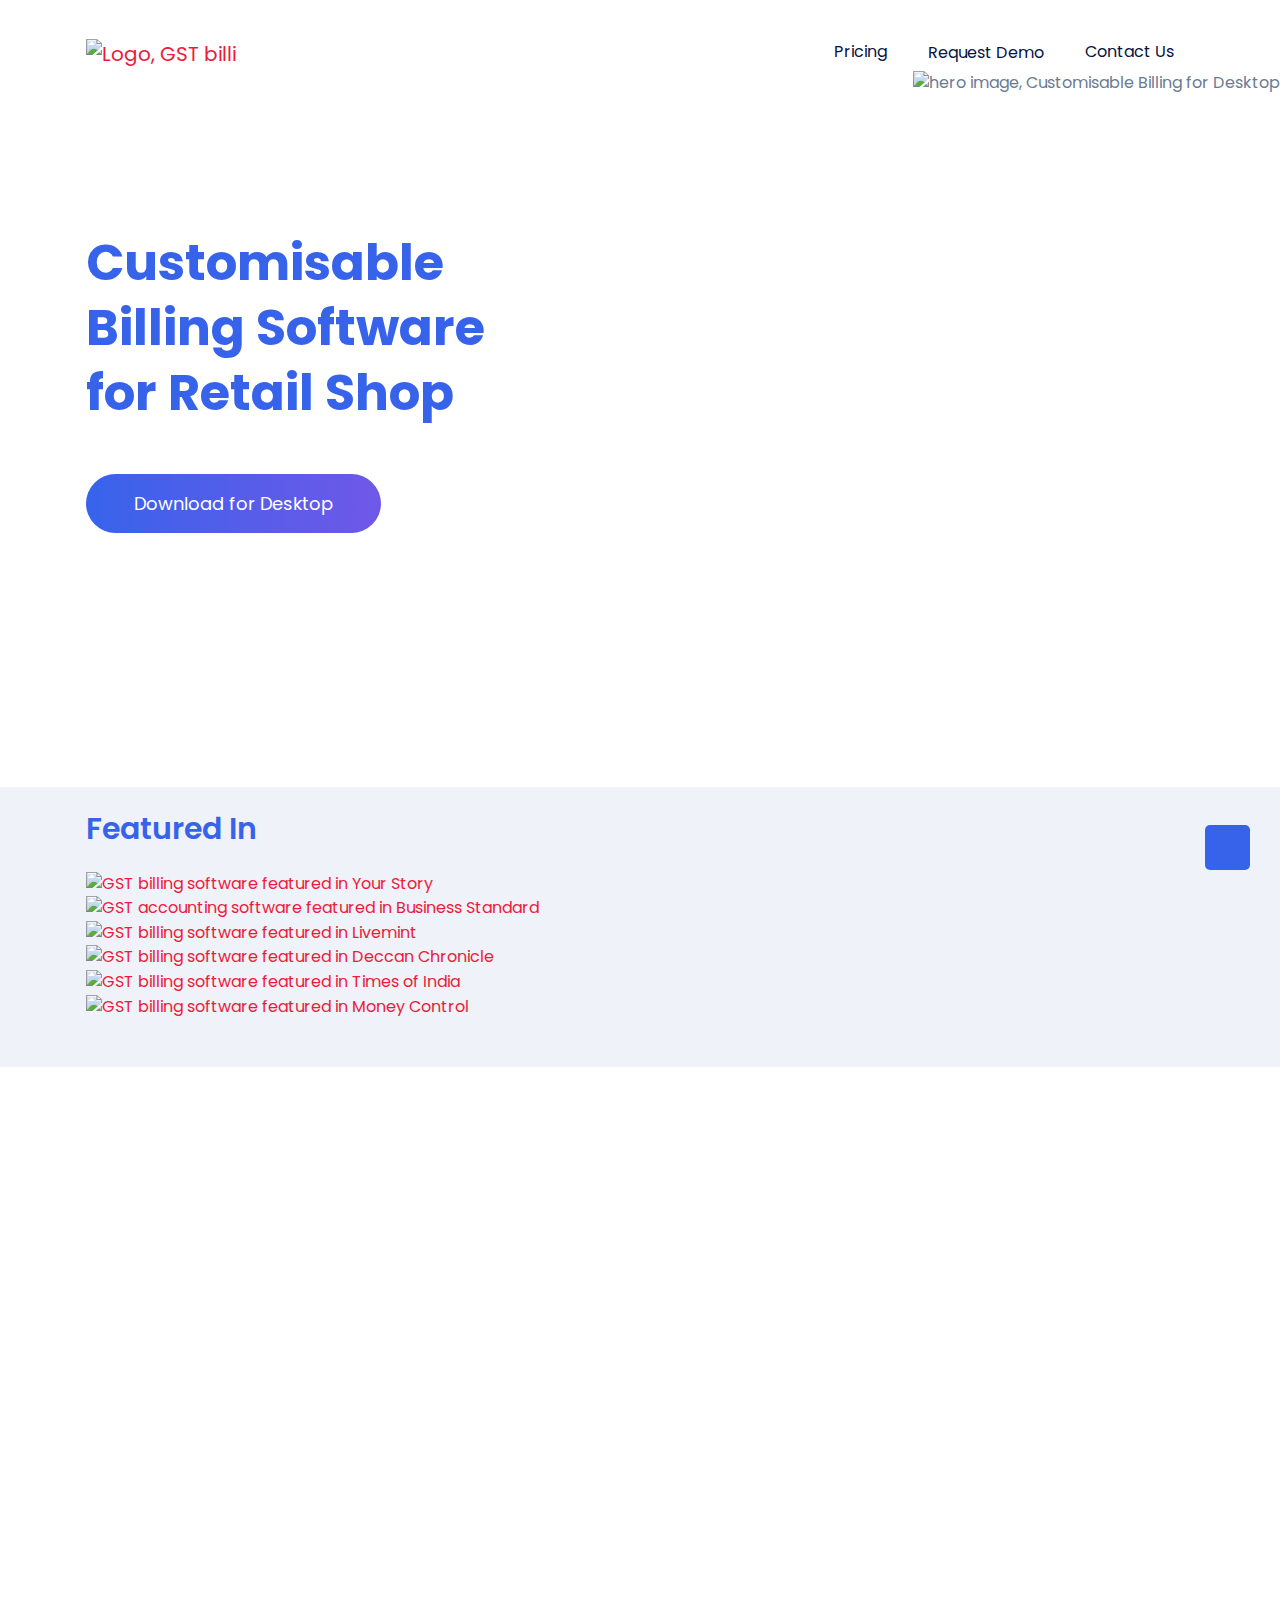
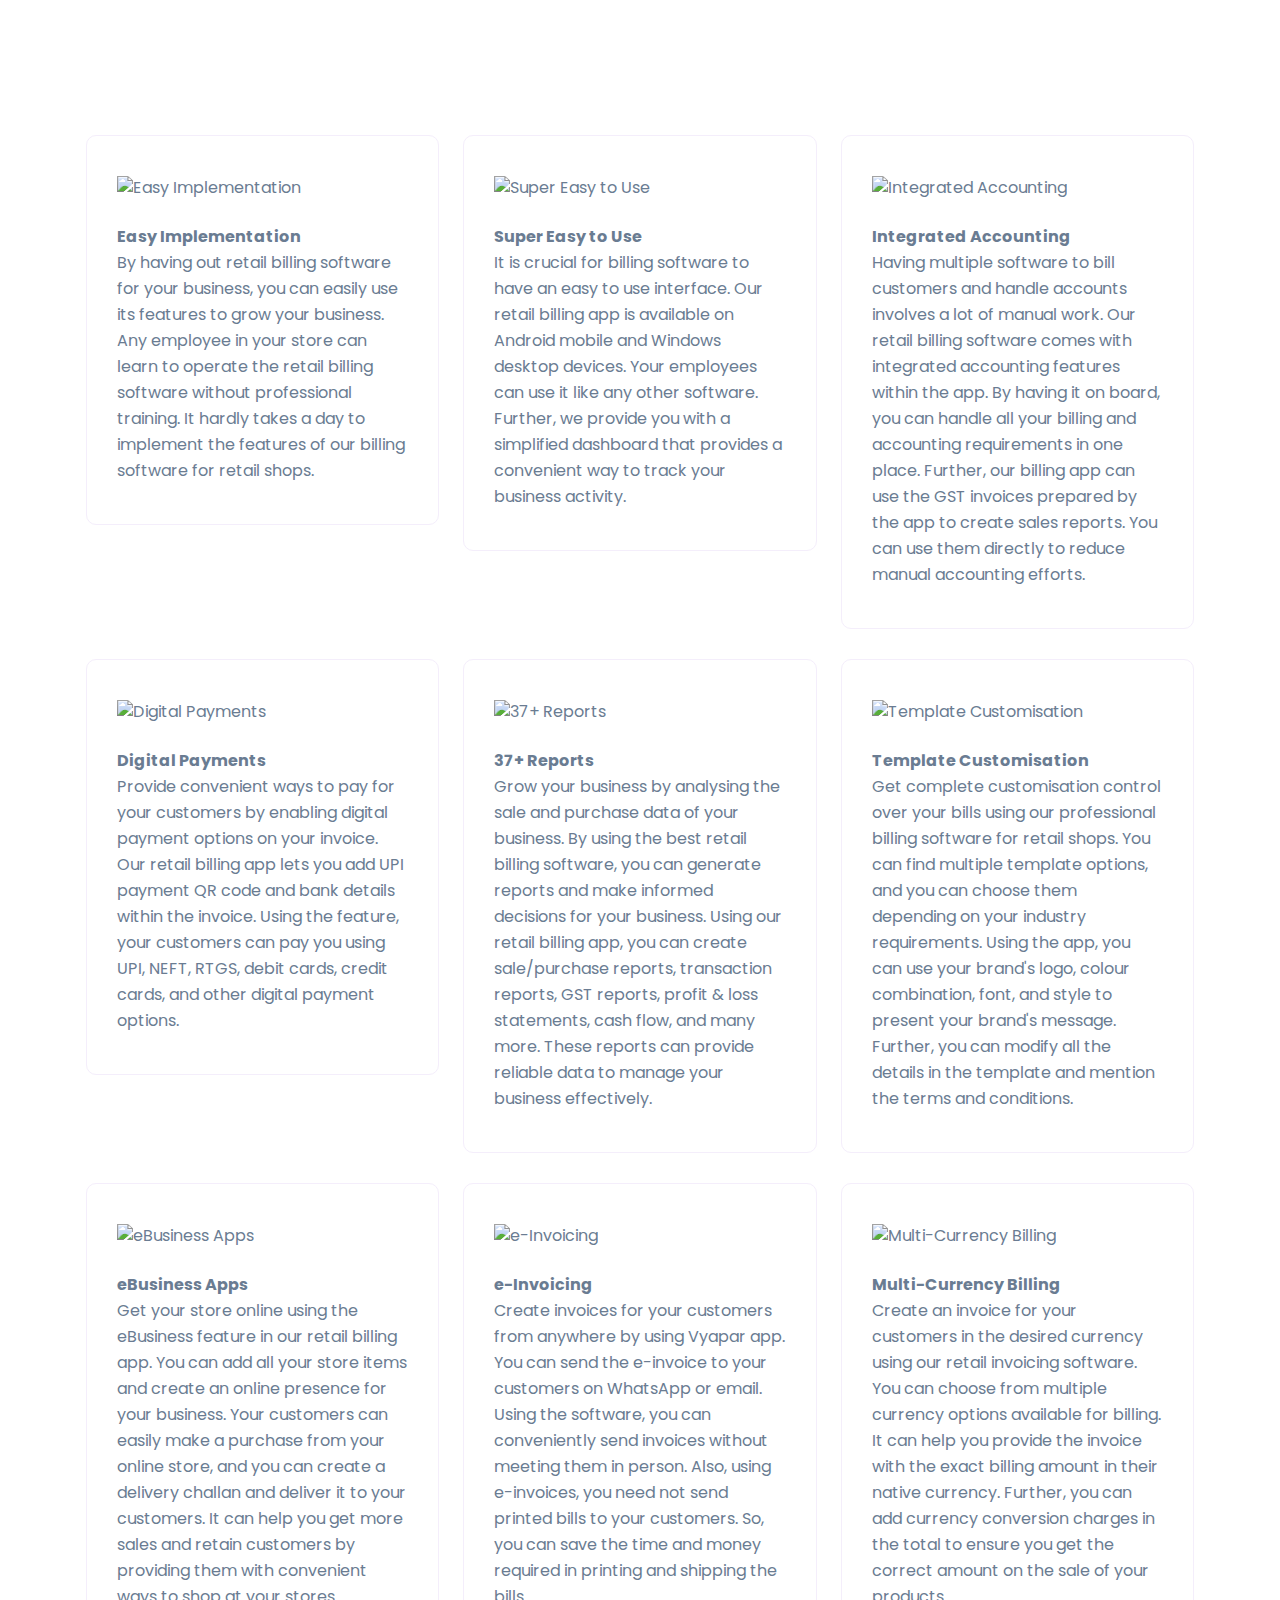
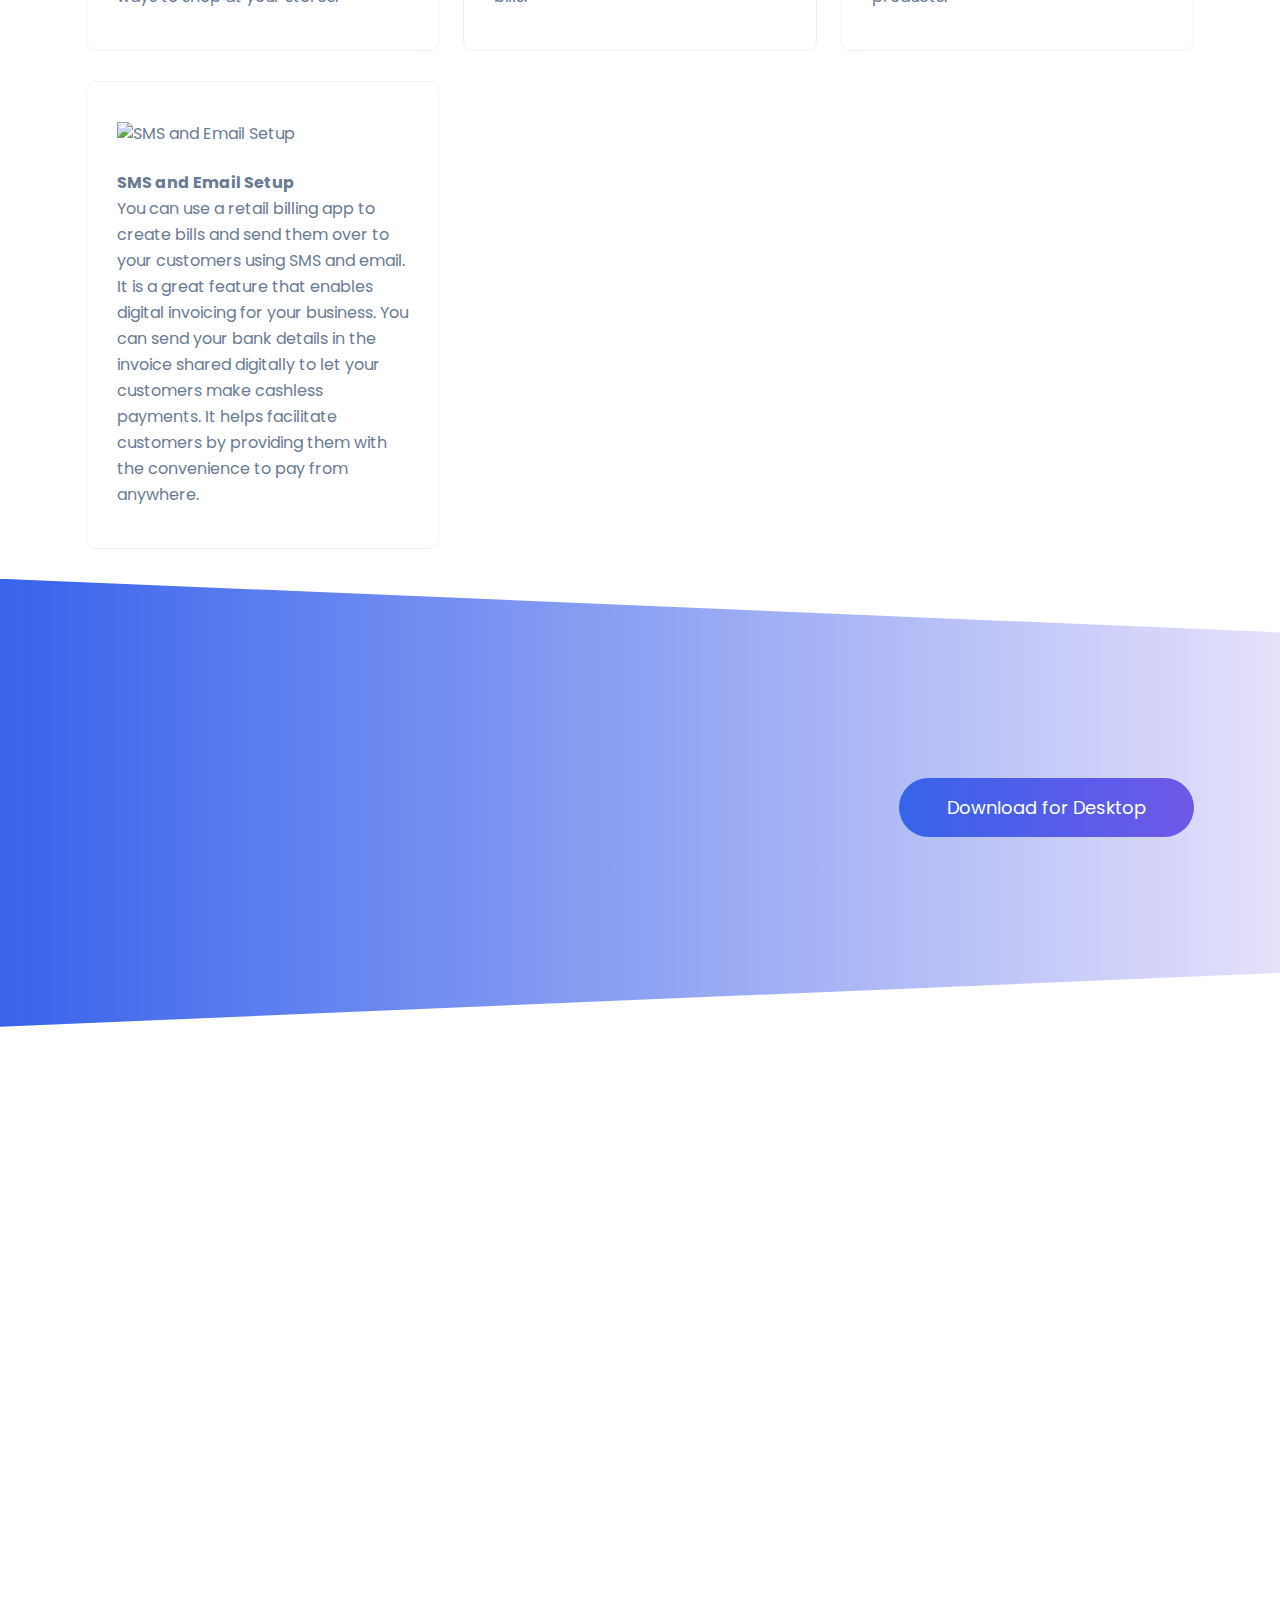
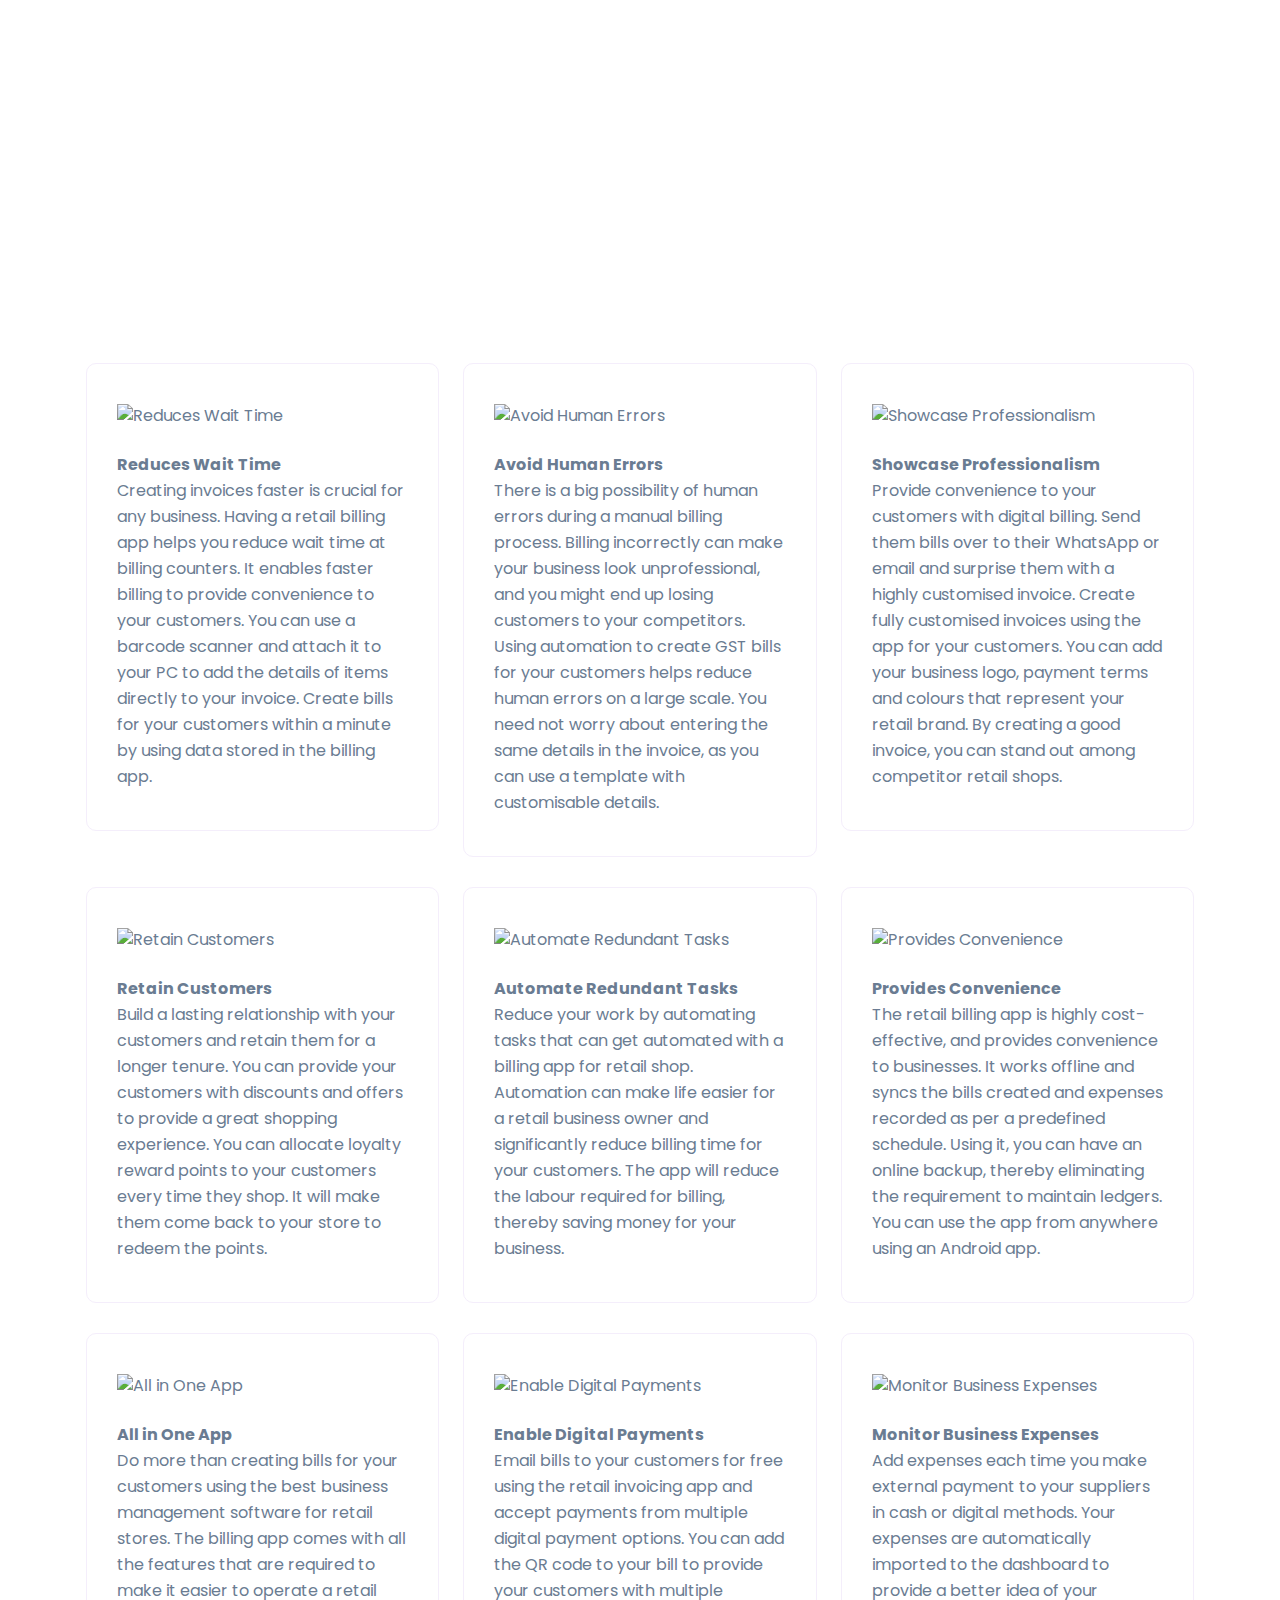
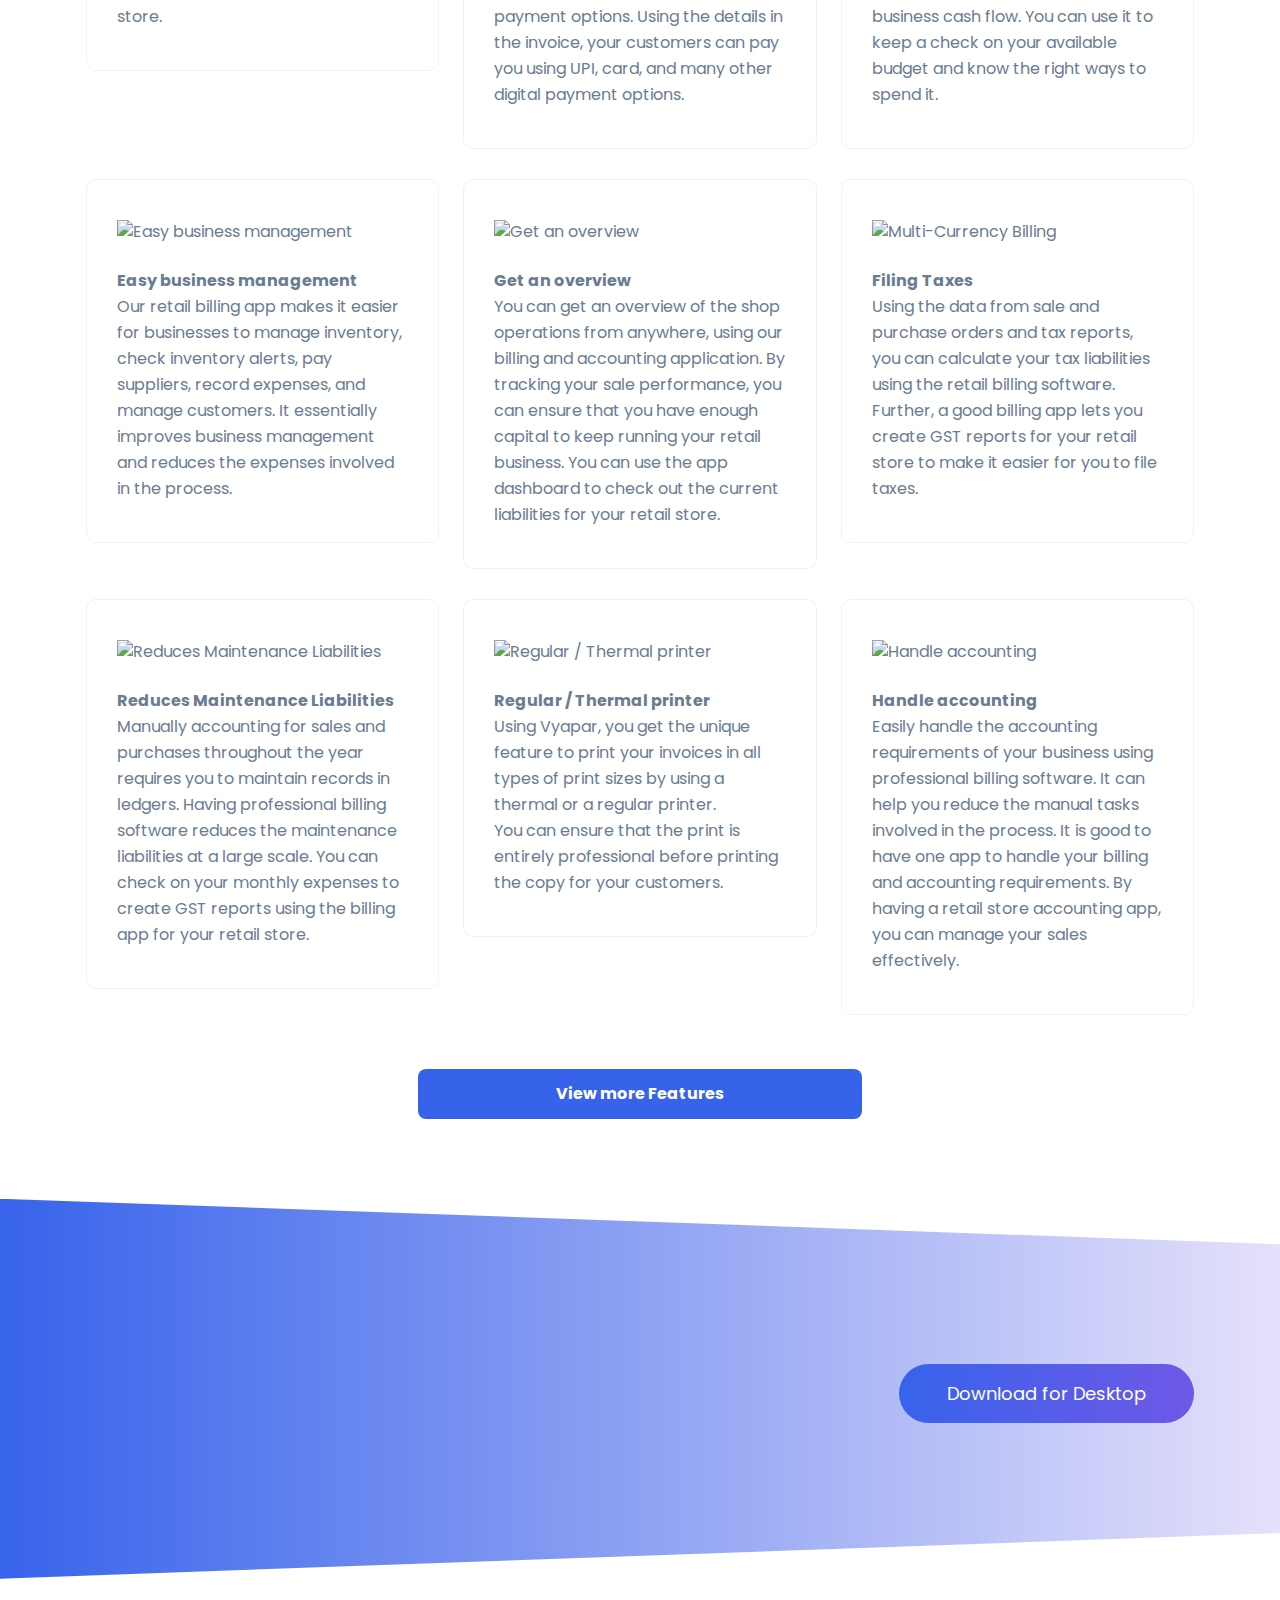
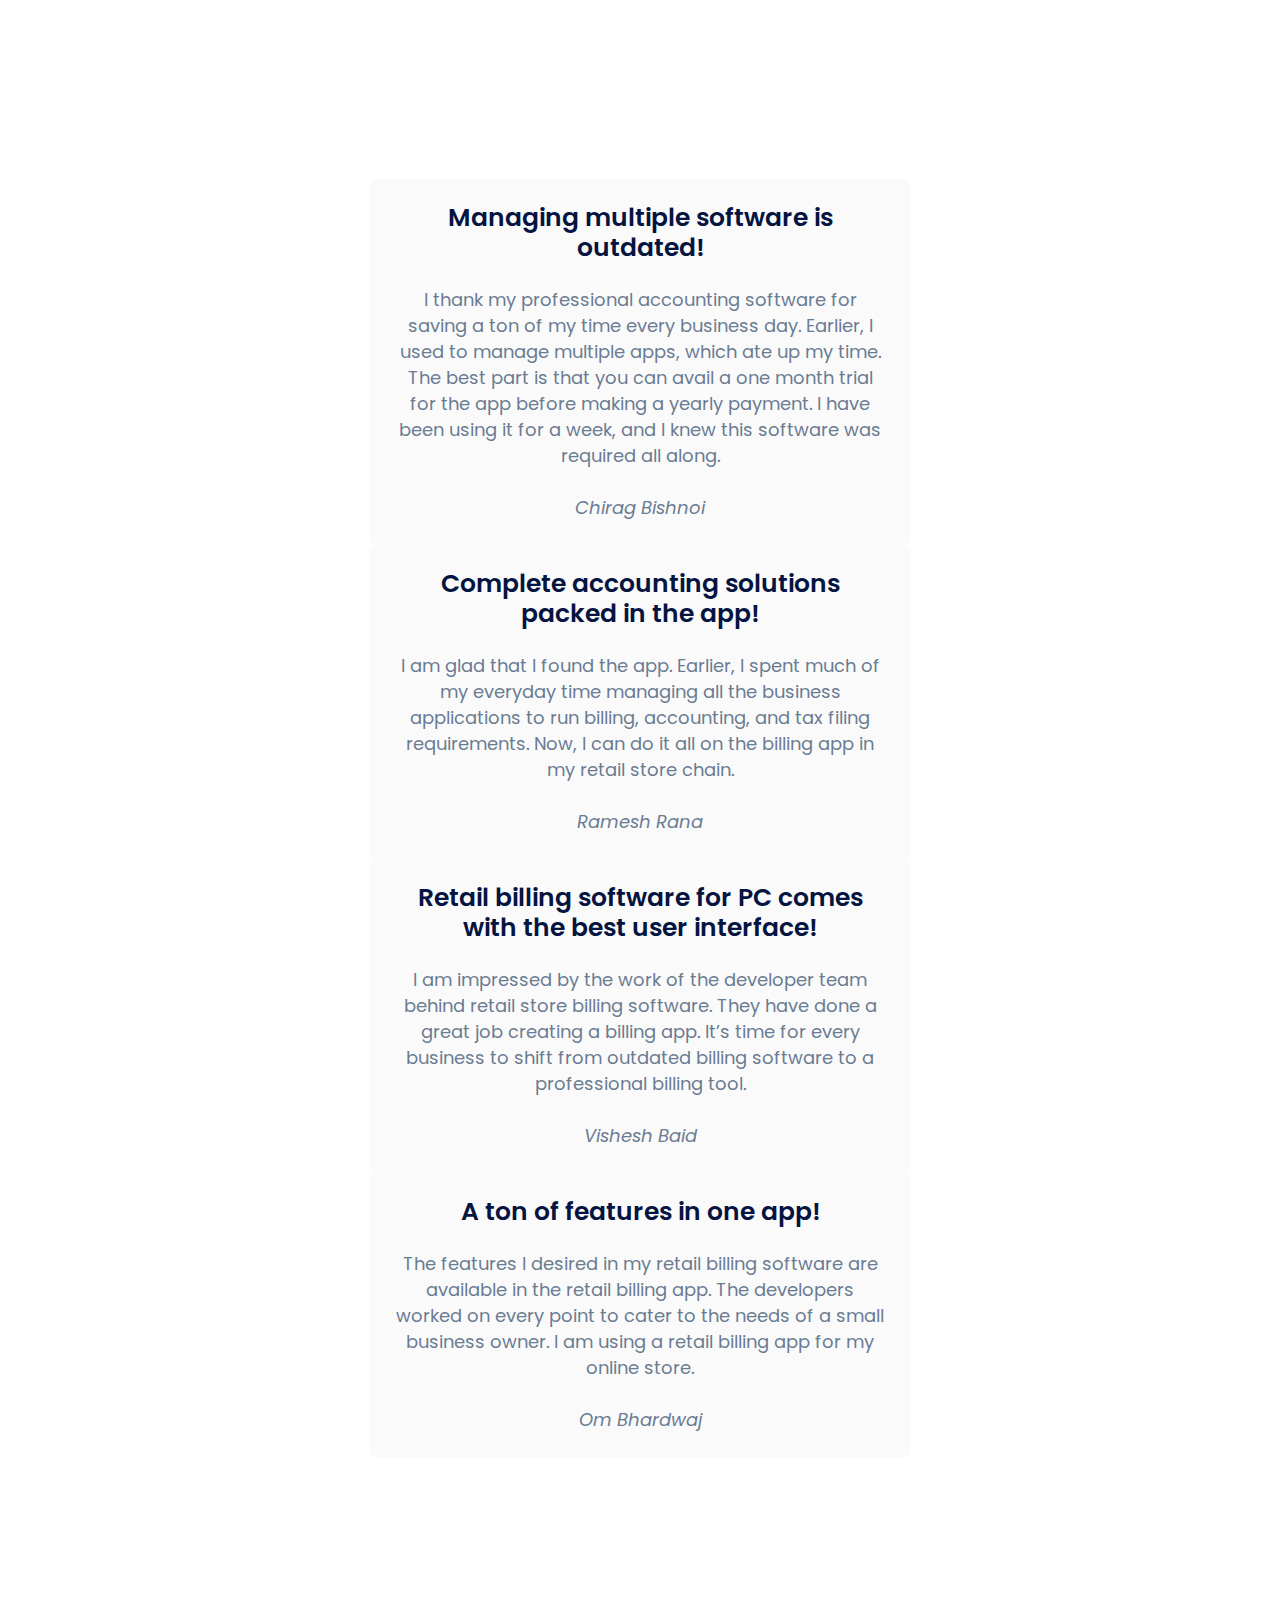
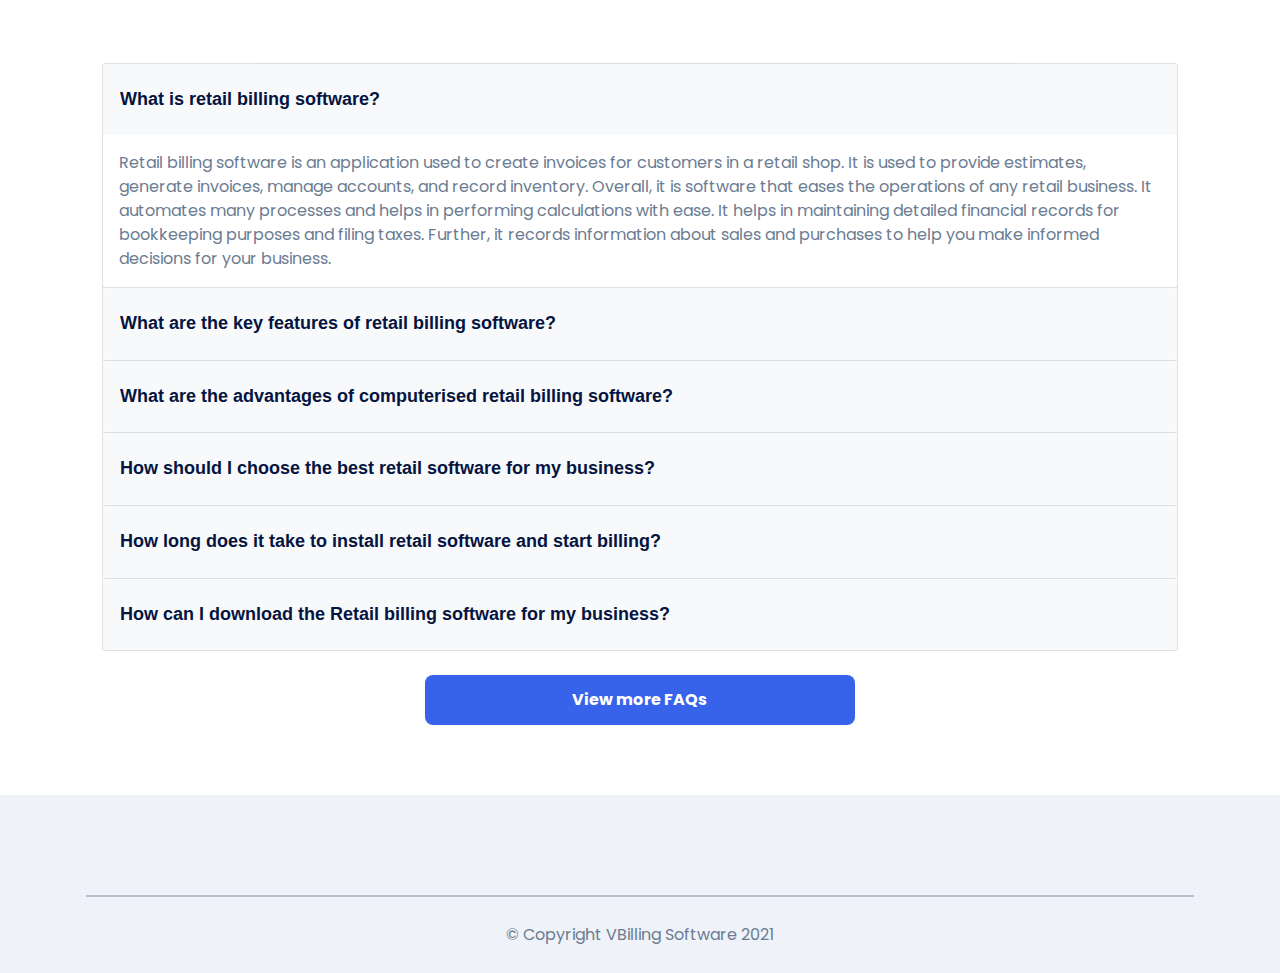
==== commit 2210a523: "Implemented retail shop page." ====
--- a/index.html
+++ b/index.html
@@ -1,1324 +1,1475 @@
- <!doctype html>
- <html class="no-js" lang="">
-
- <head>
-     <!-- Google Tag Manager -->
-     <script>
-         (function (w, d, s, l, i) {
-             w[l] = w[l] || [];
-             w[l].push({
-                 'gtm.start': new Date().getTime(),
-                 event: 'gtm.js'
-             });
-             var f = d.getElementsByTagName(s)[0],
-                 j = d.createElement(s),
-                 dl = l != 'dataLayer' ? '&l=' + l : '';
-             j.async = true;
-             j.src =
-                 'https://www.googletagmanager.com/gtm.js?id=' + i + dl;
-             f.parentNode.insertBefore(j, f);
-         })(window, document, 'script', 'dataLayer', 'GTM-KKJS8M4');
-     </script>
-     <!-- End Google Tag Manager -->
-     <link rel="canonical" href="https://retailshopbillingsoftware.in">
-     <meta charset="utf-8">
-     <meta http-equiv="x-ua-compatible" content="ie=edge">
-     <title>GST Billing Software for Business | GST Software Free Download</title>
-     <meta name="description"
-         content="Grow your business with our hassle-free and simplified GST Billing Software. Easy Billing, Accounting, Inventory and more. Get 30 days Free Trial Now!">
-     <meta name="viewport" content="width=device-width, initial-scale=1">
-
-     <link rel="shortcut icon" type="image/x-icon" href="assets/img/favicon.png">
-     <!-- Place favicon.ico in the root directory -->
-
-     <!-- ========================= CSS here ========================= -->
-     <link rel="stylesheet" href="assets/css/bootstrap-5.0.0-alpha.min.css">
-     <link rel="stylesheet" href="assets/css/LineIcons.2.0.css">
-     <link rel="stylesheet" href="assets/css/animate.css">
-     <link rel="stylesheet" href="assets/css/main.css">
-     <link rel="stylesheet" href="https://cdnjs.cloudflare.com/ajax/libs/font-awesome/5.15.3/css/all.min.css">
-     <link rel="stylesheet" href="//maxcdn.bootstrapcdn.com/font-awesome/4.3.0/css/font-awesome.min.css">
-     <link rel="stylesheet" href="https://vyaparwebfiles.vypcdn.in/css/bootstrap-new/owl-carousel.css">
-     <link rel="stylesheet" href="https://vyaparwebfiles.vypcdn.in/css/bootstrap-new/owl.theme.default.min.css">
- </head>
-
- <body style="z-index: -1;">
-     <!-- Google Tag Manager (noscript) -->
-     <noscript><iframe src="https://www.googletagmanager.com/ns.html?id=GTM-KKJS8M4" height="0" width="0"
-             style="display:none;visibility:hidden"></iframe></noscript>
-     <!-- End Google Tag Manager (noscript) -->
-     <div>
-         <button type="button" class="btn popupHide" data-toggle="modal" data-target="#myModal2"
-             style="margin: 0px; padding:0px; display:none" id="testingId"><a class="page-scroll">Request
-                 Demo</a></button>
-     </div>
-
-     <!-- Modal -->
-     <div id="myModal2" class="modal fade" role="dialog">
-         <div class="modal-dialog">
-             <div class="modal-content">
-                 <div class="modal-body contact-form-wrapper border-none text-center" style="padding-top: 0px;">
-                     <button type="button" class="close close-btn" data-dismiss="modal">×</button>
-                     <h3 class="modal-title header-color pt-20">Get 33% Instant Discount</h3>
-                     <h2 class="time-left-header" style="text-align:center">Offer Valid for: <span id="timer"></span>
-                     </h2>
-                     <div><img src="./assets/img/popup.png" style="width:100% !important"
-                             alt="Popup Image, GST Billing Software"
-                             title="avail 33% discount on GST billing software" /></div>
-                     <div class="contact-section pt-20 pb-20">
-                         <div class="row align-items-center">
-                             <div>
-                                 <div class="contact-btn text-center text-md-center text-lg-center mx-auto">
-                                     <a href="javascript:;" onclick="dwnldDesktopApplication();"
-                                         class="theme-btn download-btn-disp">Download for Desktop</a>
-                                 </div>
-                             </div>
-                         </div>
-                     </div>
-                 </div>
-             </div>
-         </div>
-     </div>
-     <!-- popup to download end  -->
-
-     <!-- ========================= header start ========================= -->
-     <header class="header navbar-area">
-         <div class="container">
-             <div class="row align-items-center">
-                 <div class="col-lg-12">
-                     <nav class="navbar navbar-expand-lg">
-                         <a class="navbar-brand" href="/">
-                             <img src="./assets/img/favicon.png" style="width: 100%;"
-                                 alt="Logo, GST billing software for MSMEs" title="logo of GST billing software">
-                         </a>
-                         <button class="navbar-toggler" type="button" data-toggle="collapse"
-                             data-target="#navbarSupportedContent" aria-controls="navbarSupportedContent"
-                             aria-expanded="false" aria-label="Toggle navigation">
-                             <span class="toggler-icon"></span>
-                             <span class="toggler-icon"></span>
-                             <span class="toggler-icon"></span>
-                         </button>
-
-                         <div class="collapse navbar-collapse sub-menu-bar" id="navbarSupportedContent">
-                             <ul id="nav" class="navbar-nav ml-auto">
-                                 <li class="nav-item">
-                                     <a class="page-scroll" href="pricing.html">Pricing</a>
-                                 </li>
-                                 <li class="nav-item">
-                                     <div>
-                                         <button type="button" class="btn" data-toggle="modal" data-target="#myModal"
-                                             style="margin: 0px; padding:0px;"><a class="page-scroll">Request
-                                                 Demo</a></button>
-                                     </div>
-
-                                     <!-- Modal -->
-                                 </li>
-                                 <li class="nav-item">
-                                     <a class="page-scroll" href="contact.html">Contact Us</a>
-                                 </li>
-                             </ul>
-                         </div> <!-- navbar collapse -->
-                     </nav> <!-- navbar -->
-                 </div>
-             </div> <!-- row -->
-         </div> <!-- container -->
-
-     </header>
-     <!-- ========================= header end ========================= -->
-
-     <!-- ========================= hero-section start ========================= -->
-     <section id="home" class="hero-section">
-         <div class="container">
-             <div class="row align-items-center">
-                 <div class="col-xl-5 col-lg-6">
-                     <div class="hero-content-wrapper">
-                         <!-- <h2 class="mb-25 wow fadeInDown" data-wow-delay=".2s"></h2> -->
-                         <h1 class="mb-25 countup count color-1 header-color" data-wow-delay=".2s">Customisable Billing
-                             Software for Retail Shop</h1>
-                         <div style="padding: 20px;">
-                             <a href="javascript:;" onclick="dwnldDesktopApplication();"
-                                 class="theme-btn download-btn-disp">Download for Desktop</a>
-                         </div>
-                         <div style="padding: 20px;">
-                             <a href="https://billing.vyaparapp.in/Vyapar-Install"
-                                 class="theme-btn install-btn-disp">Install for Mobile</a>
-                         </div>
-                     </div>
-                 </div>
-                 <div class="col-xl-7 col-lg-6">
-                     <div class="hero-img">
-                         <div class="d-inline-block hero-img-right">
-                             <img src="assets/img/hero/hero-img.png"
-                                 alt="hero image, GST accounting software for Desktop" title="GST accounting software"
-                                 style="max-width: 100%;" class="wow fadeInRight" data-wow-delay=".5s">
-                             <img src="assets/img/hero/dots.shape.svg" alt="" style="max-width: 100%;"
-                                 class="dot-shape">
-                         </div>
-                     </div>
-                 </div>
-             </div>
-         </div>
-     </section>
-     <!-- ========================= hero-section end ========================= -->
-
-     <!-- ========================= why-vyapar-section start ========================= -->
-     <section class="gray-bg">
-         <div class="container">
-             <h3 class="wow fadeInUp header-color d-none d-md-block d-xl-block" style="padding: 1em 0;">Featured In
-             </h3>
-             <h3 class="wow fadeInUp header-color d-block d-sm-block d-md-none"
-                 style="padding-top:3em; padding-bottom: 2em; text-align: center;">Featured In</h3>
-             <section class="customer-logos slider" style="padding-bottom: 3em;">
-                 <div class="slide"><a
-                         href="https://yourstory.com/smbstory/msme-accounting-software-gst-bengaluru-vyapar"><img
-                             src="./assets/img/slider/yourstory-logo.jpg"
-                             alt="GST billing software featured in Your Story"
-                             title="GST billing software featured in Your Story"></a></div>
-                 <div class="slide"><a
-                         href="https://www.business-standard.com/article/news-ani/indiamart-leads-series-a-investment-in-vyapar-business-accounting-software-for-msmes-119090300892_1.html"><img
-                             src="./assets/img/slider/business-standard-logo.jpg"
-                             alt="GST accounting software featured in Business Standard"
-                             title="GST accounting software featured in Business Standard"></a></div>
-                 <div class="slide"><a
-                         href="https://www.livemint.com/news/business-of-life/an-app-to-turn-the-khata-digital-for-small-businesses-11595781900452.html"><img
-                             src="./assets/img/slider/livemint-logo.png" alt="GST billing software featured in Livemint"
-                             title="GST billing software featured in livemint"></a></div>
-                 <div class="slide"><a
-                         href="https://www.deccanchronicle.com/technology/in-other-news/140819/adopting-right-tech-for-business-in-india-with-vyapar.html"><img
-                             src="./assets/img/slider/Deccan-chronicle-logo.jpg"
-                             alt="GST billing software featured in Deccan Chronicle"
-                             title="billing software featured in Deccan Chronicle"></a></div>
-                 <div class="slide"><a
-                         href="https://timesofindia.indiatimes.com/business/india-business/bengaluru-startup-vyapar-raises-rs-36-crore-in-series-a/articleshow/70963404.cms#:~:text=The%20Vyapar%20app%20helps%20businesses,accounting%20and%20book%20keeping%20tasks"><img
-                             src="./assets/img/slider/toi-logo.jpeg"
-                             alt="GST billing software featured in Times of India"
-                             title="GST billing software featured in Times of India"></a></div>
-                 <div class="slide"><a
-                         href="https://www.moneycontrol.com/news/business/as-small-businesses-digitise-startups-in-this-space-see-new-business-opportunities-6242621.html"><img
-                             src="./assets/img/slider/Moneycontrol-logo.webp"
-                             alt="GST billing software featured in Money Control"
-                             title="GST billing software featured in Money Control"></a></div>
-             </section>
-         </div>
-     </section>
-     <section id="about-1" style="padding-bottom: 3em !important; padding-top: 3em !important;">
-         <div class="about-section" style="background-color: #FFFFFF;">
-             <div class="container">
-                 <div class="row">
-                     <div class="col-xl-6 col-lg-6">
-                         <div class="about-img-wrapper">
-                             <div class="about-img position-relative d-inline-block wow fadeInLeft"
-                                 data-wow-delay=".3s">
-                                 <img src="assets/img/about/about-img.png" alt="">
-                             </div>
-                         </div>
-                     </div>
-                     <div class="col-xl-6 col-lg-6">
-                         <div class="about-content-wrapper" style="padding: 0 !important">
-                             <div class="section-title">
-                                 <h2 class="mb-40 wow fadeInRight" data-wow-delay=".4s">Expertly Crafted Retail Shop
-                                     Billing
-                                     Software to Suit Your Business
-                                     Needs</h2>
-                             </div>
-                             <div class="about-content">
-                                 <p class=" wow fadeInUp" data-wow-delay=".6s">Every business is unique, and so are
-                                     its billing
-                                     requirements. The best retail billing
-                                     software is developed to create bills for any business according to its
-                                     requirements.
-                                     Billing software for retail shops automates many manual tasks. By using a
-                                     professional
-                                     invoicing tool in your retail store, you can speed up the billing process. It helps
-                                     reduce
-                                     wait time for your customers significantly. Further, it lets you analyse your sales
-                                     data to
-                                     help you come up with a better strategy to boost your business sales.
-                                 </p>
-                             </div>
-                         </div>
-
-                     </div>
-                 </div>
-             </div>
-         </div>
-     </section>
-     <section class="feature-section" style="padding-top: 1em;">
-         <div class="container">
-             <div class="row">
-                 <div class="col-lg-4 col-md-6">
-                     <div class="feature-box box-style min-height-card">
-                         <div class="feature-icon box-icon-style">
-                             <i class="lni lni-files"></i>
-                         </div>
-                         <div class="box-content-style feature-content">
-                             <h4>Easy Implementation</h4>
-                             <p class="show-read-more addReadMore showlesscontent">By having out retail billing software
-                                 for your business, you can easily use its features to
-                                 grow your business. Any employee in your store can learn to operate the retail billing
-                                 software without professional training. It hardly takes a day to implement the features
-                                 of our billing software for retail shops.
-                             </p>
-                         </div>
-                     </div>
-                 </div>
-                 <div class="col-lg-4 col-md-6">
-                     <div class="feature-box box-style min-height-card">
-                         <div class="feature-icon box-icon-style">
-                             <i class="lni lni-pallet"></i>
-                         </div>
-                         <div class="box-content-style feature-content">
-                             <h4>Super Easy to Use</h4>
-                             <p class="show-read-more addReadMore showlesscontent">It is crucial for billing software to
-                                 have an easy to use interface. Our retail billing app is available on Android mobile
-                                 and Windows desktop devices. Your employees can use it like any other software.
-                                 Further, we provide you with a simplified dashboard that provides a convenient way to
-                                 track your business activity.
-                             </p>
-                         </div>
-                     </div>
-                 </div>
-                 <div class="col-lg-4 col-md-6">
-                     <div class="feature-box box-style min-height-card">
-                         <div class="feature-icon box-icon-style">
-                             <i class="lni lni-wallet"></i>
-                         </div>
-                         <div class="box-content-style feature-content">
-                             <h4>Integrated Accounting</h4>
-                             <p class="show-read-more addReadMore showlesscontent">Having multiple software to bill
-                                 customers and handle accounts involves a lot of manual work. Our retail billing
-                                 software comes with integrated accounting features within the app. By having it on
-                                 board, you can handle all your billing and accounting requirements in one place.
-                                 Further, our billing app can use the GST invoices prepared by the app to create sales
-                                 reports. You can use them directly to reduce manual accounting efforts.
-                             </p>
-                         </div>
-                     </div>
-                 </div>
-                 <div class="col-lg-4 col-md-6">
-                     <div class="feature-box box-style min-height-card">
-                         <div class="feature-icon box-icon-style">
-                             <i class="lni lni-stats-up"></i>
-                         </div>
-                         <div class="box-content-style feature-content">
-                             <h4>Digital Payments</h4>
-                             <p class="show-read-more addReadMore showlesscontent">Provide convenient ways to pay for
-                                 your customers by enabling digital payment options on your invoice. Our retail billing
-                                 app lets you add UPI payment QR code and bank details within the invoice. Using the
-                                 feature, your customers can pay you using UPI, NEFT, RTGS, debit cards, credit cards,
-                                 and other digital payment options.
-                             </p>
-                         </div>
-                     </div>
-                 </div>
-                 <div class="col-lg-4 col-md-6">
-                     <div class="feature-box box-style min-height-card">
-                         <div class="feature-icon box-icon-style">
-                             <i class="lni lni-clipboard"></i>
-                         </div>
-                         <div class="box-content-style feature-content">
-                             <h4>37+ Reports</h4>
-                             <p class="show-read-more addReadMore showlesscontent">Grow your business by analysing the
-                                 sale and purchase data of your business. By using the best retail billing software, you
-                                 can generate reports and make informed decisions for your business. Using our retail
-                                 billing app, you can create sale/purchase reports, transaction reports, GST reports,
-                                 profit & loss statements, cash flow, and many more. These reports can provide reliable
-                                 data to manage your business effectively.
-                             </p>
-                         </div>
-                     </div>
-                 </div>
-                 <div class="col-lg-4 col-md-6">
-                     <div class="feature-box box-style min-height-card">
-                         <div class="feature-icon box-icon-style">
-                             <i class="lni lni-add-files"></i>
-                         </div>
-                         <div class="box-content-style feature-content">
-                             <h4>Template Customisation</h4>
-                             <p class="show-read-more addReadMore showlesscontent">Get complete customisation control
-                                 over your bills using our professional billing software for retail shops. You can find
-                                 multiple template options, and you can choose them depending on your industry
-                                 requirements. Using the app, you can use your brand's logo, colour combination, font,
-                                 and style to present your brand's message. Further, you can modify all the details in
-                                 the template and mention the terms and conditions.
-                             </p>
-                         </div>
-                     </div>
-                 </div>
-                 <div class="col-lg-4 col-md-6">
-                     <div class="feature-box box-style min-height-card">
-                         <div class="feature-icon box-icon-style">
-                             <i class="lni lni-add-files"></i>
-                         </div>
-                         <div class="box-content-style feature-content">
-                             <h4>eBusiness Apps</h4>
-                             <p class="show-read-more addReadMore showlesscontent">Get your store online using the
-                                 eBusiness feature in our retail billing app. You can add all your store items and
-                                 create an online presence for your business. Your customers can easily make a purchase
-                                 from your online store, and you can create a delivery challan and deliver it to your
-                                 customers. It can help you get more sales and retain customers by providing them with
-                                 convenient ways to shop at your stores.
-                             </p>
-                         </div>
-                     </div>
-                 </div>
-                 <div class="col-lg-4 col-md-6">
-                     <div class="feature-box box-style min-height-card">
-                         <div class="feature-icon box-icon-style">
-                             <i class="lni lni-add-files"></i>
-                         </div>
-                         <div class="box-content-style feature-content">
-                             <h4>e-Invoicing</h4>
-                             <p class="show-read-more addReadMore showlesscontent">Create invoices for your customers
-                                 from anywhere by using Vyapar app. You can send the e-invoice to your customers on
-                                 WhatsApp or email. Using the software, you can conveniently send invoices without
-                                 meeting them in person. Also, using e-invoices, you need not send printed bills to your
-                                 customers. So, you can save the time and money required in printing and shipping the
-                                 bills.
-                             </p>
-                         </div>
-                     </div>
-                 </div>
-                 <div class="col-lg-4 col-md-6">
-                     <div class="feature-box box-style min-height-card">
-                         <div class="feature-icon box-icon-style">
-                             <i class="lni lni-add-files"></i>
-                         </div>
-                         <div class="box-content-style feature-content">
-                             <h4>Multi-Currency Billing</h4>
-                             <p class="show-read-more addReadMore showlesscontent">Create an invoice for your customers
-                                 in the desired currency using our retail invoicing software. You can choose from
-                                 multiple currency options available for billing. It can help you provide the invoice
-                                 with the exact billing amount in their native currency. Further, you can add currency
-                                 conversion charges in the total to ensure you get the correct amount on the sale of
-                                 your products.
-                             </p>
-                         </div>
-                     </div>
-                 </div>
-                 <div class="col-lg-4 col-md-6">
-                     <div class="feature-box box-style min-height-card">
-                         <div class="feature-icon box-icon-style">
-                             <i class="lni lni-add-files"></i>
-                         </div>
-                         <div class="box-content-style feature-content">
-                             <h4>SMS and Email Setup</h4>
-                             <p class="show-read-more addReadMore showlesscontent">You can use a retail billing app to
-                                 create bills and send them over to your customers using SMS and email. It is a great
-                                 feature that enables digital invoicing for your business. You can send your bank
-                                 details in the invoice shared digitally to let your customers make cashless payments.
-                                 It helps facilitate customers by providing them with the convenience to pay from
-                                 anywhere.
-                             </p>
-                         </div>
-                     </div>
-                 </div>
-                 <!-- <div class="col-lg-4 col-md-6">
-                        <div class="feature-box box-style min-height-card">
-                            <div class="feature-icon box-icon-style">
-                                <i class="lni lni-code-alt"></i>
-                            </div>
-                            <div class="box-content-style feature-content">
-                                <h4>Business booster</h4>
-                                <p class="show-read-more addReadMore showlesscontent" >You can upscale the progress of your business by using the best online billing tool. 
-                                    You can streamline your invoicing process and make it to create an invoice.</p>
-                            </div>
-                        </div>
-                    </div> -->
-             </div>
-         </div>
-     </section>
-     <!-- ========================= why-vyapar-section end ========================= -->
-
-     <!-- ========================= download-section start ========================= -->
-     <section id="contact" class="contact-section cta-bg img-bg pt-110 pb-100"
-         style="background-image: url('assets/img/bg/cta-bg.png')">
-         <div class="container">
-             <div class="row align-items-center">
-                 <div class="col-xl-7 col-lg-7">
-                     <div class="section-title mb-60">
-                         <h2 class="text-white wow fadeInUp" data-wow-delay=".4s"
-                             style="visibility: visible; animation-delay: 0.4s; animation-name: fadeInUp;">So what are
-                             you waiting for?</h2>
-                         <h3 class="text-white wow fadeInUp" data-wow-delay=".4s"
-                             style="visibility: visible; animation-delay: 0.4s; animation-name: fadeInUp;">Start Growing
-                             your business faster with </br> Vyapar App.</h3>
-                         <h3 class="text-white wow fadeInUp d-none d-sm-none d-md-block d-lg-block" data-wow-delay=".4s"
-                             style="visibility: visible; animation-delay: 0.4s; animation-name: fadeInUp;">Try free for
-                             30 days</h3>
-                     </div>
-                 </div>
-                 <div class="col-xl-5 col-lg-5">
-                     <div class="contact-btn text-left text-lg-right">
-                         <div>
-                             <a href="javascript:;" onclick="dwnldDesktopApplication();"
-                                 class="theme-btn download-btn-disp">Download for Desktop</a>
-                         </div>
-                         <div>
-                             <a href="https://billing.vyaparapp.in/Vyapar-Install"
-                                 class="theme-btn install-btn-disp">Install for Mobile</a>
-                         </div>
-                     </div>
-                 </div>
-             </div>
-         </div>
-     </section>
-     <section id="about">
-         <div class="about-section" style="background-color: #FFFFFF !important;">
-             <div class="container">
-                 <div class="row">
-                     <div class="col-xl-6 col-lg-6">
-                         <div class="about-img-wrapper">
-                             <div class="about-img position-relative d-inline-block wow fadeInLeft"
-                                 data-wow-delay=".3s">
-                                 <img src="assets/img/about/about-img.png" alt="">
-                             </div>
-                         </div>
-                     </div>
-                     <div class="col-xl-6 col-lg-6">
-                         <div class="about-content-wrapper">
-                             <div class="section-title">
-                                 <h2 class="mb-40 wow fadeInRight" data-wow-delay=".4s">Why Retail Shop Billing
-                                     Software? </h2>
-                             </div>
-                             <div class="about-content">
-                                 <p class="mb-45 wow fadeInUp" data-wow-delay=".6s">Retail stores serve a ton of
-                                     customers every day, and it has to keep track of every item it sells to its
-                                     customers. Managing the retail business alone and running it every day can become a
-                                     tiring task. Using the best retail store billing app, you need not worry about your
-                                     billing and accounting requirements. You can rather focus on providing better
-                                     services to your customers.<br><br>
-                                     Our retail billing app comes with a ton of features. They get crafted to simplify
-                                     the business processes. Using them helps reduce manual tasks for a businessperson.
-                                     It comes with a ton of features to help facilitate the billing and accounting
-                                     processes in a business.
-                                 </p>
-                             </div>
-                         </div>
-                     </div>
-                 </div>
-             </div>
-         </div>
-     </section>
-     <!-- ========================= download-section end ========================= -->
-
-     <!-- ========================= critical-features-section start ========================= -->
-     <section id="service" class="service-section pt-10 pb-80">
-         <div class="container">
-             <div class="row">
-                 <div class="col-xl-6 col-lg-7 col-md-9 mx-auto">
-                     <div class="section-title text-center mb-55">
-                         <h2 class="wow fadeInUp header-color" data-wow-delay=".4s">Benefits of Retail Shop Billing
-                             Software </h2>
-                         <p class="wow fadeInUp" data-wow-delay=".6s">By having professional billing software, you can
-                             streamline all your business requirements. You can easily manage your business and grow it
-                             using various features offered by the app. Here are some benefits associated with the
-                             retail billing software, which makes it a must-have application.</p>
-                     </div>
-                 </div>
-             </div>
-
-             <div class="row">
-                 <div class="col-lg-4 col-md-6">
-                     <div class="service-box box-style  min-height-card">
-                         <div class="service-icon box-icon-style">
-                             <i class="lni lni-envelope"></i>
-                         </div>
-                         <div class="box-content-style service-content">
-                             <h4>Reduces Wait Time</h4>
-                             <p class="show-read-more addReadMore showlesscontent">Creating invoices faster is crucial
-                                 for any business. Having a retail billing app helps you reduce wait time at billing
-                                 counters. It enables faster billing to provide convenience to your customers. You can
-                                 use a barcode scanner and attach it to your PC to add the details of items directly to
-                                 your invoice. Create bills for your customers within a minute by using data stored in
-                                 the billing app.
-                             </p>
-
-                         </div>
-                     </div>
-                 </div>
-                 <div class="col-lg-4 col-md-6">
-                     <div class="service-box box-style min-height-card">
-                         <div class="service-icon box-icon-style">
-                             <i class="lni lni-map"></i>
-                         </div>
-                         <div class="box-content-style service-content">
-                             <h4>Avoid Human Errors</h4>
-                             <p class="show-read-more addReadMore showlesscontent">There is a big possibility of human
-                                 errors during a manual billing process. Billing incorrectly can make your business look
-                                 unprofessional, and you might end up losing customers to your competitors. Using
-                                 automation to create GST bills for your customers helps reduce human errors on a large
-                                 scale. You need not worry about entering the same details in the invoice, as you can
-                                 use a template with customisable details.
-                             </p>
-
-                         </div>
-                     </div>
-                 </div>
-                 <div class="col-lg-4 col-md-6">
-                     <div class="service-box box-style  min-height-card">
-                         <div class="service-icon box-icon-style">
-                             <i class="lni lni-pallet"></i>
-                         </div>
-                         <div class="box-content-style service-content">
-                             <h4>Showcase Professionalism</h4>
-                             <p class="show-read-more addReadMore showlesscontent">Provide convenience to your customers
-                                 with digital billing. Send them bills over to their WhatsApp or email and surprise them
-                                 with a highly customised invoice. Create fully customised invoices using the app for
-                                 your customers. You can add your business logo, payment terms and colours that
-                                 represent your retail brand. By creating a good invoice, you can stand out among
-                                 competitor retail shops.
-                             </p>
-                         </div>
-                     </div>
-                 </div>
-                 <div class="col-lg-4 col-md-6">
-                     <div class="service-box box-style min-height-card">
-                         <div class="service-icon box-icon-style">
-                             <i class="lni lni-rupee"></i>
-                         </div>
-                         <div class="box-content-style service-content">
-                             <h4>Retain Customers</h4>
-                             <p class="show-read-more addReadMore showlesscontent">Build a lasting relationship with
-                                 your customers and retain them for a longer tenure. You can provide your customers with
-                                 discounts and offers to provide a great shopping experience. You can allocate loyalty
-                                 reward points to your customers every time they shop. It will make them come back to
-                                 your store to redeem the points.
-                             </p>
-                         </div>
-                     </div>
-                 </div>
-                 <div class="col-lg-4 col-md-6">
-                     <div class="service-box box-style min-height-card">
-                         <div class="service-icon box-icon-style">
-                             <i class="lni lni-revenue"></i>
-                         </div>
-                         <div class="box-content-style service-content">
-                             <h4>Automate Redundant Tasks</h4>
-                             <p class="show-read-more addReadMore showlesscontent">Reduce your work by automating tasks
-                                 that can get automated with a billing app for retail shop. Automation can make life
-                                 easier for a retail business owner and significantly reduce billing time for your
-                                 customers. The app will reduce the labour required for billing, thereby saving money
-                                 for your business.
-                             </p>
-                         </div>
-                     </div>
-                 </div>
-                 <div class="col-lg-4 col-md-6">
-                     <div class="service-box box-style min-height-card">
-                         <div class="service-icon box-icon-style">
-                             <i class="lni lni-delivery"></i>
-                         </div>
-                         <div class="box-content-style service-content">
-                             <h4>Provides Convenience</h4>
-                             <p class="show-read-more addReadMore showlesscontent">The retail billing app is highly
-                                 cost-effective, and provides convenience to businesses. It works offline and syncs the
-                                 bills created and expenses recorded as per a predefined schedule. Using it, you can
-                                 have an online backup, thereby eliminating the requirement to maintain ledgers. You can
-                                 use the app from anywhere using an Android app.
-                             </p>
-                         </div>
-                     </div>
-                 </div>
-             </div>
-             <div id="extra-critical-features" class="extra-critical-features">
-                 <div class="row">
-                     <div class="col-lg-4 col-md-6" data-parent="#extra-critical-features">
-                         <div class="service-box box-style min-height-card">
-                             <div class="service-icon box-icon-style">
-                                 <i class="lni lni-invest-monitor"></i>
-                             </div>
-                             <div class="box-content-style service-content">
-                                 <h4>All in One App</h4>
-                                 <p class="show-read-more addReadMore showlesscontent">Do more than creating bills for
-                                     your customers using the best business management software for retail stores. The
-                                     billing app comes with all the features that are required to make it easier to
-                                     operate a retail store.
-                                 </p>
-                             </div>
-                         </div>
-                     </div>
-                     <div class="col-lg-4 col-md-6" data-parent="#extra-critical-features">
-                         <div class="service-box box-style min-height-card">
-                             <div class="service-icon box-icon-style">
-                                 <i class="lni lni-reload"></i>
-                             </div>
-                             <div class="box-content-style service-content">
-                                 <h4>Enable Digital Payments</h4>
-                                 <p class="show-read-more addReadMore showlesscontent">Email bills to your customers for
-                                     free using the retail invoicing app and accept payments from multiple digital
-                                     payment options. You can add the QR code to your bill to provide your customers
-                                     with multiple payment options. Using the details in the invoice, your customers can
-                                     pay you using UPI, card, and many other digital payment options.
-                                 </p>
-                             </div>
-                         </div>
-                     </div>
-                     <div class="col-lg-4 col-md-6" data-parent="#extra-critical-features">
-                         <div class="service-box box-style min-height-card">
-                             <div class="service-icon box-icon-style">
-                                 <i class="lni lni-mastercard"></i>
-                             </div>
-                             <div class="box-content-style service-content">
-                                 <h4>Monitor Business Expenses</h4>
-                                 <p class="show-read-more addReadMore showlesscontent">Add expenses each time you make
-                                     external payment to your suppliers in cash or digital methods. Your expenses are
-                                     automatically imported to the dashboard to provide a better idea of your business
-                                     cash flow. You can use it to keep a check on your available budget and know the
-                                     right ways to spend it.
-                                 </p>
-                             </div>
-                         </div>
-                     </div>
-                     <div class="col-lg-4 col-md-6" data-parent="#extra-critical-features">
-                         <div class="service-box box-style min-height-card">
-                             <div class="service-icon box-icon-style">
-                                 <i class="lni lni-apartment"></i>
-                             </div>
-                             <div class="box-content-style service-content">
-                                 <h4>Easy business management</h4>
-                                 <p class="show-read-more addReadMore showlesscontent">Our retail billing app makes it
-                                     easier for businesses to manage inventory, check inventory alerts, pay suppliers,
-                                     record expenses, and manage customers. It essentially improves business management
-                                     and reduces the expenses involved in the process.
-                                 </p>
-                             </div>
-                         </div>
-                     </div>
-                     <div class="col-lg-4 col-md-6" data-parent="#extra-critical-features">
-                         <div class="service-box box-style min-height-card">
-                             <div class="service-icon box-icon-style">
-                                 <i class="lni lni-stats-up"></i>
-                             </div>
-                             <div class="box-content-style service-content">
-                                 <h4>Get an overview</h4>
-                                 <p class="show-read-more addReadMore showlesscontent">You can get an overview of the
-                                     shop operations from anywhere, using our billing and accounting application. By
-                                     tracking your sale performance, you can ensure that you have enough capital to keep
-                                     running your retail business. You can use the app dashboard to check out the
-                                     current liabilities for your retail store.
-                                 </p>
-                             </div>
-                         </div>
-                     </div>
-                     <div class="col-lg-4 col-md-6" data-parent="#extra-critical-features">
-                         <div class="service-box box-style min-height-card">
-                             <div class="service-icon box-icon-style">
-                                 <i class="lni lni-ticket-alt"></i>
-                             </div>
-                             <div class="box-content-style service-content">
-                                 <h4>Filing Taxes</h4>
-                                 <p class="show-read-more addReadMore showlesscontent">Using the data from sale and
-                                     purchase orders and tax reports, you can calculate your tax liabilities using the
-                                     retail billing software. Further, a good billing app lets you create GST reports
-                                     for your retail store to make it easier for you to file taxes.
-                                 </p>
-                             </div>
-                         </div>
-                     </div>
-                     <div class="col-lg-4 col-md-6" data-parent="#extra-critical-features">
-                         <div class="service-box box-style min-height-card">
-                             <div class="service-icon box-icon-style">
-                                 <i class="lni lni-shield"></i>
-                             </div>
-                             <div class="box-content-style service-content">
-                                 <h4>Reduces Maintenance Liabilities</h4>
-                                 <p class="show-read-more addReadMore showlesscontent">Manually accounting for sales and
-                                     purchases throughout the year requires you to maintain records in ledgers. Having
-                                     professional billing software reduces the maintenance liabilities at a large scale.
-                                     You can check on your monthly expenses to create GST reports using the billing app
-                                     for your retail store.
-                                 </p>
-                             </div>
-                         </div>
-                     </div>
-                     <div class="col-lg-4 col-md-6" data-parent="#extra-critical-features">
-                         <div class="service-box box-style min-height-card">
-                             <div class="service-icon box-icon-style">
-                                 <i class="lni lni-printer"></i>
-                             </div>
-                             <div class="box-content-style service-content">
-                                 <h4>Regular / Thermal printer</h4>
-                                 <p class="show-read-more addReadMore showlesscontent">Using Vyapar, you get the unique
-                                     feature to print your invoices in all types of print sizes by
-                                     using a thermal or a regular printer.</br>
-                                     You can ensure that the print is entirely professional
-                                     before printing the copy for your customers.
-                                 </p>
-                             </div>
-                         </div>
-                     </div>
-                     <div class="col-lg-4 col-md-6" data-parent="#extra-critical-features">
-                         <div class="service-box box-style min-height-card">
-                             <div class="service-icon box-icon-style">
-                                 <i class="lni lni-control-panel"></i>
-                             </div>
-                             <div class="box-content-style service-content">
-                                 <h4>Handle accounting</h4>
-                                 <p class="show-read-more addReadMore showlesscontent">Easily handle the accounting
-                                     requirements of your business using professional billing software. It can help you
-                                     reduce the manual tasks involved in the process. It is good to have one app to
-                                     handle your billing and accounting requirements. By having a retail store
-                                     accounting app, you can manage your sales effectively.
-                                 </p>
-                             </div>
-                         </div>
-                     </div>
-                 </div>
-             </div>
-             <div class="view-more-critical-features-btn" style="margin-top:1em; background-color: #3763EB">View more
-                 Features</div>
-         </div>
-     </section>
-     <!-- ========================= critical-features-section end ========================= -->
-
-     <!-- ========================= download-section start ========================= -->
-     <section id="contact" class="contact-section cta-bg img-bg pt-110 pb-100"
-         style="background-image: url('assets/img/bg/cta-bg.png')">
-         <div class="container">
-             <div class="row align-items-center">
-                 <div class="col-xl-5 col-lg-7">
-                     <div class="section-title mb-60">
-                         <h2 class="text-white wow fadeInUp" data-wow-delay=".4s"
-                             style="visibility: visible; animation-delay: 0.4s; animation-name: fadeInUp;">It is time to
-                             grow your bussiness 2X faster</h2>
-                     </div>
-                 </div>
-                 <div class="col-xl-7 col-lg-5">
-                     <div class="contact-btn text-left text-lg-right">
-                         <div>
-                             <a href="javascript:;" onclick="dwnldDesktopApplication();"
-                                 class="theme-btn download-btn-disp">Download for Desktop</a>
-                         </div>
-                         <div>
-                             <a href="https://billing.vyaparapp.in/Vyapar-Install"
-                                 class="theme-btn install-btn-disp">Install for Mobile</a>
-                         </div>
-                     </div>
-                 </div>
-             </div>
-         </div>
-     </section>
-     <!-- ========================= download-section end ========================= -->
-     <section id="service" class="service-section pt-80">
-         <div class="container">
-             <div class="row">
-                 <div class="col-xl-6 col-lg-7 col-md-9 mx-auto">
-                     <div class="section-title text-center mb-55">
-                         <h2 class="wow fadeInUp header-color" data-wow-delay=".4s">What Our Customers Say</h2>
-                         <p class="wow fadeInUp" data-wow-delay=".6s">Here are answers to some frequently asked
-                             questions.</p>
-                         <div class="owl-carousel owl-theme" style="margin-top: 2em;">
-                             <div class="item"
-                                 style="padding: 2em; border: 1px #FAFAFA; background-color: #FAFAFA; border-radius: 8px;">
-                                 <h4>Managing multiple software is outdated!</h4><br>
-                                 <p style="text-align: center;">
-                                     I thank my professional accounting software for saving a ton of my time every
-                                     business day. Earlier, I used to manage multiple apps, which ate up my time. The
-                                     best part is that you can avail a one month trial for the app before making a
-                                     yearly
-                                     payment. I have been using it for a week, and I knew this software was required all
-                                     along.<br><br>
-                                     <i>Chirag Bishnoi</i>
-                                 </p>
-                             </div>
-                             <div class="item"
-                                 style="padding: 2em; border: 1px #FAFAFA; background-color: #FAFAFA; border-radius: 8px;">
-                                 <h4>Complete accounting solutions packed in the app!</h4><br>
-                                 <p style="text-align: center;">
-                                     I am glad that I found the app. Earlier, I spent much of my everyday time managing
-                                     all the business applications to run billing, accounting, and tax filing
-                                     requirements. Now, I can do it all on the billing app in my retail store
-                                     chain.<br><br>
-                                     <i>Ramesh Rana</i>
-                                 </p>
-                             </div>
-                             <div class="item"
-                                 style="padding: 2em; border: 1px #FAFAFA; background-color: #FAFAFA; border-radius: 8px;">
-                                 <h4>Retail billing software for PC comes with the best user interface!</h4><br>
-                                 <p style="text-align: center;">
-                                     I am impressed by the work of the developer team behind retail store billing
-                                     software. They have done a great job creating a billing app. It’s time for every
-                                     business to shift from outdated billing software to a professional billing
-                                     tool.<br><br>
-                                     <i>Vishesh Baid</i>
-                                 </p>
-                             </div>
-                             <div class="item"
-                                 style="padding: 2em; border: 1px #FAFAFA; background-color: #FAFAFA; border-radius: 8px;">
-                                 <h4>A ton of features in one app!</h4><br>
-                                 <p style="text-align: center;">
-                                     The features I desired in my retail billing software are available in the retail
-                                     billing app. The developers worked on every point to cater to the needs of a small
-                                     business owner. I am using a retail billing app for my online store.<br><br>
-                                     <i>Om Bhardwaj</i>
-                                 </p>
-                             </div>
-
-                         </div>
-                     </div>
-                 </div>
-             </div>
-     </section>
-
-     <!-- ========================= faqs section start======================-->
-     <section id="service" class="service-section pb-20">
-         <div class="container">
-             <div class="row">
-                 <div class="col-xl-6 col-lg-7 col-md-9 mx-auto">
-                     <div class="section-title text-center mb-55">
-                         <h2 class="wow fadeInUp header-color" data-wow-delay=".4s">FAQ</h2>
-                         <p class="wow fadeInUp" data-wow-delay=".6s">Here are answers to some frequently asked
-                             questions.</p>
-                     </div>
-                 </div>
-             </div>
-
-             <div class="container mb-50">
-                 <div class="accordion" id="accordionExample">
-                     <div class="card">
-                         <button class="btn qtn-btn" type="button" data-toggle="collapse" data-target="#collapseOne"
-                             aria-expanded="true" aria-controls="collapseOne" style="background-color: #FAFAFA;">
-                             <div id="headingOne">
-                                 <h3 class="mb-0" style="text-align: left; font-size: 18px; padding: 10px 0 10px 20px;">
-                                     What is retail billing software?
-                                 </h3>
-                             </div>
-                         </button>
-
-                         <div id="collapseOne" class="collapse show" aria-labelledby="headingOne"
-                             data-parent="#accordionExample">
-                             <div class="card-body">
-                                 Retail billing software is an application used to create invoices for customers in a
-                                 retail shop. It is used to provide estimates, generate invoices, manage accounts, and
-                                 record inventory. Overall, it is software that eases the operations of any retail
-                                 business. It automates many processes and helps in performing calculations with ease.
-                                 It helps in maintaining detailed financial records for bookkeeping purposes and filing
-                                 taxes. Further, it records information about sales and purchases to help you make
-                                 informed decisions for your business.
-                             </div>
-                         </div>
-                     </div>
-
-                     <div class="card">
-                         <button class="btn qtn-btn" type="button" data-toggle="collapse" data-target="#collapseTwo"
-                             aria-expanded="true" aria-controls="collapseTwo" style="background-color: #FAFAFA;">
-                             <div id="headingOne">
-                                 <h3 class="mb-0" style="text-align: left; font-size: 18px; padding: 10px 0 10px 20px;">
-                                     What are the key features of retail billing software?
-                                 </h3>
-                             </div>
-                         </button>
-                         <div id="collapseTwo" class="collapse" aria-labelledby="headingTwo"
-                             data-parent="#accordionExample">
-                             <div class="card-body">
-                                 Professional billing software helps you streamline all the billing requirements in your
-                                 business. Using it, you can easily manage your business and focus on providing better
-                                 services. Here are the key features in any retail shop billing software.<br><br>
-                                 ● Inventory management tool to keep track of every item available in your store.<br>
-                                 ● Provide a detailed description of each product and state the charges and taxes<br>
-                                 involved.<br>
-                                 ● Track sales using the accounting app dashboard from anywhere.<br>
-                                 ● File taxes using sales and expenses data saved in the software.<br>
-                                 ● Track account receivables and payables whenever required using the app dashboard.<br>
-                                 ● Eliminate manual accounting and automate redundant tasks for your business.<br>
-                                 ● Create customised invoices to fit your retail business requirements.<br>
-                                 ● POS accounting software to create bills at the point of sale.<br>
-
-                             </div>
-                         </div>
-                     </div>
-
-                     <div class="card">
-                         <button class="btn qtn-btn" type="button" data-toggle="collapse" data-target="#collapseThree"
-                             aria-expanded="true" aria-controls="collapseThree" style="background-color: #FAFAFA;">
-                             <div id="headingOne">
-                                 <h3 class="mb-0" style="text-align: left; font-size: 18px; padding: 10px 0 10px 20px;">
-                                     What are the advantages of computerised retail billing software?
-                                 </h3>
-                             </div>
-                         </button>
-                         <div id="collapseThree" class="collapse" aria-labelledby="headingThree"
-                             data-parent="#accordionExample">
-                             <div class="card-body">
-                                 Many business owners in India rely on traditional bookkeeping methods to manage the
-                                 accounting requirements of their retail business. However, the process requires a ton
-                                 of effort and requires proper maintenance. Using a computerised billing app comes with
-                                 a ton of advantages over traditional methods.<br><br>
-                                 ● Eliminate manual errors by automating all redundant tasks in the billing process and
-                                 speed up the entire process.<br>
-                                 ● The easy bookkeeping process helps reduce the time and efforts your employees need to
-                                 put in to create bills and handle the accounting process.<br>
-                                 ● Save ledger storage space in your shop by having a backup of data in Google Drive or
-                                 local storage.<br>
-                                 ● No maintenance required for bookkeeping. You can easily fetch the invoices created
-                                 and expenses recorded in the app to create a detailed P&L report.<br>
-
-                             </div>
-                         </div>
-                     </div>
-
-                     <div class="card">
-                         <button class="btn qtn-btn" type="button" data-toggle="collapse" data-target="#collapseFour"
-                             aria-expanded="true" aria-controls="collapseFour" style="background-color: #FAFAFA;">
-                             <div id="headingOne">
-                                 <h3 class="mb-0" style="text-align: left; font-size: 18px; padding: 10px 0 10px 20px;">
-                                     How should I choose the best retail software for my business?
-                                 </h3>
-                             </div>
-                         </button>
-                         <div id="collapseFour" class="collapse" aria-labelledby="headingThree"
-                             data-parent="#accordionExample">
-                             <div class="card-body">
-                                 The billing app you choose for your business should come with all the useful features
-                                 for running a small business effectively. All you need to have is the best billing app
-                                 that can handle all your retail shop requirements. By choosing the right application,
-                                 you can get the best experience and convenience for your customers.<br>
-                                 Your app should provide the ability to customise the features according to retail shop
-                                 requirements. Moreover, it’s great if the app comes with a feature to add an online
-                                 store where you can showcase all your products and services. Here’s what you can look
-                                 into a retail billing app before finalising one for your business<br><br>
-                                 <b>Customisable templates:</b><br>
-                                 A professional billing app comes with many template options. You can select the one
-                                 that fits best for your retail shop. You can customise it according to your
-                                 requirements. A good billing app lets you add your business logo, font style, shape,
-                                 and much more within the template.<br><br>
-
-                                 <b>Affordable prices:</b><br>
-                                 A retail billing app should provide value for money services and features. The software
-                                 that comes with a one-month free trial for PC usage is a great choice as it allows you
-                                 to test the services before committing to yearly plans. Once you try out the free
-                                 version, you can check out yearly plans to avail the premium features.<br><br>
-
-                                 <b>Enables automation:</b><br>
-                                 Make sure that your billing app helps you set up alerts wherever you go low on
-                                 inventory. It will help you eliminate the possibility of losing potential customers due
-                                 to a lack of inventory items. To ensure you get paid on time, your retail shop
-                                 invoicing app should let you send automatic payment reminders to your
-                                 customers.<br><br>
-
-                                 <b>Easy accounting:</b><br>
-                                 A useful billing app comes with a great business accounting tool. Choose the app that
-                                 allows you to manage your accounts and handle all your business requirements. Look for
-                                 features that allow you to track expenses, manage books, and file taxes. Make sure that
-                                 you can handle your business from anywhere using your retail billing software.<br><br>
-
-                                 <b>Generate reports:</b><br>
-                                 Your billing app should let you create reports to ease accounting requirements. It
-                                 should help you analyse the sale/purchase order history to make informed decisions for
-                                 your business. Further, reports play a crucial role in analysing how well the business
-                                 is performing compared to the last year. It is a great way to understand where you need
-                                 to work on your business strategy. So, make sure that your app helps create GST
-                                 compliant reports by entering the required details.<br><br>
-
-                             </div>
-                         </div>
-                     </div>
-
-                     <div class="card">
-                         <button class="btn qtn-btn" type="button" data-toggle="collapse" data-target="#collapseFive"
-                             aria-expanded="true" aria-controls="collapseFive" style="background-color: #FAFAFA;">
-                             <div id="headingOne">
-                                 <h3 class="mb-0" style="text-align: left; font-size: 18px; padding: 10px 0 10px 20px;">
-                                     How long does it take to install retail software and start billing?
-                                 </h3>
-                             </div>
-                         </button>
-                         <div id="collapseFive" class="collapse" aria-labelledby="headingThree"
-                             data-parent="#accordionExample">
-                             <div class="card-body">
-                                 You can download and install the retail billing application within minutes. Select the
-                                 devices that are compatible with the app to set up the basic information of your
-                                 business. Once you complete the setup, you are ready to start billing your customers
-                                 using the retail store billing application. To access premium features in the app, you
-                                 have to purchase the premium plan of the billing app for your retail shop.
-                             </div>
-                         </div>
-                     </div>
-
-                     <div class="extra-faqs" id="extra-faqs">
-                         <div class="card">
-                             <button class="btn qtn-btn" type="button" data-toggle="collapse" data-target="#collapseSix"
-                                 aria-expanded="true" aria-controls="collapseSix" style="background-color: #FAFAFA;">
-                                 <div id="headingOne">
-                                     <h3 class="mb-0"
-                                         style="text-align: left; font-size: 18px; padding: 10px 0 10px 20px;">
-                                         How can I download the Retail billing software for my business?
-                                     </h3>
-                                 </div>
-                             </button>
-                             <div id="collapseSix" class="collapse" aria-labelledby="headingThree"
-                                 data-parent="#accordionExample">
-                                 <div class="card-body">
-                                     You can download and install retail software by visiting the application website or
-                                     Google Play store for your retail billing app. It will give you access to the
-                                     latest version of the app. Download the software and run the installation file.
-                                     Once installed, you can start using the app for your business requirements. Once
-                                     installed, keep updating the app regularly to access all the latest features.
-                                 </div>
-                             </div>
-                         </div>
-                     </div>
-                     <div class="view-more-faqs-btn" style="margin-top:1em; background-color: #3763EB">View more FAQs
-                     </div>
-                 </div>
-             </div>
-     </section>
-     <!-- ========================= faqs section end======================-->
-
-     <!-- ========================= footer section start======================-->
-     <footer class="footer pt-100">
-         <div class="container">
-             <div class="copyright-area">
-                 <div class="row align-items-center">
-                     <p data-wow-delay=".3s">© Copyright VBilling Software 2021</p>
-                 </div>
-             </div>
-         </div>
-     </footer>
-     <!-- ========================= footer section end======================-->
-
-     <!-- ========================= scroll-top ========================= -->
-     <a href="#" class="scroll-top">
-         <i class="lni lni-arrow-up"></i>
-     </a>
-     <div id="myModal" class="modal fade" role="dialog">
-         <div class="modal-dialog">
-             <!-- Modal content-->
-             <div class="modal-content">
-                 <div class="text-center">
-                     <div>
-                         <button type="button" class="close close-btn" style="padding-right: 10px;"
-                             data-dismiss="modal">×</button>
-                     </div>
-                     <h4 class="modal-title header-color text-center pt-20 pb-20">Request a Free Demo</h4>
-                 </div>
-                 <div class="modal-body contact-form-wrapper">
-                     <div class="invalid-feedback" id="error_message"
-                         style="display: none; padding-bottom:1em; text-align:center;">Error while sending query! Please
-                         try again.</div>
-                     <div class="valid-feedback" id="success_message"
-                         style="display: none; padding-bottom:1em; text-align:center;">Your demo is booked! We will get
-                         back to you shortly.</div>
-                     <form action="" id="demo-form" class="contact-form">
-                         <div class="row">
-                             <div class="col-md-1"></div>
-                             <div class="col-md-10">
-                                 <div class="invalid-feedback" id="invalid-name-demo" style="display: none;">Please
-                                     provide a name</div>
-                                 <input type="text" name="name" id="name-demo" placeholder="Name *">
-                             </div>
-                         </div>
-                         <div class="row">
-                             <div class="col-md-1"></div>
-                             <div class="col-md-10">
-                                 <div class="invalid-feedback" id="invalid-contact_no-demo" style="display: none;">
-                                     Please
-                                     provide your contact details</div>
-                                 <input type="number" name="phone" id="contact-demo" placeholder="Phone *">
-                             </div>
-                         </div>
-                         <div class="row">
-                             <div class="col-md-1"></div>
-                             <div class="col-md-10">
-                                 <div class="invalid-feedback" id="invalid-date" style="display: none;">Please select a
-                                     demo date</div>
-                                 <input type="text" name="date" id="date-demo" onfocus="(this.type='date')"
-                                     onblur="if(!this.value)this.type='text'" placeholder="Preferred Demo Date *">
-                             </div>
-                             <input type="hidden" name="type" id="type-demo" value="demo">
-                         </div>
-                         <div class="row">
-                             <div class="col-sm-0 col-md-1"></div>
-                             <div class="col-md-10">
-                                 <div class="button text-center">
-                                     <button type="submit" id="demo-button" class="theme-btn"
-                                         style="max-width: 80%;">Submit</button>
-                                     <div class="spinner-border text-danger mx-auto" id="spinner" role="status"
-                                         style="display: none;">
-                                         <span class="sr-only">Loading...</span>
-                                     </div>
-                                 </div>
-                             </div>
-                         </div>
-                     </form>
-                 </div>
-             </div>
-         </div>
-     </div>
-     <!-- ========================= JS here ========================= -->
-     <script src="https://vyaparwebfiles.vypcdn.in/js/new-layout/jquery-3.4.1.min.js" crossorigin="anonymous"></script>
-     <script src="assets/js/bootstrap.bundle-5.0.0.alpha-min.js"></script>
-     <script src="assets/js/wow.min.js"></script>
-     <script src="assets/js/imagesloaded.min.js"></script>
-     <script src="assets/js/main.js"></script>
-     <script src="https://cdnjs.cloudflare.com/ajax/libs/slick-carousel/1.6.0/slick.js"></script>
-     <script type="text/javascript">
-         window.onload = function () {
-             window.setTimeout(handleCountDown, 60000)
-         }
-         $(document).ready(function () {
-             $('.customer-logos').slick({
-                 slidesToShow: 6,
-                 slidesToScroll: 1,
-                 autoplay: true,
-                 autoplaySpeed: 1500,
-                 arrows: false,
-                 dots: false,
-                 pauseOnHover: false,
-                 responsive: [{
-                     breakpoint: 768,
-                     settings: {
-                         slidesToShow: 4
-                     }
-                 }, {
-                     breakpoint: 520,
-                     settings: {
-                         slidesToShow: 3
-                     }
-                 }]
-             });
-         });
-
-         function handleCountDown() {
-             var testingId = document.getElementById("testingId")
-             if (screen.width > 768) {
-                 testingId.click();
-                 startTimer();
-             }
-         }
-
-         // function fadeout() {
-         //     document.querySelector('.preloader').style.opacity = '0';
-         //     document.querySelector('.preloader').style.display = 'none';
-         // }
-         // ==== popup Timer
-         document.getElementById('timer').innerHTML = 5 + ":" + 0;
-         if (document.getElementById("timer").innerHTML === "0:00") {
-             document.getElementById('timer').innerHTML = 1 + ":" + 0;
-         }
-
-         function startTimer() {
-             var presentTime = document.getElementById('timer').innerHTML;
-             var timeArray = presentTime.split(/[:]+/);
-             var m = timeArray[0];
-             var s = checkSecond((timeArray[1] - 1));
-             if (s == 59) {
-                 m = m - 1
-             }
-             if (m < 0) {
-                 s = 0;
-                 m = -1;
-             }
-             if (m < 0) {
-                 $("#myModal2 .close").click()
-                 return;
-             }
-
-             document.getElementById('timer').innerHTML =
-                 m + ":" + s;
-             setTimeout(startTimer, 1000);
-         }
-
-         function checkSecond(sec) {
-             if (sec < 10 && sec >= 0) {
-                 sec = "0" + sec
-             }; // add zero in front of numbers < 10
-             if (sec < 0) {
-                 sec = "59"
-             };
-             return sec;
-         }
-         // read more section
-         function AddReadMore() {
-             //This limit you can set after how much characters you want to show Read More.
-             var carLmt = 201;
-             // Text to show when text is collapsed
-             var readMoreTxt = " ... Read More";
-             // Text to show when text is expanded
-             var readLessTxt = " Read Less";
-
-
-             //Traverse all selectors with this class and manupulate HTML part to show Read More
-             $(".addReadMore").each(function () {
-                 if ($(this).find(".firstSec").length)
-                     return;
-
-                 var allstr = $(this).text();
-                 if (allstr.length > carLmt) {
-                     var firstSet = allstr.substring(0, carLmt);
-                     var secdHalf = allstr.substring(carLmt, allstr.length);
-                     var strtoadd = firstSet + "<span class='SecSec'>" + secdHalf +
-                         "</span><span class='readMore'  title='Click to Show More'>" + readMoreTxt +
-                         "</span><span class='readLess' title='Click to Show Less'>" + readLessTxt + "</span>";
-                     $(this).html(strtoadd);
-                 }
-
-             });
-             //Read More and Read Less Click Event binding
-             $(document).on("click", ".readMore,.readLess", function () {
-                 $(this).closest(".addReadMore").toggleClass("showlesscontent showmorecontent");
-             });
-         }
-         $(function () {
-             //Calling function after Page Load
-             AddReadMore();
-         });
-
-         $('.view-more-faqs-btn').on('click', function (e) {
-             $('.extra-faqs').slideToggle();
-             $(this).toggleClass('less');
-             if ($(this).hasClass('less')) {
-                 $(this).html('View less FAQs');
-             } else {
-                 $(this).html('View more FAQs');
-             }
-         })
-
-         $(document).ready(function () {
-             $('.extra-faqs').slideToggle();
-         })
-
-         //for critical features section
-         $('.view-more-critical-features-btn').on('click', function (e) {
-             $('.extra-critical-features').slideToggle();
-             $(this).toggleClass('less');
-             if ($(this).hasClass('less')) {
-                 $(this).html('View less Features');
-             } else {
-                 $(this).html('View more Features');
-             }
-         })
-
-         $(document).ready(function () {
-             $('.extra-critical-features').slideToggle();
-         })
-         // $('#contact-us').click(function(){
-         //     $('#myModal').css({"data-backdrop":"true", "z-index":-1});
-         // })
-     </script>
-     <script src="https://vyaparwebfiles.vypcdn.in/js/owl-carousel.js"></script>
-     <script>
-         $('.owl-carousel').owlCarousel({
-             loop: true,
-             margin: 10,
-             nav: false,
-             responsive: {
-                 0: {
-                     items: 1
-                 },
-                 600: {
-                     items: 1
-                 },
-                 1000: {
-                     items: 1
-                 }
-             }
-         })
-     </script>
-
-
-
- </body>
-
+ <!doctype html>
+ <html class="no-js" lang="">
+
+ <head>
+     <!-- Google Tag Manager -->
+     <script>
+         (function (w, d, s, l, i) {
+             w[l] = w[l] || [];
+             w[l].push({
+                 'gtm.start': new Date().getTime(),
+                 event: 'gtm.js'
+             });
+             var f = d.getElementsByTagName(s)[0],
+                 j = d.createElement(s),
+                 dl = l != 'dataLayer' ? '&l=' + l : '';
+             j.async = true;
+             j.src =
+                 'https://www.googletagmanager.com/gtm.js?id=' + i + dl;
+             f.parentNode.insertBefore(j, f);
+         })(window, document, 'script', 'dataLayer', 'GTM-KKJS8M4');
+     </script>
+     <!-- End Google Tag Manager -->
+     <link rel="canonical" href="https://retailshopbillingsoftware.in">
+     <meta charset="utf-8">
+     <meta http-equiv="x-ua-compatible" content="ie=edge">
+     <title>GST Billing Software for Business | GST Software Free Download</title>
+     <meta name="description"
+         content="Grow your business with our hassle-free and simplified GST Billing Software. Easy Billing, Accounting, Inventory and more. Get 30 days Free Trial Now!">
+     <meta name="viewport" content="width=device-width, initial-scale=1">
+
+     <link rel="shortcut icon" type="image/x-icon" href="assets/img/favicon.png">
+     <!-- Place favicon.ico in the root directory -->
+
+     <!-- ========================= CSS here ========================= -->
+     <link rel="stylesheet" href="assets/css/bootstrap-5.0.0-alpha.min.css">
+     <link rel="stylesheet" href="assets/css/LineIcons.2.0.css">
+     <link rel="stylesheet" href="assets/css/animate.css">
+     <link rel="stylesheet" href="assets/css/main.css">
+     <link rel="stylesheet" href="https://cdnjs.cloudflare.com/ajax/libs/font-awesome/5.15.3/css/all.min.css">
+     <link rel="stylesheet" href="//maxcdn.bootstrapcdn.com/font-awesome/4.3.0/css/font-awesome.min.css">
+     <link rel="stylesheet" href="https://vyaparwebfiles.vypcdn.in/css/bootstrap-new/owl-carousel.css">
+     <link rel="stylesheet" href="https://vyaparwebfiles.vypcdn.in/css/bootstrap-new/owl.theme.default.min.css">
+
+     <style>
+         .testomonial{
+            border: 1px #FAFAFA;
+            background-color: #FAFAFA;
+            border-radius: 8px;
+         }
+         .bgColor{
+            background-color: #3763EB;
+         }
+     </style>
+
+ </head>
+
+ <body style="z-index: -1;">
+     <!-- Google Tag Manager (noscript) -->
+     <noscript><iframe src="https://www.googletagmanager.com/ns.html?id=GTM-KKJS8M4" height="0" width="0"
+             style="display:none;visibility:hidden"></iframe></noscript>
+     <!-- End Google Tag Manager (noscript) -->
+     <div>
+         <button type="button" class="btn popupHide" data-toggle="modal" data-target="#offerModal"
+             style="margin: 0px; padding:0px; display:none" id="testingId"><a class="page-scroll">Request
+                 Demo</a></button>
+     </div>
+
+     <!-- Modal -->
+     <div id="offerModal" class="modal fade" role="dialog">
+         <div class="modal-dialog">
+             <div class="modal-content">
+                 <div class="modal-body contact-form-wrapper border-none text-center pt-0" >
+                     <button type="button" class="close close-btn" data-dismiss="modal">×</button>
+                     <h3 class="modal-title header-color pt-20">Get 33% Instant Discount</h3>
+                     <h2 class="time-left-header text-center">Offer Valid for: <span id="timer"></span>
+                     </h2>
+                     <div><img src="./assets/img/popup.png" style="width:100% !important"
+                             alt="Popup Image, GST Billing Software"
+                             title="avail 33% discount on GST billing software" /></div>
+                     <div class="contact-section pt-20 pb-20">
+                         <div class="row align-items-center">
+                             <div>
+                                 <div class="contact-btn text-center text-md-center text-lg-center mx-auto">
+                                     <a href="javascript:;" onclick="dwnldDesktopApplication();"
+                                         class="theme-btn download-btn-disp">Download for Desktop</a>
+                                 </div>
+                             </div>
+                         </div>
+                     </div>
+                 </div>
+             </div>
+         </div>
+     </div>
+     <!-- popup to download end  -->
+
+     <!-- ========================= header start ========================= -->
+     <header class="header navbar-area">
+         <div class="container">
+             <div class="row align-items-center">
+                 <div class="col-lg-12">
+                     <nav class="navbar navbar-expand-lg">
+                         <a class="navbar-brand" href="/">
+                             <img src="./assets/img/favicon.png" style="width: 100%;"
+                                 alt="Logo, GST billing software for MSMEs" title="logo of GST billing software">
+                         </a>
+                         <button class="navbar-toggler" type="button" data-toggle="collapse"
+                             data-target="#navbarSupportedContent" aria-controls="navbarSupportedContent"
+                             aria-expanded="false" aria-label="Toggle navigation">
+                             <span class="toggler-icon"></span>
+                             <span class="toggler-icon"></span>
+                             <span class="toggler-icon"></span>
+                         </button>
+
+                         <div class="collapse navbar-collapse sub-menu-bar" id="navbarSupportedContent">
+                             <ul id="nav" class="navbar-nav ml-auto">
+                                 <li class="nav-item">
+                                     <a class="page-scroll" href="pricing.html">Pricing</a>
+                                 </li>
+                                 <li class="nav-item">
+                                     <div>
+                                         <button type="button" class="btn" data-toggle="modal" data-target="#requestDemoModal"
+                                             style="margin: 0px; padding:0px;"><a class="page-scroll">Request
+                                                 Demo</a></button>
+                                     </div>
+
+                                     <!-- Modal -->
+                                 </li>
+                                 <li class="nav-item">
+                                     <a class="page-scroll" href="contact.html">Contact Us</a>
+                                 </li>
+                             </ul>
+                         </div> <!-- navbar collapse -->
+                     </nav> <!-- navbar -->
+                 </div>
+             </div> <!-- row -->
+         </div> <!-- container -->
+
+     </header>
+     <!-- ========================= header end ========================= -->
+
+     <!-- ========================= hero-section start ========================= -->
+     <section id="home" class="hero-section">
+         <div class="container">
+             <div class="row align-items-center">
+                 <div class="col-xl-5 col-lg-6">
+                     <div class="hero-content-wrapper">
+                         <!-- <h2 class="mb-25 wow fadeInDown" data-wow-delay=".2s"></h2> -->
+                         <h1 class="mb-25 countup count color-1 header-color" data-wow-delay=".2s">Customisable Billing
+                             Software for Retail Shop</h1>
+                         <div class="pt-4">
+                             <a href="javascript:;" onclick="dwnldDesktopApplication();"
+                                 class="theme-btn download-btn-disp">Download for Desktop</a>
+                         </div>
+                         <div class="pt-4">
+                             <a href="https://billing.vyaparapp.in/Vyapar-Install"
+                                 class="theme-btn install-btn-disp">Install for Mobile</a>
+                         </div>
+                     </div>
+                 </div>
+                 <div class="col-xl-7 col-lg-6">
+                     <div class="hero-img">
+                         <div class="d-inline-block hero-img-right">
+                             <img src="https://vyaparwebsiteimages.vypcdn.in/marketing-images/images/customisable-billing-software-for-retail-Shop/hero.webp"
+                                 alt="hero image, Customisable Billing for Desktop" title="Software for Retail Shop"
+                                 style="max-width: 100%;" class="wow fadeInRight" data-wow-delay=".5s">
+                             <img src="assets/img/hero/dots.shape.svg" alt="" style="max-width: 100%;"
+                                 class="dot-shape">
+                         </div>
+                     </div>
+                 </div>
+             </div>
+         </div>
+     </section>
+     <!-- ========================= hero-section end ========================= -->
+
+     <!-- ========================= why-vyapar-section start ========================= -->
+     <section class="gray-bg">
+         <div class="container">
+             <h3 class="wow fadeInUp header-color d-none d-md-block d-xl-block py-4 px-0" >Featured In
+             </h3>
+             <h3 class="wow fadeInUp header-color d-block d-sm-block d-md-none"
+                 style="padding-top:3em; padding-bottom: 2em; text-align: center;">Featured In</h3>
+             <section class="customer-logos slider" style="padding-bottom: 3em;">
+                 <div class="slide"><a
+                         href="https://yourstory.com/smbstory/msme-accounting-software-gst-bengaluru-vyapar"><img
+                             src="./assets/img/slider/yourstory-logo.jpg"
+                             alt="GST billing software featured in Your Story"
+                             title="GST billing software featured in Your Story"></a></div>
+                 <div class="slide"><a
+                         href="https://www.business-standard.com/article/news-ani/indiamart-leads-series-a-investment-in-vyapar-business-accounting-software-for-msmes-119090300892_1.html"><img
+                             src="./assets/img/slider/business-standard-logo.jpg"
+                             alt="GST accounting software featured in Business Standard"
+                             title="GST accounting software featured in Business Standard"></a></div>
+                 <div class="slide"><a
+                         href="https://www.livemint.com/news/business-of-life/an-app-to-turn-the-khata-digital-for-small-businesses-11595781900452.html"><img
+                             src="./assets/img/slider/livemint-logo.png" alt="GST billing software featured in Livemint"
+                             title="GST billing software featured in livemint"></a></div>
+                 <div class="slide"><a
+                         href="https://www.deccanchronicle.com/technology/in-other-news/140819/adopting-right-tech-for-business-in-india-with-vyapar.html"><img
+                             src="./assets/img/slider/Deccan-chronicle-logo.jpg"
+                             alt="GST billing software featured in Deccan Chronicle"
+                             title="billing software featured in Deccan Chronicle"></a></div>
+                 <div class="slide"><a
+                         href="https://timesofindia.indiatimes.com/business/india-business/bengaluru-startup-vyapar-raises-rs-36-crore-in-series-a/articleshow/70963404.cms#:~:text=The%20Vyapar%20app%20helps%20businesses,accounting%20and%20book%20keeping%20tasks"><img
+                             src="./assets/img/slider/toi-logo.jpeg"
+                             alt="GST billing software featured in Times of India"
+                             title="GST billing software featured in Times of India"></a></div>
+                 <div class="slide"><a
+                         href="https://www.moneycontrol.com/news/business/as-small-businesses-digitise-startups-in-this-space-see-new-business-opportunities-6242621.html"><img
+                             src="./assets/img/slider/Moneycontrol-logo.webp"
+                             alt="GST billing software featured in Money Control"
+                             title="GST billing software featured in Money Control"></a></div>
+             </section>
+         </div>
+     </section>
+     <section id="about-1" class="py-5" >
+         <div class="about-section bg-white">
+             <div class="container">
+                 <div class="row">
+                     <div class="col-xl-6 col-lg-6">
+                         <div class="about-img-wrapper">
+                             <div class="about-img position-relative d-inline-block wow fadeInLeft"
+                                 data-wow-delay=".3s">
+                                 <img src="https://vyaparwebsiteimages.vypcdn.in/marketing-images/images/customisable-billing-software-for-retail-Shop/expertly-crafted-retail.webp" 
+                                 alt="Expertly Crafted Retail Shop Billing Software to Suit Your Business Needs">
+                             </div>
+                         </div>
+                     </div>
+                     <div class="col-xl-6 col-lg-6">
+                         <div class="about-content-wrapper p-0" >
+                             <div class="section-title">
+                                 <h2 class="mb-40 wow fadeInRight header-color" data-wow-delay=".4s">Expertly Crafted Retail Shop
+                                     Billing
+                                     Software to Suit Your Business
+                                     Needs</h2>
+                             </div>
+                             <div class="about-content">
+                                 <p class=" wow fadeInUp" data-wow-delay=".6s">Every business is unique, and so are
+                                     its billing
+                                     requirements. The best retail billing
+                                     software is developed to create bills for any business according to its
+                                     requirements.
+                                     Billing software for retail shops automates many manual tasks. By using a
+                                     professional
+                                     invoicing tool in your retail store, you can speed up the billing process. It helps
+                                     reduce
+                                     wait time for your customers significantly. Further, it lets you analyse your sales
+                                     data to
+                                     help you come up with a better strategy to boost your business sales.
+                                 </p>
+                             </div>
+                         </div>
+
+                     </div>
+                 </div>
+             </div>
+         </div>
+     </section>
+     <section class="feature-section pt-4">
+         <div class="container">
+             <div class="row">
+                 <div class="col-lg-4 col-md-6">
+                     <div class="feature-box box-style min-height-card">
+                            <div class="">
+                                <img
+                                  src="https://vyaparwebsiteimages.vypcdn.in/marketing-images/images/customisable-billing-software-for-retail-Shop/easy-implementation.webp"
+                                  width="80px"
+                                  height="80px"
+                                  class="m-auto mb-4"
+                                  alt="Easy Implementation"
+                                />
+                         </div>
+                         <div class="box-content-style feature-content">
+                             <p class='font-weight-bold'>Easy Implementation</p>
+                             <p class="show-read-more addReadMore showlesscontent">By having out retail billing software
+                                 for your business, you can easily use its features to
+                                 grow your business. Any employee in your store can learn to operate the retail billing
+                                 software without professional training. It hardly takes a day to implement the features
+                                 of our billing software for retail shops.
+                             </p>
+                         </div>
+                     </div>
+                 </div>
+                 <div class="col-lg-4 col-md-6">
+                     <div class="feature-box box-style min-height-card">
+                        <div class="">
+                            <img
+                              src="https://vyaparwebsiteimages.vypcdn.in/marketing-images/images/customisable-billing-software-for-retail-Shop/super-easy-to-use.webp"
+                              width="80px"
+                              height="80px"
+                              class="m-auto mb-4"
+                              alt="Super Easy to Use"
+                            />
+                     </div>
+                         <div class="box-content-style feature-content">
+                             <p class='font-weight-bold'>Super Easy to Use</p>
+                             <p class="show-read-more addReadMore showlesscontent">It is crucial for billing software to
+                                 have an easy to use interface. Our retail billing app is available on Android mobile
+                                 and Windows desktop devices. Your employees can use it like any other software.
+                                 Further, we provide you with a simplified dashboard that provides a convenient way to
+                                 track your business activity.
+                             </p>
+                         </div>
+                     </div>
+                 </div>
+                 <div class="col-lg-4 col-md-6">
+                     <div class="feature-box box-style min-height-card">
+                        <div class="">
+                            <img
+                              src="https://vyaparwebsiteimages.vypcdn.in/marketing-images/images/customisable-billing-software-for-retail-Shop/integrated-accounting.webp"
+                              width="80px"
+                              height="80px"
+                              class="m-auto mb-4"
+                              alt="Integrated Accounting"
+                            />
+                     </div>
+                         <div class="box-content-style feature-content">
+                             <p class='font-weight-bold'>Integrated Accounting</p>
+                             <p class="show-read-more addReadMore showlesscontent">Having multiple software to bill
+                                 customers and handle accounts involves a lot of manual work. Our retail billing
+                                 software comes with integrated accounting features within the app. By having it on
+                                 board, you can handle all your billing and accounting requirements in one place.
+                                 Further, our billing app can use the GST invoices prepared by the app to create sales
+                                 reports. You can use them directly to reduce manual accounting efforts.
+                             </p>
+                         </div>
+                     </div>
+                 </div>
+                 <div class="col-lg-4 col-md-6">
+                     <div class="feature-box box-style min-height-card">
+                        <div class="">
+                            <img
+                              src="https://vyaparwebsiteimages.vypcdn.in/marketing-images/images/customisable-billing-software-for-retail-Shop/digital-payments.webp"
+                              width="80px"
+                              height="80px"
+                              class="m-auto mb-4"
+                              alt="Digital Payments"
+                            />
+                     </div>
+                         <div class="box-content-style feature-content">
+                             <p class='font-weight-bold'>Digital Payments</p>
+                             <p class="show-read-more addReadMore showlesscontent">Provide convenient ways to pay for
+                                 your customers by enabling digital payment options on your invoice. Our retail billing
+                                 app lets you add UPI payment QR code and bank details within the invoice. Using the
+                                 feature, your customers can pay you using UPI, NEFT, RTGS, debit cards, credit cards,
+                                 and other digital payment options.
+                             </p>
+                         </div>
+                     </div>
+                 </div>
+                 <div class="col-lg-4 col-md-6">
+                     <div class="feature-box box-style min-height-card">
+                        <div class="">
+                            <img
+                              src="https://vyaparwebsiteimages.vypcdn.in/marketing-images/images/customisable-billing-software-for-retail-Shop/reports.webp"
+                              width="80px"
+                              height="80px"
+                              class="m-auto mb-4"
+                              alt="37+ Reports "
+                            />
+                     </div>
+                         <div class="box-content-style feature-content">
+                             <p class='font-weight-bold'>37+ Reports</p>
+                             <p class="show-read-more addReadMore showlesscontent">Grow your business by analysing the
+                                 sale and purchase data of your business. By using the best retail billing software, you
+                                 can generate reports and make informed decisions for your business. Using our retail
+                                 billing app, you can create sale/purchase reports, transaction reports, GST reports,
+                                 profit & loss statements, cash flow, and many more. These reports can provide reliable
+                                 data to manage your business effectively.
+                             </p>
+                         </div>
+                     </div>
+                 </div>
+                 <div class="col-lg-4 col-md-6">
+                     <div class="feature-box box-style min-height-card">
+                        <div class="">
+                            <img
+                              src="https://vyaparwebsiteimages.vypcdn.in/marketing-images/images/customisable-billing-software-for-retail-Shop/template-customisation.webp"
+                              width="80px"
+                              height="80px"
+                              class="m-auto mb-4"
+                              alt="Template Customisation"
+                            />
+                     </div>
+                         <div class="box-content-style feature-content">
+                             <p class='font-weight-bold'>Template Customisation</p>
+                             <p class="show-read-more addReadMore showlesscontent">Get complete customisation control
+                                 over your bills using our professional billing software for retail shops. You can find
+                                 multiple template options, and you can choose them depending on your industry
+                                 requirements. Using the app, you can use your brand's logo, colour combination, font,
+                                 and style to present your brand's message. Further, you can modify all the details in
+                                 the template and mention the terms and conditions.
+                             </p>
+                         </div>
+                     </div>
+                 </div>
+                 <div class="col-lg-4 col-md-6">
+                     <div class="feature-box box-style min-height-card">
+                        <div class="">
+                            <img
+                              src="https://vyaparwebsiteimages.vypcdn.in/marketing-images/images/customisable-billing-software-for-retail-Shop/eBusiness-apps.webp"
+                              width="80px"
+                              height="80px"
+                              class="m-auto mb-4"
+                              alt="eBusiness Apps"
+                            />
+                     </div>
+                         <div class="box-content-style feature-content">
+                             <p class='font-weight-bold'>eBusiness Apps</p>
+                             <p class="show-read-more addReadMore showlesscontent">Get your store online using the
+                                 eBusiness feature in our retail billing app. You can add all your store items and
+                                 create an online presence for your business. Your customers can easily make a purchase
+                                 from your online store, and you can create a delivery challan and deliver it to your
+                                 customers. It can help you get more sales and retain customers by providing them with
+                                 convenient ways to shop at your stores.
+                             </p>
+                         </div>
+                     </div>
+                 </div>
+                 <div class="col-lg-4 col-md-6">
+                     <div class="feature-box box-style min-height-card">
+                        <div class="">
+                            <img
+                              src="https://vyaparwebsiteimages.vypcdn.in/marketing-images/images/customisable-billing-software-for-retail-Shop/e-Invoicing.webp"
+                              width="80px"
+                              height="80px"
+                              class="m-auto mb-4"
+                              alt="e-Invoicing"
+                            />
+                     </div>
+                         <div class="box-content-style feature-content">
+                             <p class='font-weight-bold'>e-Invoicing</p>
+                             <p class="show-read-more addReadMore showlesscontent">Create invoices for your customers
+                                 from anywhere by using Vyapar app. You can send the e-invoice to your customers on
+                                 WhatsApp or email. Using the software, you can conveniently send invoices without
+                                 meeting them in person. Also, using e-invoices, you need not send printed bills to your
+                                 customers. So, you can save the time and money required in printing and shipping the
+                                 bills.
+                             </p>
+                         </div>
+                     </div>
+                 </div>
+                 <div class="col-lg-4 col-md-6">
+                     <div class="feature-box box-style min-height-card">
+                        <div class="">
+                            <img
+                              src="https://vyaparwebsiteimages.vypcdn.in/marketing-images/images/customisable-billing-software-for-retail-Shop/multi-currency-billing.webp"
+                              width="80px"
+                              height="80px"
+                              class="m-auto mb-4"
+                              alt="Multi-Currency Billing"
+                            />
+                     </div>
+                         <div class="box-content-style feature-content">
+                             <p class='font-weight-bold'>Multi-Currency Billing</p>
+                             <p class="show-read-more addReadMore showlesscontent">Create an invoice for your customers
+                                 in the desired currency using our retail invoicing software. You can choose from
+                                 multiple currency options available for billing. It can help you provide the invoice
+                                 with the exact billing amount in their native currency. Further, you can add currency
+                                 conversion charges in the total to ensure you get the correct amount on the sale of
+                                 your products.
+                             </p>
+                         </div>
+                     </div>
+                 </div>
+                 <div class="col-lg-4 col-md-6">
+                     <div class="feature-box box-style min-height-card">
+                        <div class="">
+                            <img
+                              src="https://vyaparwebsiteimages.vypcdn.in/marketing-images/images/customisable-billing-software-for-retail-Shop/SMS-and-email-setup.webp"
+                              width="80px"
+                              height="80px"
+                              class="m-auto mb-4"
+                              alt="SMS and Email Setup"
+                            />
+                     </div>
+                         <div class="box-content-style feature-content">
+                             <p class='font-weight-bold'>SMS and Email Setup</p>
+                             <p class="show-read-more addReadMore showlesscontent">You can use a retail billing app to
+                                 create bills and send them over to your customers using SMS and email. It is a great
+                                 feature that enables digital invoicing for your business. You can send your bank
+                                 details in the invoice shared digitally to let your customers make cashless payments.
+                                 It helps facilitate customers by providing them with the convenience to pay from
+                                 anywhere.
+                             </p>
+                         </div>
+                     </div>
+                 </div>
+                
+             </div>
+         </div>
+     </section>
+     <!-- ========================= why-vyapar-section end ========================= -->
+
+     <!-- ========================= download-section start ========================= -->
+     <section id="contact" class="contact-section cta-bg img-bg pt-110 pb-100"
+         style="background-image: url('assets/img/bg/cta-bg.png')">
+         <div class="container">
+             <div class="row align-items-center">
+                 <div class="col-xl-7 col-lg-7">
+                     <div class="section-title mb-60">
+                         <h2 class="text-white wow fadeInUp" data-wow-delay=".4s"
+                             style="visibility: visible; animation-delay: 0.4s; animation-name: fadeInUp;">So what are
+                             you waiting for?</h2>
+                         <h3 class="text-white wow fadeInUp" data-wow-delay=".4s"
+                             style="visibility: visible; animation-delay: 0.4s; animation-name: fadeInUp;">Start Growing
+                             your business faster with </br> Vyapar App.</h3>
+                         <h3 class="text-white wow fadeInUp d-none d-sm-none d-md-block d-lg-block" data-wow-delay=".4s"
+                             style="visibility: visible; animation-delay: 0.4s; animation-name: fadeInUp;">Try free for
+                             30 days</h3>
+                     </div>
+                 </div>
+                 <div class="col-xl-5 col-lg-5">
+                     <div class="contact-btn text-left text-lg-right">
+                         <div>
+                             <a href="javascript:;" onclick="dwnldDesktopApplication();"
+                                 class="theme-btn download-btn-disp">Download for Desktop</a>
+                         </div>
+                         <div>
+                             <a href="https://billing.vyaparapp.in/Vyapar-Install"
+                                 class="theme-btn install-btn-disp">Install for Mobile</a>
+                         </div>
+                     </div>
+                 </div>
+             </div>
+         </div>
+     </section>
+     <section id="about">
+         <div class="about-section bg-white" >
+             <div class="container">
+                 <div class="row">
+                     <div class="col-xl-6 col-lg-6">
+                         <div class="about-img-wrapper">
+                             <div class="about-img position-relative d-inline-block wow fadeInLeft"
+                                 data-wow-delay=".3s">
+                                 <img src="https://vyaparwebsiteimages.vypcdn.in/marketing-images/images/customisable-billing-software-for-retail-Shop/why-retail-shop-billing-software.webp" alt="Why retail shop billing software?">
+                             </div>
+                         </div>
+                     </div>
+                     <div class="col-xl-6 col-lg-6">
+                         <div class="about-content-wrapper">
+                             <div class="section-title">
+                                 <h2 class="mb-40 wow fadeInRight header-color" data-wow-delay=".4s">Why Retail Shop Billing
+                                     Software? </h2>
+                             </div>
+                             <div class="about-content">
+                                 <p class="mb-45 wow fadeInUp" data-wow-delay=".6s">Retail stores serve a ton of
+                                     customers every day, and it has to keep track of every item it sells to its
+                                     customers. Managing the retail business alone and running it every day can become a
+                                     tiring task. Using the best retail store billing app, you need not worry about your
+                                     billing and accounting requirements. You can rather focus on providing better
+                                     services to your customers.<br><br>
+                                     Our retail billing app comes with a ton of features. They get crafted to simplify
+                                     the business processes. Using them helps reduce manual tasks for a businessperson.
+                                     It comes with a ton of features to help facilitate the billing and accounting
+                                     processes in a business.
+                                 </p>
+                             </div>
+                         </div>
+                     </div>
+                 </div>
+             </div>
+         </div>
+     </section>
+     <!-- ========================= download-section end ========================= -->
+
+     <!-- ========================= critical-features-section start ========================= -->
+     <section id="service" class="service-section pt-10 pb-80">
+         <div class="container">
+             <div class="row">
+                 <div class="col-xl-6 col-lg-7 col-md-9 mx-auto">
+                     <div class="section-title text-center mb-55">
+                         <h2 class="wow fadeInUp header-color" data-wow-delay=".4s">Benefits of Retail Shop Billing
+                             Software </h2>
+                         <p class="wow fadeInUp" data-wow-delay=".6s">By having professional billing software, you can
+                             streamline all your business requirements. You can easily manage your business and grow it
+                             using various features offered by the app. Here are some benefits associated with the
+                             retail billing software, which makes it a must-have application.</p>
+                     </div>
+                 </div>
+             </div>
+
+             <div class="row">
+                 <div class="col-lg-4 col-md-6">
+                     <div class="service-box box-style  min-height-card">
+                        <div class="">
+                            <img
+                              src="https://vyaparwebsiteimages.vypcdn.in/marketing-images/images/customisable-billing-software-for-retail-Shop/reduces-wait-time.webp"
+                              width="80px"
+                              height="80px"
+                              class="m-auto mb-4"
+                              alt="Reduces Wait Time"
+                            />
+                     </div>
+                         <div class="box-content-style service-content">
+                             <p class='font-weight-bold'>Reduces Wait Time</p>
+                             <p class="show-read-more addReadMore showlesscontent">Creating invoices faster is crucial
+                                 for any business. Having a retail billing app helps you reduce wait time at billing
+                                 counters. It enables faster billing to provide convenience to your customers. You can
+                                 use a barcode scanner and attach it to your PC to add the details of items directly to
+                                 your invoice. Create bills for your customers within a minute by using data stored in
+                                 the billing app.
+                             </p>
+
+                         </div>
+                     </div>
+                 </div>
+                 <div class="col-lg-4 col-md-6">
+                     <div class="service-box box-style min-height-card">
+                        <div class="">
+                            <img
+                              src="https://vyaparwebsiteimages.vypcdn.in/marketing-images/images/customisable-billing-software-for-retail-Shop/avoid-human-errors.webp"
+                              width="80px"
+                              height="80px"
+                              class="m-auto mb-4"
+                              alt="Avoid Human Errors"
+                            />
+                     </div>
+                         <div class="box-content-style service-content">
+                             <p class='font-weight-bold'>Avoid Human Errors</p>
+                             <p class="show-read-more addReadMore showlesscontent">There is a big possibility of human
+                                 errors during a manual billing process. Billing incorrectly can make your business look
+                                 unprofessional, and you might end up losing customers to your competitors. Using
+                                 automation to create GST bills for your customers helps reduce human errors on a large
+                                 scale. You need not worry about entering the same details in the invoice, as you can
+                                 use a template with customisable details.
+                             </p>
+
+                         </div>
+                     </div>
+                 </div>
+                 <div class="col-lg-4 col-md-6">
+                     <div class="service-box box-style  min-height-card">
+                        <div class="">
+                            <img
+                              src="https://vyaparwebsiteimages.vypcdn.in/marketing-images/images/customisable-billing-software-for-retail-Shop/showcase-professionalism.webp"
+                              width="80px"
+                              height="80px"
+                              class="m-auto mb-4"
+                              alt="Showcase Professionalism"
+                            />
+                     </div>
+                         <div class="box-content-style service-content">
+                             <p class='font-weight-bold'>Showcase Professionalism</p>
+                             <p class="show-read-more addReadMore showlesscontent">Provide convenience to your customers
+                                 with digital billing. Send them bills over to their WhatsApp or email and surprise them
+                                 with a highly customised invoice. Create fully customised invoices using the app for
+                                 your customers. You can add your business logo, payment terms and colours that
+                                 represent your retail brand. By creating a good invoice, you can stand out among
+                                 competitor retail shops.
+                             </p>
+                         </div>
+                     </div>
+                 </div>
+                 <div class="col-lg-4 col-md-6">
+                     <div class="service-box box-style min-height-card">
+                        <div class="">
+                            <img
+                              src="https://vyaparwebsiteimages.vypcdn.in/marketing-images/images/customisable-billing-software-for-retail-Shop/retain-customers.webp"
+                              width="80px"
+                              height="80px"
+                              class="m-auto mb-4"
+                              alt="Retain Customers"
+                            />
+                     </div>
+                         <div class="box-content-style service-content">
+                             <p class='font-weight-bold'>Retain Customers</p>
+                             <p class="show-read-more addReadMore showlesscontent">Build a lasting relationship with
+                                 your customers and retain them for a longer tenure. You can provide your customers with
+                                 discounts and offers to provide a great shopping experience. You can allocate loyalty
+                                 reward points to your customers every time they shop. It will make them come back to
+                                 your store to redeem the points.
+                             </p>
+                         </div>
+                     </div>
+                 </div>
+                 <div class="col-lg-4 col-md-6">
+                     <div class="service-box box-style min-height-card">
+                        <div class="">
+                            <img
+                              src="https://vyaparwebsiteimages.vypcdn.in/marketing-images/images/customisable-billing-software-for-retail-Shop/automate-redundant-tasks.webp"
+                              width="80px"
+                              height="80px"
+                              class="m-auto mb-4"
+                              alt="Automate Redundant Tasks"
+                            />
+                     </div>
+                         <div class="box-content-style service-content">
+                             <p class='font-weight-bold'>Automate Redundant Tasks</p>
+                             <p class="show-read-more addReadMore showlesscontent">Reduce your work by automating tasks
+                                 that can get automated with a billing app for retail shop. Automation can make life
+                                 easier for a retail business owner and significantly reduce billing time for your
+                                 customers. The app will reduce the labour required for billing, thereby saving money
+                                 for your business.
+                             </p>
+                         </div>
+                     </div>
+                 </div>
+                 <div class="col-lg-4 col-md-6">
+                     <div class="service-box box-style min-height-card">
+                        <div class="">
+                            <img
+                              src="https://vyaparwebsiteimages.vypcdn.in/marketing-images/images/customisable-billing-software-for-retail-Shop/provides-convenience.webp"
+                              width="80px"
+                              height="80px"
+                              class="m-auto mb-4"
+                              alt="Provides Convenience"
+                            />
+                     </div>
+                         <div class="box-content-style service-content">
+                             <p class='font-weight-bold'>Provides Convenience</p>
+                             <p class="show-read-more addReadMore showlesscontent">The retail billing app is highly
+                                 cost-effective, and provides convenience to businesses. It works offline and syncs the
+                                 bills created and expenses recorded as per a predefined schedule. Using it, you can
+                                 have an online backup, thereby eliminating the requirement to maintain ledgers. You can
+                                 use the app from anywhere using an Android app.
+                             </p>
+                         </div>
+                     </div>
+                 </div>
+             </div>
+             <div id="extra-critical-features" class="extra-critical-features">
+                 <div class="row">
+                     <div class="col-lg-4 col-md-6" data-parent="#extra-critical-features">
+                         <div class="service-box box-style min-height-card">
+                            <div class="">
+                                <img
+                                  src="https://vyaparwebsiteimages.vypcdn.in/marketing-images/images/customisable-billing-software-for-retail-Shop/all-in-one-app.webp"
+                                  width="80px"
+                                  height="80px"
+                                  class="m-auto mb-4"
+                                  alt="All in One App"
+                                />
+                         </div>
+                             <div class="box-content-style service-content">
+                                 <p class='font-weight-bold'>All in One App</p>
+                                 <p class="show-read-more addReadMore showlesscontent">Do more than creating bills for
+                                     your customers using the best business management software for retail stores. The
+                                     billing app comes with all the features that are required to make it easier to
+                                     operate a retail store.
+                                 </p>
+                             </div>
+                         </div>
+                     </div>
+                     <div class="col-lg-4 col-md-6" data-parent="#extra-critical-features">
+                         <div class="service-box box-style min-height-card">
+                            <div class="">
+                                <img
+                                  src="https://vyaparwebsiteimages.vypcdn.in/marketing-images/images/customisable-billing-software-for-retail-Shop/enable-digital-payments.webp"
+                                  width="80px"
+                                  height="80px"
+                                  class="m-auto mb-4"
+                                  alt="Enable Digital Payments"
+                                />
+                         </div>
+                             <div class="box-content-style service-content">
+                                 <p class='font-weight-bold'>Enable Digital Payments</p>
+                                 <p class="show-read-more addReadMore showlesscontent">Email bills to your customers for
+                                     free using the retail invoicing app and accept payments from multiple digital
+                                     payment options. You can add the QR code to your bill to provide your customers
+                                     with multiple payment options. Using the details in the invoice, your customers can
+                                     pay you using UPI, card, and many other digital payment options.
+                                 </p>
+                             </div>
+                         </div>
+                     </div>
+                     <div class="col-lg-4 col-md-6" data-parent="#extra-critical-features">
+                         <div class="service-box box-style min-height-card">
+                            <div class="">
+                                <img
+                                  src="https://vyaparwebsiteimages.vypcdn.in/marketing-images/images/customisable-billing-software-for-retail-Shop/monitor-business-expenses.webp"
+                                  width="80px"
+                                  height="80px"
+                                  class="m-auto mb-4"
+                                  alt="Monitor Business Expenses"
+                                />
+                         </div>
+                             <div class="box-content-style service-content">
+                                 <p class='font-weight-bold'>Monitor Business Expenses</p>
+                                 <p class="show-read-more addReadMore showlesscontent">Add expenses each time you make
+                                     external payment to your suppliers in cash or digital methods. Your expenses are
+                                     automatically imported to the dashboard to provide a better idea of your business
+                                     cash flow. You can use it to keep a check on your available budget and know the
+                                     right ways to spend it.
+                                 </p>
+                             </div>
+                         </div>
+                     </div>
+                     <div class="col-lg-4 col-md-6" data-parent="#extra-critical-features">
+                         <div class="service-box box-style min-height-card">
+                            <div class="">
+                                <img
+                                  src="https://vyaparwebsiteimages.vypcdn.in/marketing-images/images/customisable-billing-software-for-retail-Shop/easy-business-management.webp"
+                                  width="80px"
+                                  height="80px"
+                                  class="m-auto mb-4"
+                                  alt="Easy business management"
+                                />
+                         </div>
+                             <div class="box-content-style service-content">
+                                 <p class='font-weight-bold'>Easy business management</p>
+                                 <p class="show-read-more addReadMore showlesscontent">Our retail billing app makes it
+                                     easier for businesses to manage inventory, check inventory alerts, pay suppliers,
+                                     record expenses, and manage customers. It essentially improves business management
+                                     and reduces the expenses involved in the process.
+                                 </p>
+                             </div>
+                         </div>
+                     </div>
+                     <div class="col-lg-4 col-md-6" data-parent="#extra-critical-features">
+                         <div class="service-box box-style min-height-card">
+                            <div class="">
+                                <img
+                                  src="https://vyaparwebsiteimages.vypcdn.in/marketing-images/images/customisable-billing-software-for-retail-Shop/get-an-overview.webp"
+                                  width="80px"
+                                  height="80px"
+                                  class="m-auto mb-4"
+                                  alt="Get an overview"
+                                />
+                         </div>
+                             <div class="box-content-style service-content">
+                                 <p class='font-weight-bold'>Get an overview</p>
+                                 <p class="show-read-more addReadMore showlesscontent">You can get an overview of the
+                                     shop operations from anywhere, using our billing and accounting application. By
+                                     tracking your sale performance, you can ensure that you have enough capital to keep
+                                     running your retail business. You can use the app dashboard to check out the
+                                     current liabilities for your retail store.
+                                 </p>
+                             </div>
+                         </div>
+                     </div>
+                     <div class="col-lg-4 col-md-6" data-parent="#extra-critical-features">
+                         <div class="service-box box-style min-height-card">
+                            <div class="">
+                                <img
+                                  src="https://vyaparwebsiteimages.vypcdn.in/marketing-images/images/customisable-billing-software-for-retail-Shop/filing-taxes.webp"
+                                  width="80px"
+                                  height="80px"
+                                  class="m-auto mb-4"
+                                  alt="Multi-Currency Billing"
+                                />
+                         </div>
+                             <div class="box-content-style service-content">
+                                 <p class='font-weight-bold'>Filing Taxes</p>
+                                 <p class="show-read-more addReadMore showlesscontent">Using the data from sale and
+                                     purchase orders and tax reports, you can calculate your tax liabilities using the
+                                     retail billing software. Further, a good billing app lets you create GST reports
+                                     for your retail store to make it easier for you to file taxes.
+                                 </p>
+                             </div>
+                         </div>
+                     </div>
+                     <div class="col-lg-4 col-md-6" data-parent="#extra-critical-features">
+                         <div class="service-box box-style min-height-card">
+                            <div class="">
+                                <img
+                                  src="https://vyaparwebsiteimages.vypcdn.in/marketing-images/images/customisable-billing-software-for-retail-Shop/reduces-maintenance-liabilities.webp"
+                                  width="80px"
+                                  height="80px"
+                                  class="m-auto mb-4"
+                                  alt="Reduces Maintenance Liabilities"
+                                />
+                         </div>
+                             <div class="box-content-style service-content">
+                                 <p class='font-weight-bold'>Reduces Maintenance Liabilities</p>
+                                 <p class="show-read-more addReadMore showlesscontent">Manually accounting for sales and
+                                     purchases throughout the year requires you to maintain records in ledgers. Having
+                                     professional billing software reduces the maintenance liabilities at a large scale.
+                                     You can check on your monthly expenses to create GST reports using the billing app
+                                     for your retail store.
+                                 </p>
+                             </div>
+                         </div>
+                     </div>
+                     <div class="col-lg-4 col-md-6" data-parent="#extra-critical-features">
+                         <div class="service-box box-style min-height-card">
+                            <div class="">
+                                <img
+                                  src="https://vyaparwebsiteimages.vypcdn.in/marketing-images/images/customisable-billing-software-for-retail-Shop/regular-thermal-printer.webp"
+                                  width="80px"
+                                  height="80px"
+                                  class="m-auto mb-4"
+                                  alt="Regular / Thermal printer"
+                                />
+                         </div>
+                             <div class="box-content-style service-content">
+                                 <p class='font-weight-bold'>Regular / Thermal printer</p>
+                                 <p class="show-read-more addReadMore showlesscontent">Using Vyapar, you get the unique
+                                     feature to print your invoices in all types of print sizes by
+                                     using a thermal or a regular printer.</br>
+                                     You can ensure that the print is entirely professional
+                                     before printing the copy for your customers.
+                                 </p>
+                             </div>
+                         </div>
+                     </div>
+                     <div class="col-lg-4 col-md-6" data-parent="#extra-critical-features">
+                         <div class="service-box box-style min-height-card">
+                            <div class="">
+                                <img
+                                  src="https://vyaparwebsiteimages.vypcdn.in/marketing-images/images/customisable-billing-software-for-retail-Shop/handle-accounting.webp"
+                                  width="80px"
+                                  height="80px"
+                                  class="m-auto mb-4"
+                                  alt="Handle accounting"
+                                />
+                         </div>
+                             <div class="box-content-style service-content">
+                                 <p class='font-weight-bold'>Handle accounting</p>
+                                 <p class="show-read-more addReadMore showlesscontent">Easily handle the accounting
+                                     requirements of your business using professional billing software. It can help you
+                                     reduce the manual tasks involved in the process. It is good to have one app to
+                                     handle your billing and accounting requirements. By having a retail store
+                                     accounting app, you can manage your sales effectively.
+                                 </p>
+                             </div>
+                         </div>
+                     </div>
+                 </div>
+             </div>
+             <div class="view-more-critical-features-btn mt-4 bgColor" >View more
+                 Features</div>
+         </div>
+     </section>
+     <!-- ========================= critical-features-section end ========================= -->
+
+     <!-- ========================= download-section start ========================= -->
+     <section id="contact" class="contact-section cta-bg img-bg pt-110 pb-100"
+         style="background-image: url('assets/img/bg/cta-bg.png')">
+         <div class="container">
+             <div class="row align-items-center">
+                 <div class="col-xl-5 col-lg-7">
+                     <div class="section-title mb-60">
+                         <h2 class="text-white wow fadeInUp" data-wow-delay=".4s"
+                             style="visibility: visible; animation-delay: 0.4s; animation-name: fadeInUp;">It is time to
+                             grow your bussiness 2X faster</h2>
+                     </div>
+                 </div>
+                 <div class="col-xl-7 col-lg-5">
+                     <div class="contact-btn text-left text-lg-right">
+                         <div>
+                             <a href="javascript:;" onclick="dwnldDesktopApplication();"
+                                 class="theme-btn download-btn-disp">Download for Desktop</a>
+                         </div>
+                         <div>
+                             <a href="https://billing.vyaparapp.in/Vyapar-Install"
+                                 class="theme-btn install-btn-disp">Install for Mobile</a>
+                         </div>
+                     </div>
+                 </div>
+             </div>
+         </div>
+     </section>
+     <!-- ========================= download-section end ========================= -->
+     <section id="service" class="service-section pt-80">
+         <div class="container">
+             <div class="row">
+                 <div class="col-xl-6 col-lg-7 col-md-9 mx-auto">
+                     <div class="section-title text-center mb-55">
+                         <h2 class="wow fadeInUp header-color" data-wow-delay=".4s">What Our Customers Say</h2>
+                         <p class="wow fadeInUp" data-wow-delay=".6s">Here are answers to some frequently asked
+                             questions.</p>
+                         <div class="owl-carousel owl-theme mt-4" >
+                             <div class="item p-4 testomonial"
+                                 >
+                                 <h4>Managing multiple software is outdated!</h4><br>
+                                 <p class="text-center">
+                                     I thank my professional accounting software for saving a ton of my time every
+                                     business day. Earlier, I used to manage multiple apps, which ate up my time. The
+                                     best part is that you can avail a one month trial for the app before making a
+                                     yearly
+                                     payment. I have been using it for a week, and I knew this software was required all
+                                     along.<br><br>
+                                     <i>Chirag Bishnoi</i>
+                                 </p>
+                             </div>
+                             <div class="item p-4 testomonial"
+                                 >
+                                 <h4>Complete accounting solutions packed in the app!</h4><br>
+                                 <p class="text-center">
+                                     I am glad that I found the app. Earlier, I spent much of my everyday time managing
+                                     all the business applications to run billing, accounting, and tax filing
+                                     requirements. Now, I can do it all on the billing app in my retail store
+                                     chain.<br><br>
+                                     <i>Ramesh Rana</i>
+                                 </p>
+                             </div>
+                             <div class="item p-4 testomonial"
+                                 >
+                                 <h4>Retail billing software for PC comes with the best user interface!</h4><br>
+                                 <p class="text-center">
+                                     I am impressed by the work of the developer team behind retail store billing
+                                     software. They have done a great job creating a billing app. It’s time for every
+                                     business to shift from outdated billing software to a professional billing
+                                     tool.<br><br>
+                                     <i>Vishesh Baid</i>
+                                 </p>
+                             </div>
+                             <div class="item p-4 testomonial"
+                                 >
+                                 <h4>A ton of features in one app!</h4><br>
+                                 <p class="text-center">
+                                     The features I desired in my retail billing software are available in the retail
+                                     billing app. The developers worked on every point to cater to the needs of a small
+                                     business owner. I am using a retail billing app for my online store.<br><br>
+                                     <i>Om Bhardwaj</i>
+                                 </p>
+                             </div>
+
+                         </div>
+                     </div>
+                 </div>
+             </div>
+     </section>
+
+     <!-- ========================= faqs section start======================-->
+     <section id="service" class="service-section pb-20">
+         <div class="container">
+             <div class="row">
+                 <div class="col-xl-6 col-lg-7 col-md-9 mx-auto">
+                     <div class="section-title text-center mb-55">
+                         <h2 class="wow fadeInUp header-color" data-wow-delay=".4s">FAQ</h2>
+                         <p class="wow fadeInUp" data-wow-delay=".6s">Here are answers to some frequently asked
+                             questions.</p>
+                     </div>
+                 </div>
+             </div>
+
+             <div class="container mb-50">
+                 <div class="accordion" id="accordionExample">
+                     <div class="card">
+                         <button class="btn qtn-btn bg-light " type="button" data-toggle="collapse" data-target="#collapseOne"
+                             aria-expanded="true" aria-controls="collapseOne">
+                             <div id="headingOne">
+                                 <h3 class="mb-0 text-left py-3 pl-3" style=" font-size: 18px;">
+                                     What is retail billing software?
+                                 </h3>
+                             </div>
+                         </button>
+
+                         <div id="collapseOne" class="collapse show" aria-labelledby="headingOne"
+                             data-parent="#accordionExample">
+                             <div class="card-body">
+                                 Retail billing software is an application used to create invoices for customers in a
+                                 retail shop. It is used to provide estimates, generate invoices, manage accounts, and
+                                 record inventory. Overall, it is software that eases the operations of any retail
+                                 business. It automates many processes and helps in performing calculations with ease.
+                                 It helps in maintaining detailed financial records for bookkeeping purposes and filing
+                                 taxes. Further, it records information about sales and purchases to help you make
+                                 informed decisions for your business.
+                             </div>
+                         </div>
+                     </div>
+
+                     <div class="card">
+                         <button class="btn qtn-btn bg-light " type="button" data-toggle="collapse" data-target="#collapseTwo"
+                             aria-expanded="true" aria-controls="collapseTwo" >
+                             <div id="headingOne">
+                                 <h3 class="mb-0 text-left py-3 pl-3" style=" font-size: 18px;">
+                                     What are the key features of retail billing software?
+                                 </h3>
+                             </div>
+                         </button>
+                         <div id="collapseTwo" class="collapse" aria-labelledby="headingTwo"
+                             data-parent="#accordionExample">
+                             <div class="card-body">
+                                 Professional billing software helps you streamline all the billing requirements in your
+                                 business. Using it, you can easily manage your business and focus on providing better
+                                 services. Here are the key features in any retail shop billing software.<br><br>
+                                 ● Inventory management tool to keep track of every item available in your store.<br>
+                                 ● Provide a detailed description of each product and state the charges and taxes<br>
+                                 involved.<br>
+                                 ● Track sales using the accounting app dashboard from anywhere.<br>
+                                 ● File taxes using sales and expenses data saved in the software.<br>
+                                 ● Track account receivables and payables whenever required using the app dashboard.<br>
+                                 ● Eliminate manual accounting and automate redundant tasks for your business.<br>
+                                 ● Create customised invoices to fit your retail business requirements.<br>
+                                 ● POS accounting software to create bills at the point of sale.<br>
+
+                             </div>
+                         </div>
+                     </div>
+
+                     <div class="card">
+                         <button class="btn qtn-btn bg-light " type="button" data-toggle="collapse" data-target="#collapseThree"
+                             aria-expanded="true" aria-controls="collapseThree" >
+                             <div id="headingOne">
+                                 <h3 class="mb-0 text-left py-3 pl-3" style=" font-size: 18px;">
+                                     What are the advantages of computerised retail billing software?
+                                 </h3>
+                             </div>
+                         </button>
+                         <div id="collapseThree" class="collapse" aria-labelledby="headingThree"
+                             data-parent="#accordionExample">
+                             <div class="card-body">
+                                 Many business owners in India rely on traditional bookkeeping methods to manage the
+                                 accounting requirements of their retail business. However, the process requires a ton
+                                 of effort and requires proper maintenance. Using a computerised billing app comes with
+                                 a ton of advantages over traditional methods.<br><br>
+                                 ● Eliminate manual errors by automating all redundant tasks in the billing process and
+                                 speed up the entire process.<br>
+                                 ● The easy bookkeeping process helps reduce the time and efforts your employees need to
+                                 put in to create bills and handle the accounting process.<br>
+                                 ● Save ledger storage space in your shop by having a backup of data in Google Drive or
+                                 local storage.<br>
+                                 ● No maintenance required for bookkeeping. You can easily fetch the invoices created
+                                 and expenses recorded in the app to create a detailed P&L report.<br>
+
+                             </div>
+                         </div>
+                     </div>
+
+                     <div class="card">
+                         <button class="btn qtn-btn bg-light " type="button" data-toggle="collapse" data-target="#collapseFour"
+                             aria-expanded="true" aria-controls="collapseFour" >
+                             <div id="headingOne">
+                                 <h3 class="mb-0 text-left py-3 pl-3" style=" font-size: 18px;">
+                                     How should I choose the best retail software for my business?
+                                 </h3>
+                             </div>
+                         </button>
+                         <div id="collapseFour" class="collapse" aria-labelledby="headingThree"
+                             data-parent="#accordionExample">
+                             <div class="card-body">
+                                 The billing app you choose for your business should come with all the useful features
+                                 for running a small business effectively. All you need to have is the best billing app
+                                 that can handle all your retail shop requirements. By choosing the right application,
+                                 you can get the best experience and convenience for your customers.<br>
+                                 Your app should provide the ability to customise the features according to retail shop
+                                 requirements. Moreover, it’s great if the app comes with a feature to add an online
+                                 store where you can showcase all your products and services. Here’s what you can look
+                                 into a retail billing app before finalising one for your business<br><br>
+                                 <b>Customisable templates:</b><br>
+                                 A professional billing app comes with many template options. You can select the one
+                                 that fits best for your retail shop. You can customise it according to your
+                                 requirements. A good billing app lets you add your business logo, font style, shape,
+                                 and much more within the template.<br><br>
+
+                                 <b>Affordable prices:</b><br>
+                                 A retail billing app should provide value for money services and features. The software
+                                 that comes with a one-month free trial for PC usage is a great choice as it allows you
+                                 to test the services before committing to yearly plans. Once you try out the free
+                                 version, you can check out yearly plans to avail the premium features.<br><br>
+
+                                 <b>Enables automation:</b><br>
+                                 Make sure that your billing app helps you set up alerts wherever you go low on
+                                 inventory. It will help you eliminate the possibility of losing potential customers due
+                                 to a lack of inventory items. To ensure you get paid on time, your retail shop
+                                 invoicing app should let you send automatic payment reminders to your
+                                 customers.<br><br>
+
+                                 <b>Easy accounting:</b><br>
+                                 A useful billing app comes with a great business accounting tool. Choose the app that
+                                 allows you to manage your accounts and handle all your business requirements. Look for
+                                 features that allow you to track expenses, manage books, and file taxes. Make sure that
+                                 you can handle your business from anywhere using your retail billing software.<br><br>
+
+                                 <b>Generate reports:</b><br>
+                                 Your billing app should let you create reports to ease accounting requirements. It
+                                 should help you analyse the sale/purchase order history to make informed decisions for
+                                 your business. Further, reports play a crucial role in analysing how well the business
+                                 is performing compared to the last year. It is a great way to understand where you need
+                                 to work on your business strategy. So, make sure that your app helps create GST
+                                 compliant reports by entering the required details.<br><br>
+
+                             </div>
+                         </div>
+                     </div>
+
+                     <div class="card">
+                         <button class="btn qtn-btn bg-light " type="button" data-toggle="collapse" data-target="#collapseFive"
+                             aria-expanded="true" aria-controls="collapseFive" >
+                             <div id="headingOne">
+                                 <h3 class="mb-0 text-left py-3 pl-3" style=" font-size: 18px;">
+                                     How long does it take to install retail software and start billing?
+                                 </h3>
+                             </div>
+                         </button>
+                         <div id="collapseFive" class="collapse" aria-labelledby="headingThree"
+                             data-parent="#accordionExample">
+                             <div class="card-body">
+                                 You can download and install the retail billing application within minutes. Select the
+                                 devices that are compatible with the app to set up the basic information of your
+                                 business. Once you complete the setup, you are ready to start billing your customers
+                                 using the retail store billing application. To access premium features in the app, you
+                                 have to purchase the premium plan of the billing app for your retail shop.
+                             </div>
+                         </div>
+                     </div>
+
+                     <div class="extra-faqs" id="extra-faqs">
+                         <div class="card">
+                             <button class="btn qtn-btn bg-light " type="button" data-toggle="collapse" data-target="#collapseSix"
+                                 aria-expanded="true" aria-controls="collapseSix" >
+                                 <div id="headingOne">
+                                     <h3 class="mb-0  text-left py-3 pl-3" style=" font-size: 18px;">
+                                         How can I download the Retail billing software for my business?
+                                     </h3>
+                                 </div>
+                             </button>
+                             <div id="collapseSix" class="collapse" aria-labelledby="headingThree"
+                                 data-parent="#accordionExample">
+                                 <div class="card-body">
+                                     You can download and install retail software by visiting the application website or
+                                     Google Play store for your retail billing app. It will give you access to the
+                                     latest version of the app. Download the software and run the installation file.
+                                     Once installed, you can start using the app for your business requirements. Once
+                                     installed, keep updating the app regularly to access all the latest features.
+                                 </div>
+                             </div>
+                         </div>
+                     </div>
+                     <div class="view-more-faqs-btn mt-4 bgColor" >View more FAQs
+                     </div>
+                 </div>
+             </div>
+     </section>
+     <!-- ========================= faqs section end======================-->
+
+     <!-- ========================= footer section start======================-->
+     <footer class="footer pt-100">
+         <div class="container">
+             <div class="copyright-area">
+                 <div class="row align-items-center">
+                     <p data-wow-delay=".3s">© Copyright VBilling Software 2021</p>
+                 </div>
+             </div>
+         </div>
+     </footer>
+     <!-- ========================= footer section end======================-->
+
+     <!-- ========================= scroll-top ========================= -->
+     <a href="#" class="scroll-top">
+         <i class="lni lni-arrow-up"></i>
+     </a>
+     <div id="requestDemoModal" class="modal fade" role="dialog">
+         <div class="modal-dialog">
+             <!-- Modal content-->
+             <div class="modal-content">
+                 <div class="text-center">
+                     <div>
+                         <button type="button" class="close close-btn pr-3"
+                             data-dismiss="modal">×</button>
+                     </div>
+                     <h4 class="modal-title header-color text-center pt-20 pb-20">Request a Free Demo</h4>
+                 </div>
+                 <div class="modal-body contact-form-wrapper">
+                     <div class="invalid-feedback" id="error_message"
+                         style="display: none; padding-bottom:1em; text-align:center;">Error while sending query! Please
+                         try again.</div>
+                     <div class="valid-feedback" id="success_message"
+                         style="display: none; padding-bottom:1em; text-align:center;">Your demo is booked! We will get
+                         back to you shortly.</div>
+                     <form action="" id="demo-form" class="contact-form">
+                         <div class="row">
+                             <div class="col-md-1"></div>
+                             <div class="col-md-10">
+                                 <div class="invalid-feedback" id="invalid-name-demo" style="display: none;">Please
+                                     provide a name</div>
+                                 <input type="text" name="name" id="name-demo" placeholder="Name *">
+                             </div>
+                         </div>
+                         <div class="row">
+                             <div class="col-md-1"></div>
+                             <div class="col-md-10">
+                                 <div class="invalid-feedback" id="invalid-contact_no-demo" style="display: none;">
+                                     Please
+                                     provide your contact details</div>
+                                 <input type="number" name="phone" id="contact-demo" placeholder="Phone *">
+                             </div>
+                         </div>
+                         <div class="row">
+                             <div class="col-md-1"></div>
+                             <div class="col-md-10">
+                                 <div class="invalid-feedback" id="invalid-date" style="display: none;">Please select a
+                                     demo date</div>
+                                 <input type="text" name="date" id="date-demo" onfocus="(this.type='date')"
+                                     onblur="if(!this.value)this.type='text'" placeholder="Preferred Demo Date *">
+                             </div>
+                             <input type="hidden" name="type" id="type-demo" value="demo">
+                         </div>
+                         <div class="row">
+                             <div class="col-sm-0 col-md-1"></div>
+                             <div class="col-md-10">
+                                 <div class="button text-center">
+                                     <button type="submit" id="demo-button" class="theme-btn"
+                                         style="max-width: 80%;">Submit</button>
+                                     <div class="spinner-border text-danger mx-auto" id="spinner" role="status"
+                                         style="display: none;">
+                                         <span class="sr-only">Loading...</span>
+                                     </div>
+                                 </div>
+                             </div>
+                         </div>
+                     </form>
+                 </div>
+             </div>
+         </div>
+     </div>
+     <!-- ========================= JS here ========================= -->
+     <script src="https://vyaparwebfiles.vypcdn.in/js/new-layout/jquery-3.4.1.min.js" crossorigin="anonymous"></script>
+     <script src="assets/js/bootstrap.bundle-5.0.0.alpha-min.js"></script>
+     <script src="assets/js/wow.min.js"></script>
+     <script src="assets/js/imagesloaded.min.js"></script>
+     <script src="assets/js/main.js"></script>
+     <script src="https://cdnjs.cloudflare.com/ajax/libs/slick-carousel/1.6.0/slick.js"></script>
+     <script type="text/javascript">
+         window.onload = function () {
+             window.setTimeout(handleCountDown, 60000)
+         }
+         $(document).ready(function () {
+             $('.customer-logos').slick({
+                 slidesToShow: 6,
+                 slidesToScroll: 1,
+                 autoplay: true,
+                 autoplaySpeed: 1500,
+                 arrows: false,
+                 dots: false,
+                 pauseOnHover: false,
+                 responsive: [{
+                     breakpoint: 768,
+                     settings: {
+                         slidesToShow: 4
+                     }
+                 }, {
+                     breakpoint: 520,
+                     settings: {
+                         slidesToShow: 3
+                     }
+                 }]
+             });
+             
+            $('.extra-faqs').slideToggle();
+
+            $('.extra-critical-features').slideToggle();
+
+
+
+         });
+
+         function handleCountDown() {
+             let testingId = document.getElementById("testingId")
+             if (screen.width > 768) {
+                 testingId.click();
+                 startTimer();
+             }
+         }
+
+         // function fadeout() {
+         //     document.querySelector('.preloader').style.opacity = '0';
+         //     document.querySelector('.preloader').style.display = 'none';
+         // }
+         // ==== popup Timer
+         document.getElementById('timer').innerHTML = 5 + ":" + 0;
+         if (document.getElementById("timer").innerHTML === "0:00") {
+             document.getElementById('timer').innerHTML = 1 + ":" + 0;
+         }
+
+         function startTimer() {
+             let presentTime = document.getElementById('timer').innerHTML;
+             let timeArray = presentTime.split(/[:]+/);
+             let m = timeArray[0];
+             let s = checkSecond((timeArray[1] - 1));
+             if (s == 59) {
+                 m = m - 1
+             }
+             if (m < 0) {
+                 s = 0;
+                 m = -1;
+             }
+             if (m < 0) {
+                 $("#offerModal .close").click()
+                 return;
+             }
+
+             document.getElementById('timer').innerHTML =
+                 m + ":" + s;
+             setTimeout(startTimer, 1000);
+         }
+
+         function checkSecond(sec) {
+             if (sec < 10 && sec >= 0) {
+                 sec = "0" + sec
+             }; // add zero in front of numbers < 10
+             if (sec < 0) {
+                 sec = "59"
+             };
+             return sec;
+         }
+         // read more section
+         function AddReadMore() {
+             //This limit you can set after how much characters you want to show Read More.
+             let carLmt = 201;
+             // Text to show when text is collapsed
+             let readMoreTxt = " ... Read More";
+             // Text to show when text is expanded
+             let readLessTxt = " Read Less";
+
+
+             //Traverse all selectors with this class and manupulate HTML part to show Read More
+             $(".addReadMore").each(function () {
+                 if ($(this).find(".firstSec").length)
+                     return;
+
+                 let allstr = $(this).text();
+                 if (allstr.length > carLmt) {
+                     let firstSet = allstr.substring(0, carLmt);
+                     let secdHalf = allstr.substring(carLmt, allstr.length);
+                     let strtoadd = firstSet + "<span class='SecSec'>" + secdHalf +
+                         "</span><span class='readMore'  title='Click to Show More'>" + readMoreTxt +
+                         "</span><span class='readLess' title='Click to Show Less'>" + readLessTxt + "</span>";
+                     $(this).html(strtoadd);
+                 }
+
+             });
+             //Read More and Read Less Click Event binding
+             $(document).on("click", ".readMore,.readLess", function () {
+                 $(this).closest(".addReadMore").toggleClass("showlesscontent showmorecontent");
+             });
+         }
+         $(function () {
+             //Calling function after Page Load
+             AddReadMore();
+         });
+
+         $('.view-more-faqs-btn').on('click', function (e) {
+             $('.extra-faqs').slideToggle();
+             $(this).toggleClass('less');
+             if ($(this).hasClass('less')) {
+                 $(this).html('View less FAQs');
+             } else {
+                 $(this).html('View more FAQs');
+             }
+         })
+
+        
+
+         //for critical features section
+         $('.view-more-critical-features-btn').on('click', function (e) {
+             $('.extra-critical-features').slideToggle();
+             $(this).toggleClass('less');
+             if ($(this).hasClass('less')) {
+                 $(this).html('View less Features');
+             } else {
+                 $(this).html('View more Features');
+             }
+         })
+
+         
+     </script>
+     <script src="https://vyaparwebfiles.vypcdn.in/js/owl-carousel.js"></script>
+     <script>
+         $('.owl-carousel').owlCarousel({
+             loop: true,
+             margin: 10,
+             nav: false,
+             responsive: {
+                 0: {
+                     items: 1
+                 },
+                 600: {
+                     items: 1
+                 },
+                 1000: {
+                     items: 1
+                 }
+             }
+         })
+     </script>
+
+
+
+ </body>
+
  </html>